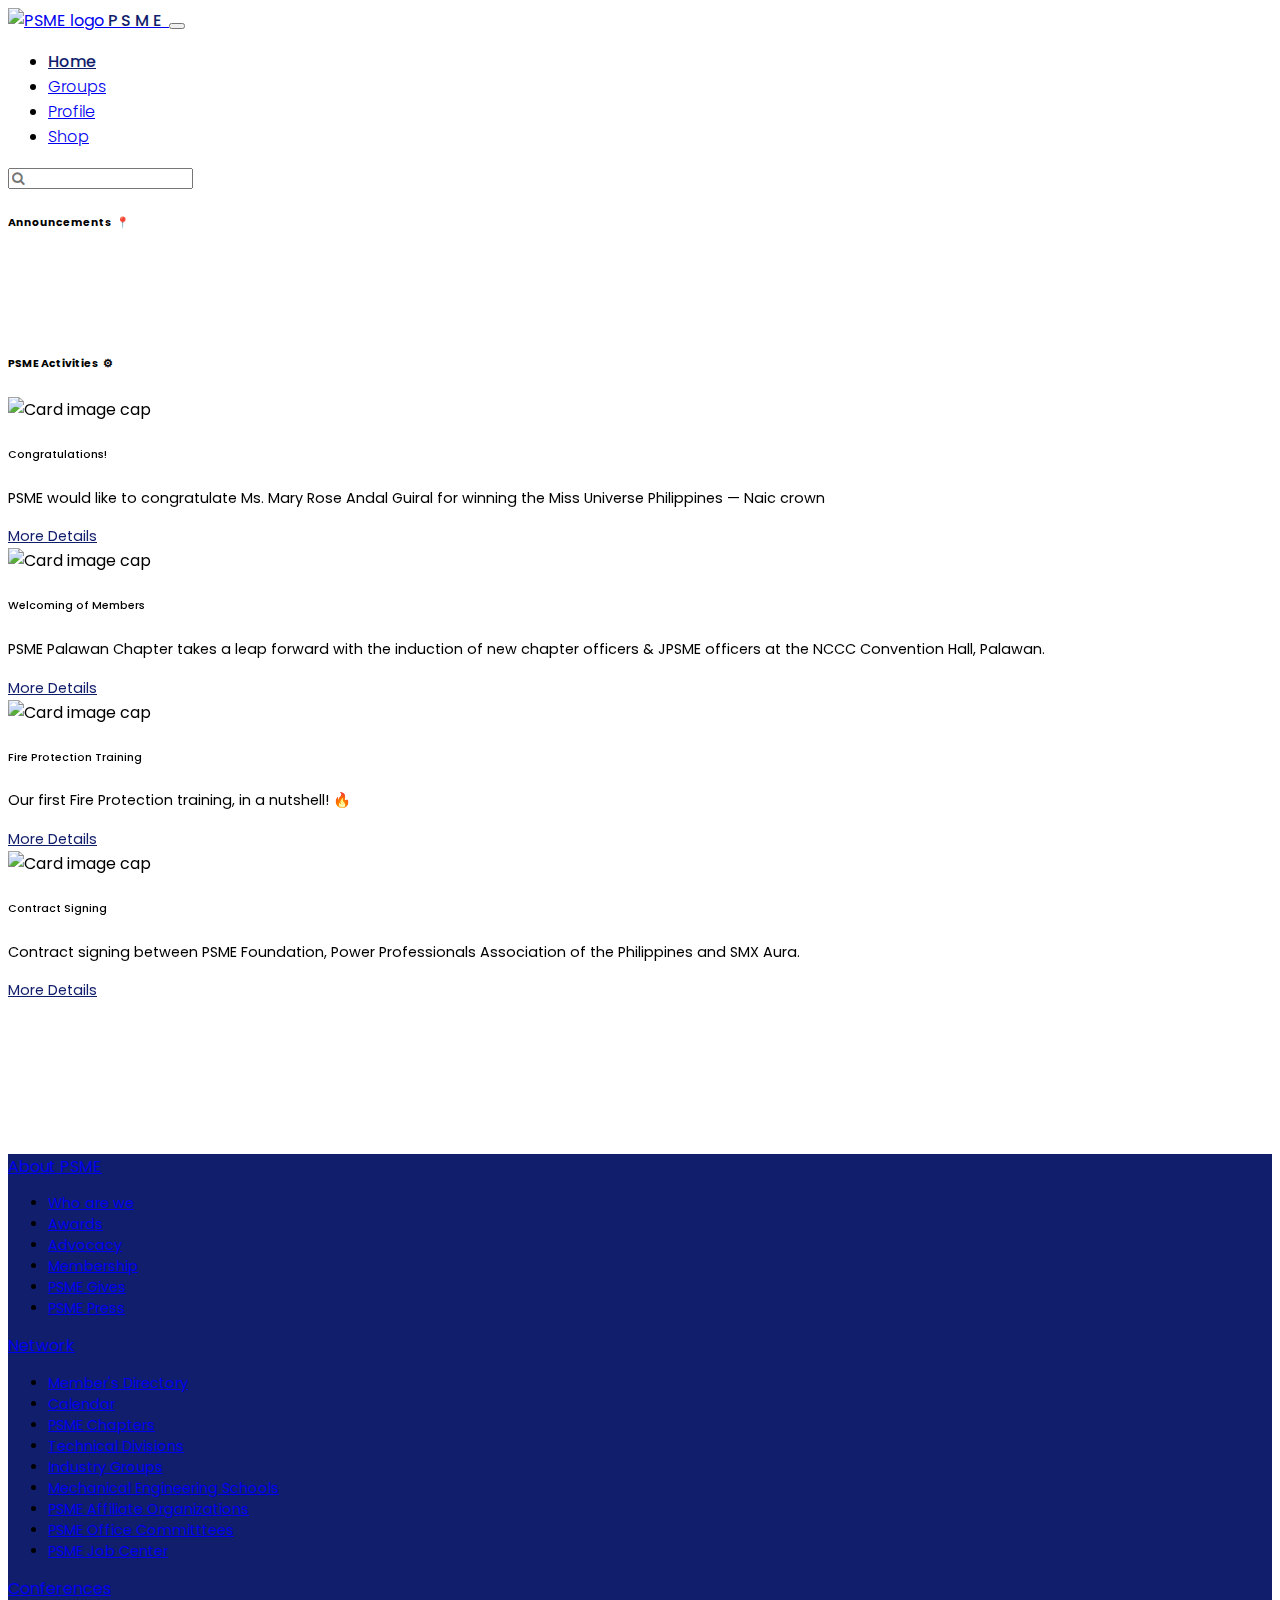
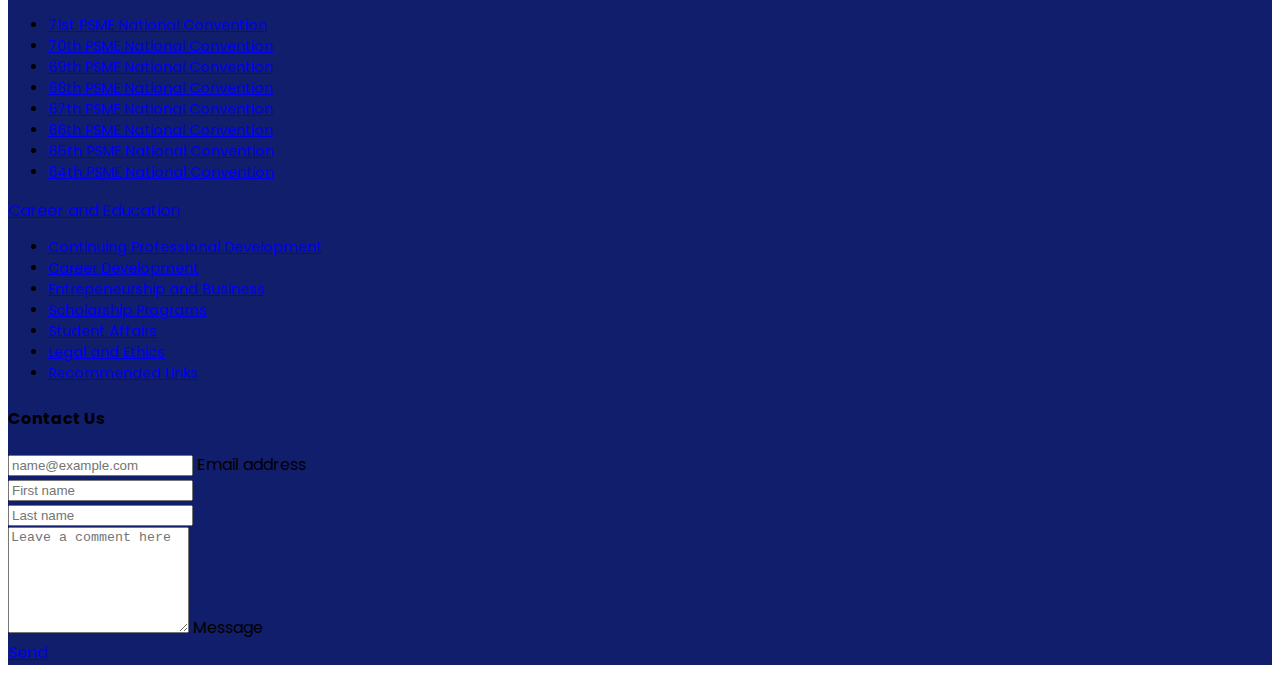
==== index.html @ 3ecc23af "Adjust footer padding" ====
<!DOCTYPE html>
<html lang="en">
<head>
    <meta charset="UTF-8">
    <meta name="viewport" content="width=device-width, initial-scale=1.0">
    <title>PSME - Home</title>
    <link rel="icon" type="image/x-icon" href="https://buffer-start-page-uploads.s3.amazonaws.com/637c85e915d2574d031288f1/1669105286464.PSME_LOGO.png">
    <link href="https://cdn.jsdelivr.net/npm/bootstrap@5.3.2/dist/css/bootstrap.min.css" rel="stylesheet" integrity="sha384-T3c6CoIi6uLrA9TneNEoa7RxnatzjcDSCmG1MXxSR1GAsXEV/Dwwykc2MPK8M2HN" crossorigin="anonymous">
    <link href="https://cdnjs.cloudflare.com/ajax/libs/font-awesome/4.7.0/css/font-awesome.min.css" rel="stylesheet"/>
    <link rel="stylesheet" href="https://cdnjs.cloudflare.com/ajax/libs/font-awesome/6.5.1/css/all.min.css" integrity="sha512-DTOQO9RWCH3ppGqcWaEA1BIZOC6xxalwEsw9c2QQeAIftl+Vegovlnee1c9QX4TctnWMn13TZye+giMm8e2LwA==" crossorigin="anonymous" referrerpolicy="no-referrer" />
    <link href="https://unpkg.com/aos@2.3.1/dist/aos.css" rel="stylesheet">
    <link rel="stylesheet" href="./css/style.css">
</head>
<body class="bg-light">

    <!-- Navbar  -->
    <nav class="navbar navbar-expand-lg bg-white ps-3 pt-3 pe-3 pb-2 mb-1 shadow-sm">
        <div class="container-fluid">
          <a class="navbar-brand" href="#">
                <img class="toplogo me-2 mb-1" src="https://buffer-start-page-uploads.s3.amazonaws.com/637c85e915d2574d031288f1/1669105286464.PSME_LOGO.png" alt="PSME logo">
                <span class="logo-text h4">PSME</span>
        </a>
          <button class="navbar-toggler" type="button" data-bs-toggle="collapse" data-bs-target="#navbarSupportedContent" aria-controls="navbarSupportedContent" aria-expanded="false" aria-label="Toggle navigation">
            <span class="navbar-toggler-icon"></span>
          </button>

          <div class="collapse navbar-collapse" id="navbarSupportedContent">

                <ul class="navbar-nav ms-auto me-auto mb-2 mb-lg-0">
                  <li class="nav-item ms-4 me-4">
                    <a class="nav-link medium select-color" aria-current="page" href="#">Home</a>
                  </li>
                  <li class="nav-item ms-4 me-4">
                    <a class="nav-link light text-secondary" href="about.html">Groups</a>
                  </li>
                  <li class="nav-item ms-4 me-4">
                    <a class="nav-link light text-secondary" href="services.html">Profile</a>
                  </li>
                  <li class="nav-item ms-4 me-4">
                    <a class="nav-link light text-secondary" href="contacts.html">Shop</a>
                  </li>
                </ul>
          
            <form class="d-flex" role="search">
              <input class="form-control bg-light rounded-pill ms-3 me-2" type="search" placeholder="&#xF002;" style="font-family:Arial, FontAwesome" aria-label="Search">
            </form>
          </div>
          
        </div>
    </nav>

    <!-- Start of Announcement Section  -->
    <section>
      <div class="row justify-content-center">
        <div class="col-md-7 pt-4 ps-5 pe-5 mb-1 text-black">
          <h6>Announcements &nbsp;📍</h6>
        </div>
      </div>

      <!-- start of card section  -->
        <section>
            <div class="row p-5 pt-0 pb-4 justify-content-center">

                <div data-aos="fade-up" class="col-md-2 mt-0 p-1">
                    <a class="hover-overlay" rel="noopener noreferrer" target="_blank" href="https://web.facebook.com/psmenow/posts/pfbid0SRdVuBToLyjyPDAMe1T76rVTBGBz65wL9yzu5HLAXKd6odz3ggjhnSEbBugDfLhMl?__cft__[0]=AZW324-ft3zQAdLxqAyaL8Hqt0HAwCy_hCFaMUuJcvZ5WdNnl1NgoZscWB6rX7XBnit374JYiE8Ia_zTBP8z40PBwdyjtX4IlmQ5iWu4YxaVf8F1jOWPpW2_ld4ti4YkOKUR1SQXbiFj5Dq5-7TJjB1EU2k10_ZdBtRjL-mbpb9XlH2lMkVEHTsH50NNYMkDK4o&__tn__=%2CO%2CP-R">
                      <div class="card">
                          <img src="https://scontent.fmnl26-1.fna.fbcdn.net/v/t45.1600-4/419830344_6542097190164_2705893459483079488_n.jpg?stp=cp0_dst-jpg_p526x296_q75_spS444&_nc_cat=105&ccb=1-7&_nc_sid=528f85&_nc_eui2=AeEBhBsfiLKn8HTXqrYu7K8_vr6M00q2M6--vozTSrYzrwIMnupdzwsTW6hq1_zvER7YdbwdkpRxr_9bCU7qnxYC&_nc_ohc=IYki1Cx7C3cAX8wmEvU&_nc_ht=scontent.fmnl26-1.fna&oh=00_AfAaYNESAc6q-98iIvb-5RztkV8BsrTyM8QhATsuVuGWQg&oe=65B54A1A" alt=""></img>
                      </div>
                    </a>
                </div>

                <div data-aos="fade-up" class="col-md-2 mt-0 p-1">
                  <a rel="noopener noreferrer" target="_blank" href="https://web.facebook.com/psmenow/posts/pfbid0U5JGfxFUS6w2HCCHACTdo8maBFdCpU9nM8BqqRRQSAvW1TeSiLUrw1DP7egZwdnXl?__cft__[0]=AZXt7bRyc8FCAj_Tub3XuymORhTu65cI2JOWK6vi9LzOC0cI7FitlglmlX9j8YWydivKP4z6KNW8EA9fAxnsZmhxGS-L0UIm9J95b--ntGcJMG5pzR5GweRWiJBR5VwFWyFnxurmXWjAtbqehSFswz2BOVoStzTDm09KfalRQyLebItLZ0SwM68IQl7xsG-1RkM&__tn__=%2CO%2CP-R">
                    <div class="card">
                        <img src="https://scontent.fmnl26-1.fna.fbcdn.net/v/t39.30808-6/416835886_763944825777868_2579060931766426793_n.jpg?stp=dst-jpg_p526x296&_nc_cat=101&ccb=1-7&_nc_sid=dd5e9f&_nc_eui2=AeFcdwoWGZPcxY-pCvB91QXufas_896uqXd9qz_z3q6pd6L_45ZiVAa-fX-LZkKIGQaSZEpwWt7OAKVB1PeeS1nG&_nc_ohc=8VzDHtKMddoAX-ZKoD6&_nc_oc=AQntlthpVXzJZIZWAA8wVXmpVBkJh6c5n0vlf2z6okrtHK7ctoMXaQ3SDgL8AUixdS7PfjwrHDCmPD3JwoQfrrhl&_nc_zt=23&_nc_ht=scontent.fmnl26-1.fna&oh=00_AfBRXuRg3mVz1CHCamfQvGV4CPupyqo2t85Iu8oljtbhfQ&oe=65B482CB" alt=""></img>
                    </div>
                  </a>
              </div>

              <div data-aos="fade-up" class="col-md-2 mt-0 mb-2 p-1">
                <a rel="noopener noreferrer" target="_blank" href="https://web.facebook.com/psmenow/posts/pfbid0BgJBD822CAym6mrdEuq7NBwvbzgeNFAGbtWWHMqTm7srALYYXm1TV3szm92Ln1Vdl?__cft__[0]=AZUFl6K8YWGhS-iD6-bJZhMtg2qc9Yl6CDgCKzFWejCJbcFANodu3jfv86FeHFzXcGiIaixWlwm_2UGT206_U8z7ilsOxVabuxBO5TT7kR6ovBqAkQcViqjiJzmR1yHBeazCEje4neIIU-unD86WQQ1Y-EgoZHyT63RlTh6HBB26zJMDXocOztMYOYOrcckdD4k&__tn__=%2CO%2CP-R">
                  <div class="card">
                      <img src="https://scontent.fmnl26-1.fna.fbcdn.net/v/t39.30808-6/420151243_770818921757125_4489888686395760762_n.jpg?_nc_cat=108&ccb=1-7&_nc_sid=dd5e9f&_nc_eui2=AeFZvGqvBZsn-F-zqjI7csaDL10DAwr5OZ8vXQMDCvk5nycOhLdbueaUaKBtHT05pkA_1ZrsAQn4wFv2PNMR6lIZ&_nc_ohc=AUjDViuUdy4AX8JdFp3&_nc_zt=23&_nc_ht=scontent.fmnl26-1.fna&oh=00_AfD4JnhZu3J9KRoNy46NOByaFnbWe0xWkRx0RXG8QOOsRQ&oe=65B59260" alt=""></img>
                  </div>
                </a>
            </div>

            <div class="col-md-1"></div>

            <!-- <div class="col-md-1 mt-auto mb-auto p-1">
              <i class="fa-solid fa-circle-arrow-right select-color" style="font-size: 2em;"></i>
            </div>  -->

        </section>
        <!-- end of card section  -->
    </section>
    <!-- End of Announcement Section  -->

    <!-- Start of PSME Activities  -->
    <section>
      <div class="row justify-content-center">
        <div class="col-md-7 ps-5 pe-5 p-0 mb-1 text-black">
          <h6>PSME Activities &nbsp;⚙</h6>
        </div>
      </div>

      <!-- Start of Card Section  -->
      <div class="row justify-content-center">
        <div class="col-md-7" data-aos="fade-up">
          <div class="card m-4 mt-1">
            <img class="card-img-top" src="https://scontent.fmnl26-1.fna.fbcdn.net/v/t39.30808-6/421140894_774524974719853_4793735429063146712_n.jpg?stp=dst-jpg_p526x296&_nc_cat=101&ccb=1-7&_nc_sid=dd5e9f&_nc_eui2=AeE6xMkK64c_FkZ3D1IhFwL_YBw91cW5SshgHD3VxblKyOqB5CGjPPBDsJP_smu2gTEzlFz7OOrAva8yXdBT0URx&_nc_ohc=XTk26YwGeTcAX-6L-0A&_nc_zt=23&_nc_ht=scontent.fmnl26-1.fna&oh=00_AfCqOPWvTajEcSADE38mZnPNolBT1A8nWcgEFdQ7NL2Uqg&oe=65B5F3F3" alt="Card image cap">
            <div class="card-body">
              <h6 class="card-title medium">Congratulations!</h6>
              <p class="card-text content-text">PSME would like to congratulate Ms. Mary Rose Andal Guiral for winning the Miss Universe Philippines — Naic crown</p>
              <a rel="noopener noreferrer" target="_blank" href="https://web.facebook.com/psmenow/posts/pfbid037NrmwnQSw7HMFdgWGEQJKhzEPRfDpUuEykXYo2xtjkpRKgRXyyLauYYwi9cLFUeml?__cft__[0]=AZXPd6wuU3HJF1kxigtGlT4hFGcEaqB_WHKlsaQXTfcqv_Daur3GMG2CLzYgRBfLIqx3Gq4MmSvh0oNYEIAUovNesoo-2Duy6EU4_uN-4xUDEjFmt_OOthICl1JN_P84Z2h43FdXsXMYirA5QtcSjmFzZbUc9hIL4pYpGPJtCcRvxar25riQbJuGTWh4hPkzl6A&__tn__=%2CO%2CP-R" class="btn btn-outline-primary btn-sm select-color bg-select float-end content-text">More Details</a>
            </div>
          </div>
        </div>
      </div>

      <div class="row justify-content-center">
        <div class="col-md-7" data-aos="fade-up">
          <div class="card m-4 mt-1">
            <img class="card-img-top" src="https://scontent.fmnl26-1.fna.fbcdn.net/v/t39.30808-6/421002586_772493384923012_1890933299149970083_n.jpg?stp=cp6_dst-jpg&_nc_cat=105&ccb=1-7&_nc_sid=dd5e9f&_nc_eui2=AeHhEmi_3HaidkvPVx8FW9T1UUhW9J14nYFRSFb0nXidgfMg638_O3Z-XQO5vvVmYPXrBszx2V6rluHsJOWMtO-z&_nc_ohc=yqa_dOq2ySoAX-tXhBw&_nc_zt=23&_nc_ht=scontent.fmnl26-1.fna&oh=00_AfA4qRKyhSSfQHD74ftg3ocBE5US6doPYHiusemrNzCjGw&oe=65B64308" alt="Card image cap">
            <div class="card-body">
              <h6 class="card-title medium">Welcoming of Members</h6>
              <p class="card-text content-text">PSME Palawan Chapter takes a leap forward with the induction of new chapter officers & JPSME officers at the NCCC Convention Hall, Palawan. </p>
              <a rel="noopener noreferrer" target="_blank" href="https://web.facebook.com/psmenow/posts/pfbid0q23T3TokXdrGygN6bmzEWUWET1EWe57WfWegzFoqhMGyRhyz4EDx9LHoSq4u2TR8l?__cft__[0]=AZVGCWm_15XHQoH0n3CPKT2NoFTSxPjJBR_y32cs0OFHCKSlu_17ESu4qhyjUkh2b1WyRew9ixJJMRRdrvbVBeuXdHjtTUKfhgFBx-VPybH_TfUPDZrJhe_osE3Xv8y-dlC8wiTR03q7tZZ3OKK8p8Tn12-z__aWwL6g_O_Kwv-DLLHBJv5_LsA4Hb069sewXpY&__tn__=%2CO%2CP-R" class="btn btn-outline-primary btn-sm select-color bg-select float-end content-text">More Details</a>
            </div>
          </div>
        </div>
      </div>

      <div class="row justify-content-center">
        <div class="col-md-7" data-aos="fade-up">
          <div class="card m-4 mt-1">
            <img class="card-img-top" src="https://scontent.fmnl26-1.fna.fbcdn.net/v/t39.30808-6/420762610_766343178864667_7514972082867406366_n.jpg?stp=cp6_dst-jpg&_nc_cat=100&ccb=1-7&_nc_sid=dd5e9f&_nc_eui2=AeGJZJd8-5QxSbaemDoGoPZkhJZr9k6aH_CElmv2Tpof8N-TEuVMD58z7dJK5g_W0J9ooHpz48o1OAOmTcCX5DOV&_nc_ohc=TIoOki5h8SUAX-RFiBZ&_nc_zt=23&_nc_ht=scontent.fmnl26-1.fna&oh=00_AfCvnj_E5ph_39M8TfziNUenG8BfzfJCsjulL_9R6_emNQ&oe=65B5AE70" alt="Card image cap">
            <div class="card-body">
              <h6 class="card-title medium">Fire Protection Training</h6>
              <p class="card-text content-text">Our first Fire Protection training, in a nutshell! 🔥</p>
              <a rel="noopener noreferrer" target="_blank" href="https://web.facebook.com/atcbypsme/posts/pfbid02o3ooj1pEBfxvXsKtUdN1QwvqjXKtXbZKV88VMpg84gm4khwboffXPLF91YfECZV7l?__cft__[0]=[base64]&__tn__=%2CO%2CP-y-R" class="btn btn-outline-primary btn-sm select-color bg-select float-end content-text">More Details</a>
            </div>
          </div>
        </div>
      </div>

      <div class="row justify-content-center">
        <div class="col-md-7" data-aos="fade-up">
          <div class="card m-4 mt-1">
            <img class="card-img-top" src="https://scontent.fmnl26-1.fna.fbcdn.net/v/t39.30808-6/418225854_122233469306000979_5365339902848134964_n.jpg?stp=dst-jpg_p180x540&_nc_cat=105&ccb=1-7&_nc_sid=dd5e9f&_nc_aid=0&_nc_eui2=AeF0wC04ZUdGJ2JrPGb64r55ArEHQ19afd8CsQdDX1p930piyGjp7Lu7x7nf19VR7kIgfSHzXBmOsdKsyvEpF_9L&_nc_ohc=DO4U-2ApiPcAX80Wwm4&_nc_zt=23&_nc_ht=scontent.fmnl26-1.fna&oh=00_AfC9-R7mI5GvYJpkHt50wEW3fQcFhcFy9xLpFWpBonVvUg&oe=65B6D5CC" alt="Card image cap">
            <div class="card-body">
              <h6 class="card-title medium">Contract Signing</h6>
              <p class="card-text content-text">Contract signing between PSME Foundation, Power Professionals Association of the Philippines and SMX Aura.</p>
              <a rel="noopener noreferrer" target="_blank" href="https://web.facebook.com/philpowerexpo/posts/pfbid0ziaqsQSrZTv9yWUp5NakctJYZRpyWvxPD3su4LqDDAvzwfyvvF72TYnQya3ZafQwl?__cft__[0]=[base64]&__tn__=%2CO%2CP-y-R" class="btn btn-outline-primary btn-sm select-color bg-select float-end content-text">More Details</a>
            </div>
          </div>
        </div>
      </div>

      <div class="row justify-content-center">
        <div class="col-md-7" data-aos="fade-up">
          <div class="card m-4 mt-1">
            <img class="card-img-top" src="https://scontent.fmnl26-1.fna.fbcdn.net/v/t39.30808-6/415942182_762301182608899_6389669294185981452_n.jpg?stp=dst-jpg_p526x296&_nc_cat=104&ccb=1-7&_nc_sid=3635dc&_nc_eui2=AeHHbs0_Yjf_Y8wQEJK7r4yR06fdvjAJqYTTp92-MAmphK7tKXlJ5_HgH9zrkWLJj-grls7kvioiAcBrE86lsFt1&_nc_ohc=aNQGk_fQkXcAX_NZVA8&_nc_zt=23&_nc_ht=scontent.fmnl26-1.fna&oh=00_AfDwz1IEziB24TJ30nUzbQk_ryFMlXBekp7tuvHyUSB9rw&oe=65B52F7F" alt="Card image cap">
            <div class="card-body">
              <h6 class="card-title medium">2024 National Board of Trustees</h6>
              <p class="card-text content-text">PSME embarks on a year of 'Unity and Prosperity' with the 2024 NBOTs and the new President, Engr. Jeremy T. Aguinea.</p>
              <a rel="noopener noreferrer" target="_blank" href="https://web.facebook.com/psmenow/posts/pfbid02RnpsJ8VnjK8rUsQ1Jf638uXG7akf5WyUxKxuLLRicEMavUkcuMemTKVT4QVbUG9Bl?__cft__[0]=AZWKMamMjll91prTu1Ol2vU-qkYtmrUn3a4qtKrs_W2_lHq9wwLinsfo-_CX-IpmXNF1FEq50aMHg7L8JNbt55MFZM_NkTNVd55ZXuT2tFLiWwg9WNtRBSL8Ar_a8e0Q3wNN2xNPU98KgMPb7RgV4PGweFbsZNOlTIb4D_6K8DeIiPG5wOzG8yqzIE6cZDDpe2E&__tn__=%2CO%2CP-R" class="btn btn-outline-primary btn-sm select-color bg-select float-end content-text">More Details</a>
            </div>
          </div>
        </div>
      </div>

      <!-- <div class="row justify-content-center">
        <div class="col-md-7" data-aos="fade-up">
          <div class="card m-4 mt-1">
            <img class="card-img-top" src="" alt="Card image cap">
            <div class="card-body">
              <h6 class="card-title medium">Title</h6>
              <p class="card-text content-text">Content</p>
              <a rel="noopener noreferrer" target="_blank" href="" class="btn btn-outline-primary btn-sm select-color bg-select float-end content-text">More Details</a>
            </div>
          </div>
        </div>
      </div> -->
      
      <!-- End of Card Section  -->

    </section>
    <!-- End of PSME Activities  -->

    <Footer class="main-bg-color">
      <div class="row justify-content-center">
        <!-- Start of Dropdown Secttion  -->
        <div class="col-md-3 ps-5 m-5 mb-0 pt-4">
            <div class="ps-2">
              <div class="dropdown">
                <a class="btn-sm dropdown-toggle text-white text-decoration-none" href="#" role="button" data-bs-toggle="dropdown" aria-expanded="false">
                  About PSME
                </a>
                <ul class="dropdown-menu content-text">
                  <li><a class="dropdown-item" href="#">Who are we</a></li>
                  <li><a class="dropdown-item" href="#">Awards</a></li>
                  <li><a class="dropdown-item" href="#">Advocacy</a></li>
                  <li><a class="dropdown-item" href="#">Membership</a></li>
                  <li><a class="dropdown-item" href="#">PSME Gives</a></li>
                  <li><a class="dropdown-item" href="#">PSME Press</a></li>
                </ul>
              </div>
    
              <div class="dropdown mt-3">
                <a class="btn-sm dropdown-toggle text-white text-decoration-none" href="#" role="button" data-bs-toggle="dropdown" aria-expanded="false">
                  Network
                </a>
                <ul class="dropdown-menu content-text">
                  <li><a class="dropdown-item" href="#">Member's Directory</a></li>
                  <li><a class="dropdown-item" href="#">Calendar</a></li>
                  <li><a class="dropdown-item" href="#">PSME Chapters</a></li>
                  <li><a class="dropdown-item" href="#">Technical Divisions</a></li>
                  <li><a class="dropdown-item" href="#">Industry Groups</a></li>
                  <li><a class="dropdown-item" href="#">Mechanical Engineering Schools</a></li>
                  <li><a class="dropdown-item" href="#">PSME Affiliate Organizations</a></li>
                  <li><a class="dropdown-item" href="#">PSME Office Committtees</a></li>
                  <li><a class="dropdown-item" href="#">PSME Job Center</a></li>
                </ul>
              </div>
    
              <div class="dropdown mt-3">
                <a class="btn-sm dropdown-toggle text-white text-decoration-none" href="#" role="button" data-bs-toggle="dropdown" aria-expanded="false">
                  Conferences
                </a>
                <ul class="dropdown-menu content-text">
                  <li><a class="dropdown-item" href="#">71st PSME National Convention</a></li>
                  <li><a class="dropdown-item" href="#">70th PSME National Convention</a></li>
                  <li><a class="dropdown-item" href="#">69th PSME National Convention</a></li>
                  <li><a class="dropdown-item" href="#">68th PSME National Convention</a></li>
                  <li><a class="dropdown-item" href="#">67th PSME National Convention</a></li>
                  <li><a class="dropdown-item" href="#">66th PSME National Convention</a></li>
                  <li><a class="dropdown-item" href="#">65th PSME National Convention</a></li>
                  <li><a class="dropdown-item" href="#">64th PSME National Convention</a></li>
                </ul>
              </div>
    
              <div class="dropdown mt-3">
                <a class="btn-sm dropdown-toggle text-white text-decoration-none" href="#" role="button" data-bs-toggle="dropdown" aria-expanded="false">
                  Career and Education
                </a>
                <ul class="dropdown-menu content-text">
                  <li><a class="dropdown-item" href="#">Continuing Professional Development</a></li>
                  <li><a class="dropdown-item" href="#">Career Development</a></li>
                  <li><a class="dropdown-item" href="#">Entrepeneurship and Business</a></li>
                  <li><a class="dropdown-item" href="#">Scholarship Programs</a></li>
                  <li><a class="dropdown-item" href="#">Student Affairs</a></li>
                  <li><a class="dropdown-item" href="#">Legal and Ethics</a></li>
                  <li><a class="dropdown-item" href="#">Recommended Links</a></li>
                </ul>
              </div>
            </div>
        </div>
        <!-- End of Dropdown Secttion  -->

        <!-- start of form section  -->
        <div class="col-md-6 pt-1">
          <section>
            <div class="p-5 pt-5 container-fluid">
              <header>
                <div class="row justify-content-center">
                    <div class="col-md-12">
                        <h4 class="text-white mt-3 ps-0">Contact Us</h4>
                    </div>
                </div>
            </header>

              <div class="row justify-content-center">
                <div class="col-md-12 mt-2">
                    <div class="form-floating mb-3">
                        <input type="email" class="form-control" id="floatingInput" placeholder="name@example.com" required>
                        <label for="floatingInput">Email address</label>
                    </div>
                </div>
            </div>

            <div class="row justify-content-center">
                <div class="col-md-12">
                    <div class="row">
                        <div class="col">
                          <input type="text" class="form-control" placeholder="First name" aria-label="First name" required>
                        </div>
                        <div class="col">
                          <input type="text" class="form-control" placeholder="Last name" aria-label="Last name" required>
                        </div>
                      </div>
                </div>
            </div>

            <div class="row justify-content-center mt-3">
                <div class="col-md-12">
                    <div class="form-floating">
                        <textarea class="form-control" placeholder="Leave a comment here" id="floatingTextarea2" style="height: 100px" required></textarea>
                        <label for="floatingTextarea2">Message</label>
                      </div>
                </div>
            </div>

            <div class="row mt-3 me-5">
                <div class="col-md-12">
                    <a class="btn btn-primary ps-5 pe-5 pt-2 pb-2" href="contacts.html" role="button" type="submit">Send</a>
                </div>
            </div>
            </div>
          </section>
        </div>
        <!-- end of form section  -->
      </div>
      

      
    </Footer>
    
    <script src="https://cdn.jsdelivr.net/npm/bootstrap@5.3.2/dist/js/bootstrap.bundle.min.js" integrity="sha384-C6RzsynM9kWDrMNeT87bh95OGNyZPhcTNXj1NW7RuBCsyN/o0jlpcV8Qyq46cDfL" crossorigin="anonymous"></script>
    <script src="https://unpkg.com/aos@2.3.1/dist/aos.js"></script>
    <script>
      AOS.init();
    </script>
  </body>
</html>
---- css/style.css ----
@import url('https://fonts.googleapis.com/css2?family=Poppins:ital,wght@0,100;0,200;0,300;0,400;0,500;0,600;0,700;0,800;0,900;1,100;1,200;1,300;1,400;1,500;1,600;1,700;1,800;1,900&display=swap');

html, body {
    max-width: 100%;
    overflow-x: hidden;
  }

body {
    font-family: "Poppins", sans-serif;
}

.medium {
    font-weight: 500;
}

.light {
    font-weight: 300;
}

.content-text {
    font-size: 0.9em;
}

.select-color {
    color: #111E6C;
}

.main-bg-color {
    background-color: #111E6C;
}

.bg-select {
    border-color: #111E6C;
}

.toplogo {
    width: 2.5em;
    height: auto;
}

.logo-text {
    color: #111E6C;
    font-family: "Poppins", sans-serif;
    font-weight: 500;
    letter-spacing: 4px;
}
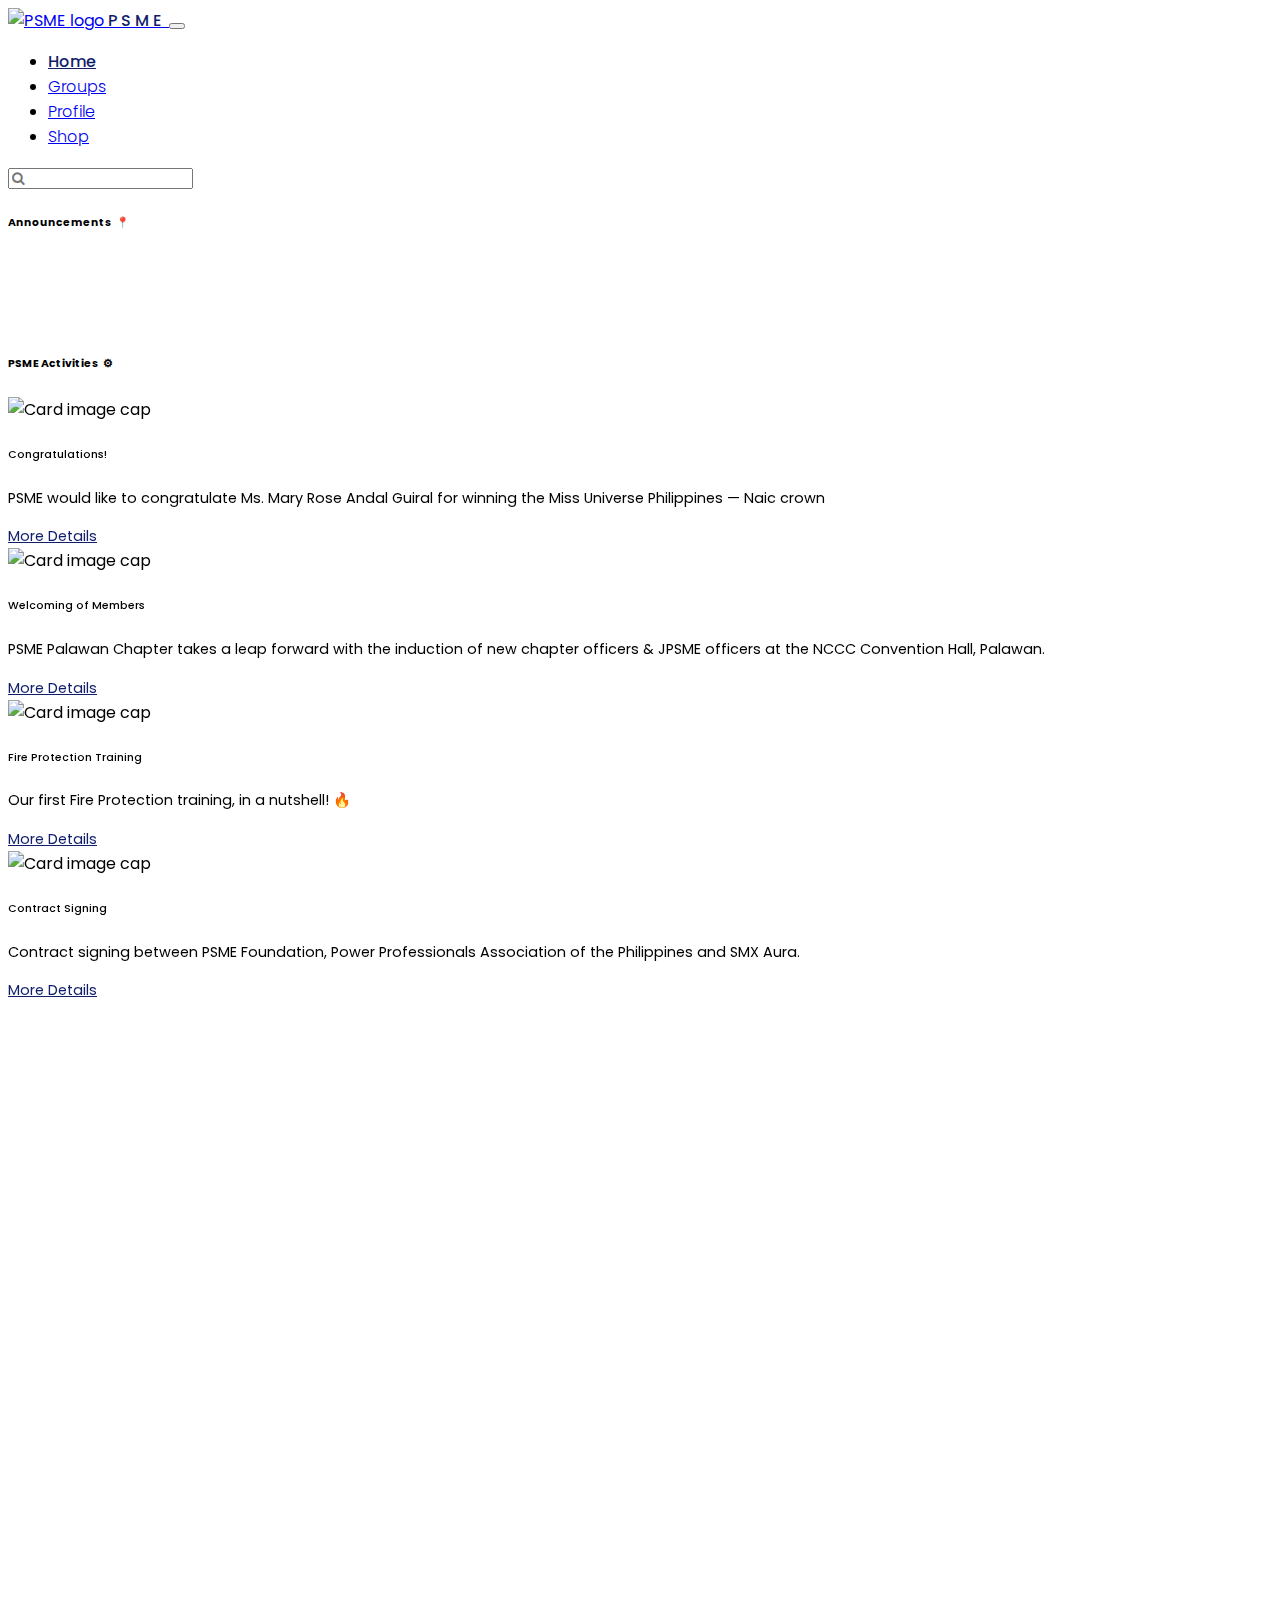
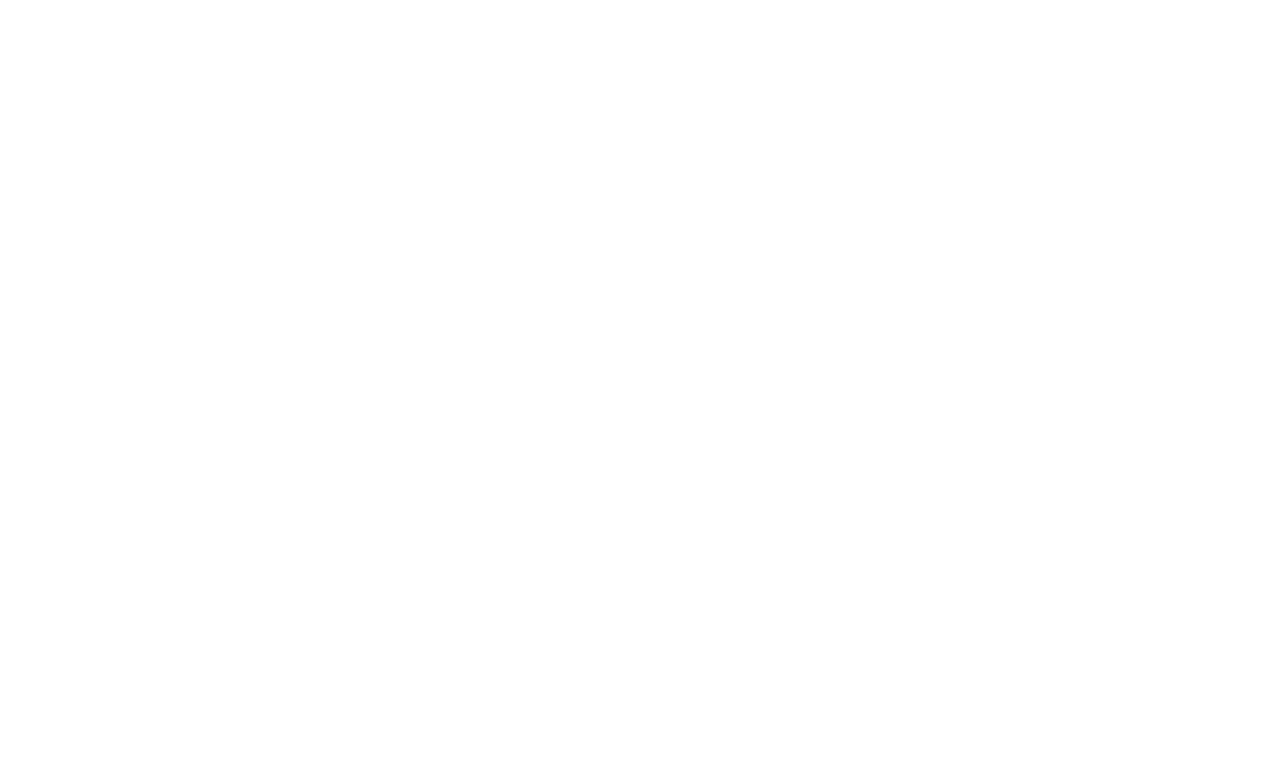
==== commit ca4add5b: "Adjust footer margin and add animation" ====
--- a/index.html
+++ b/index.html
@@ -188,7 +188,7 @@
     </section>
     <!-- End of PSME Activities  -->
 
-    <Footer class="main-bg-color">
+    <Footer class="main-bg-color" data-aos="fade-up">
       <div class="row justify-content-center">
         <!-- Start of Dropdown Secttion  -->
         <div class="col-md-3 ps-5 m-5 mb-0 pt-4">
@@ -259,7 +259,7 @@
         <!-- End of Dropdown Secttion  -->
 
         <!-- start of form section  -->
-        <div class="col-md-6 pt-1">
+        <div class="col-md-6 pt-1 mb-3">
           <section>
             <div class="p-5 pt-5 container-fluid">
               <header>
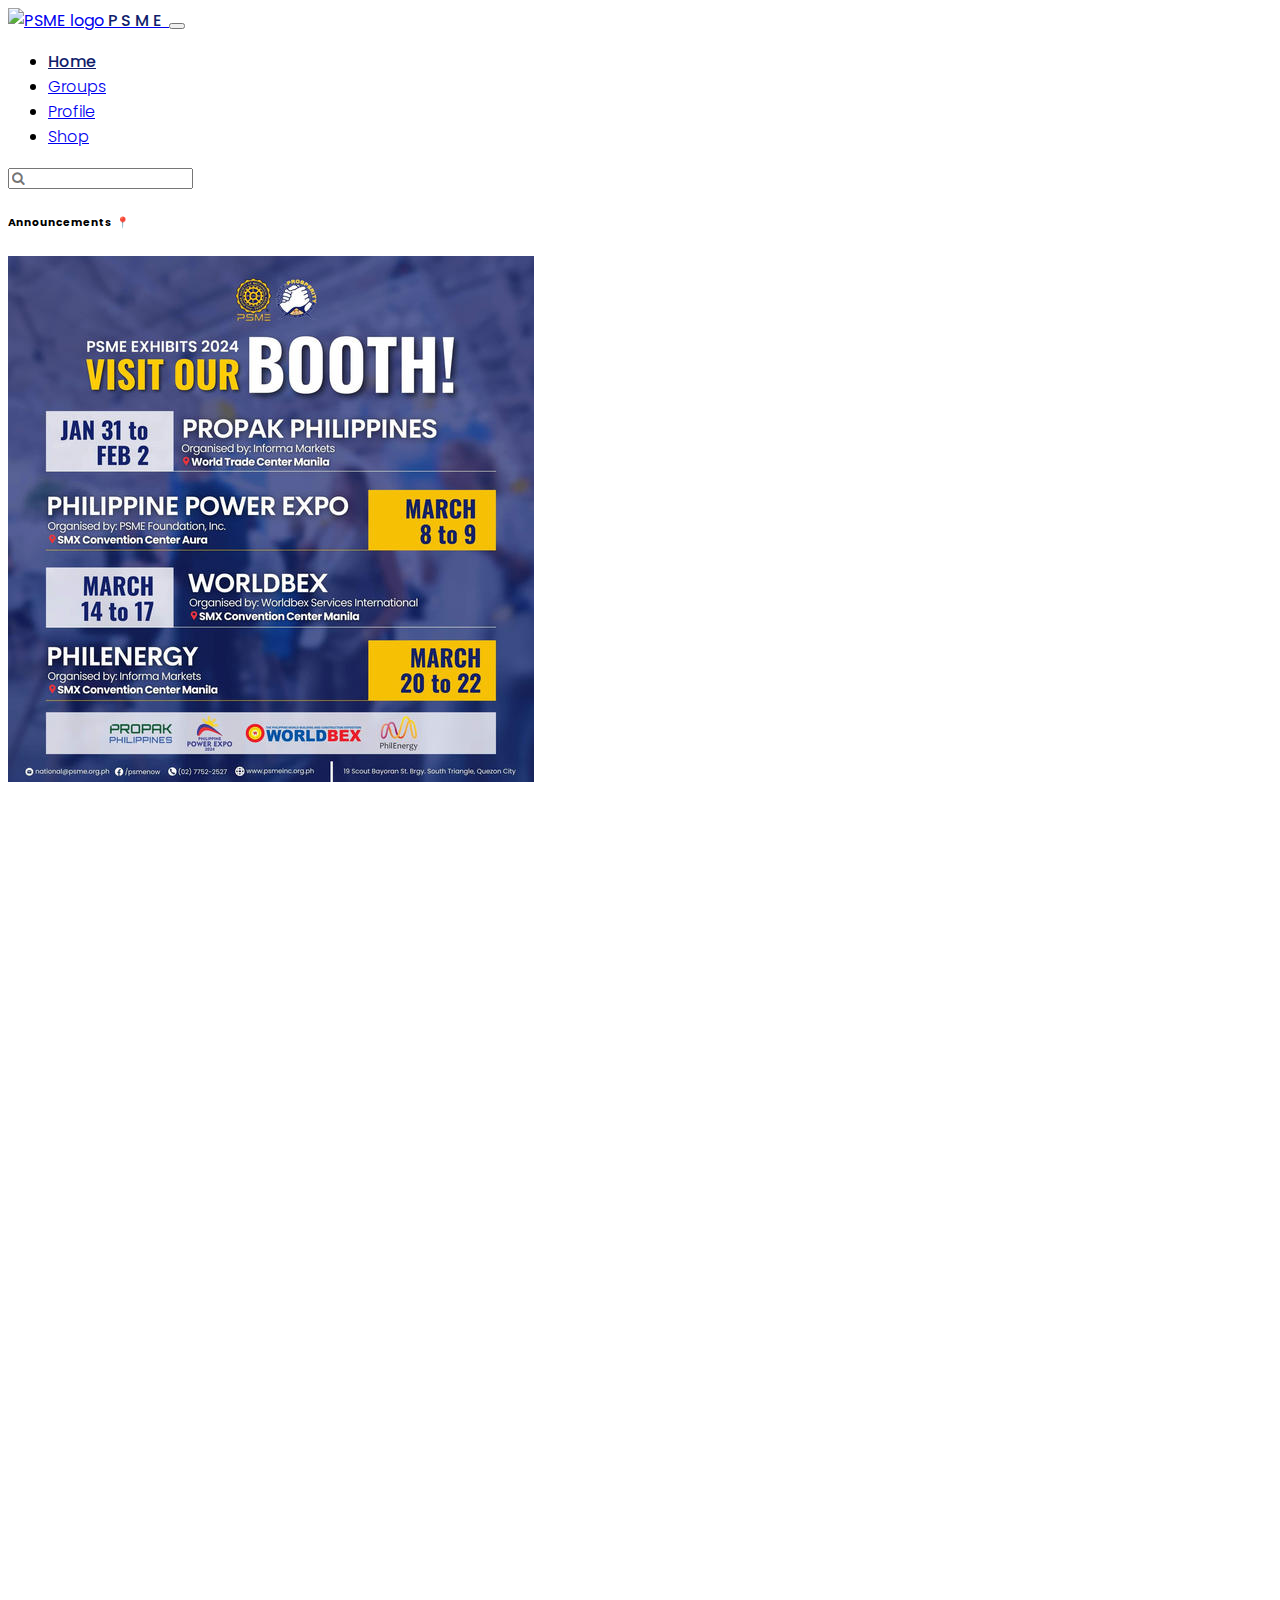
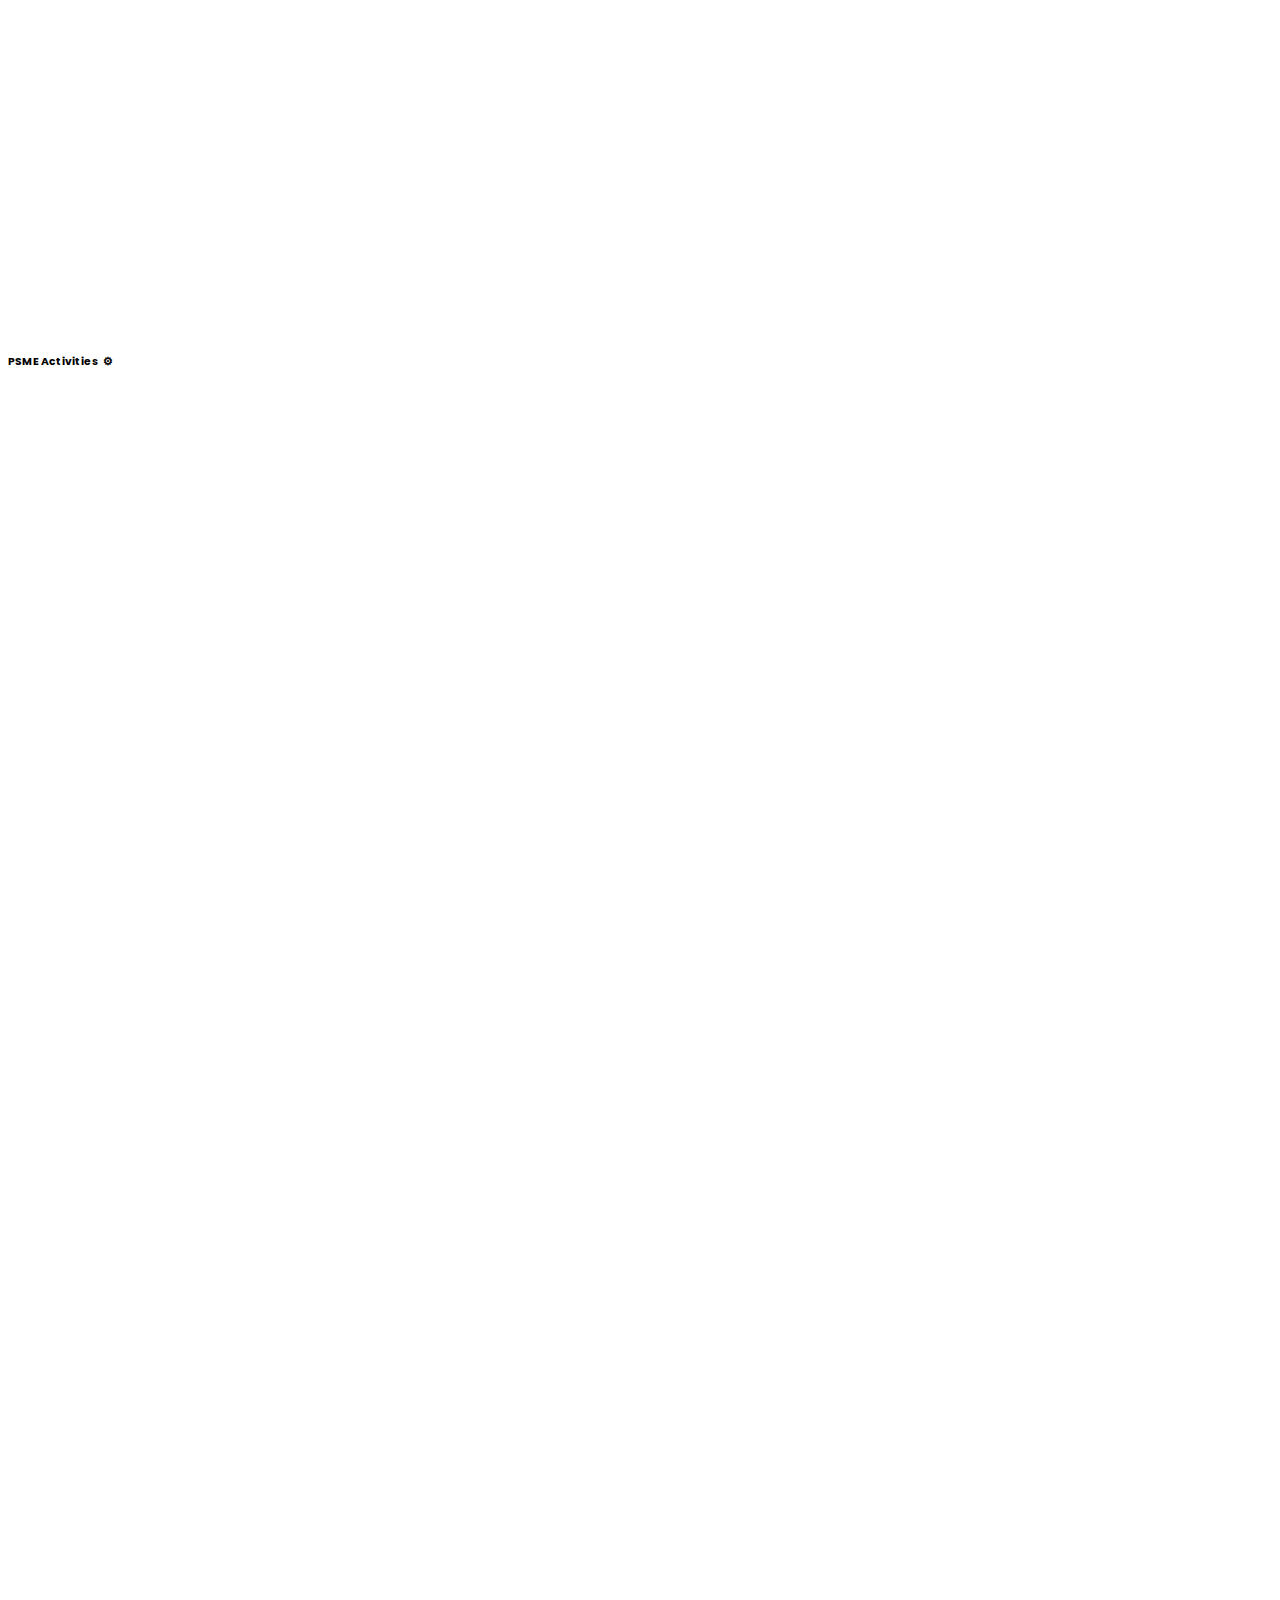
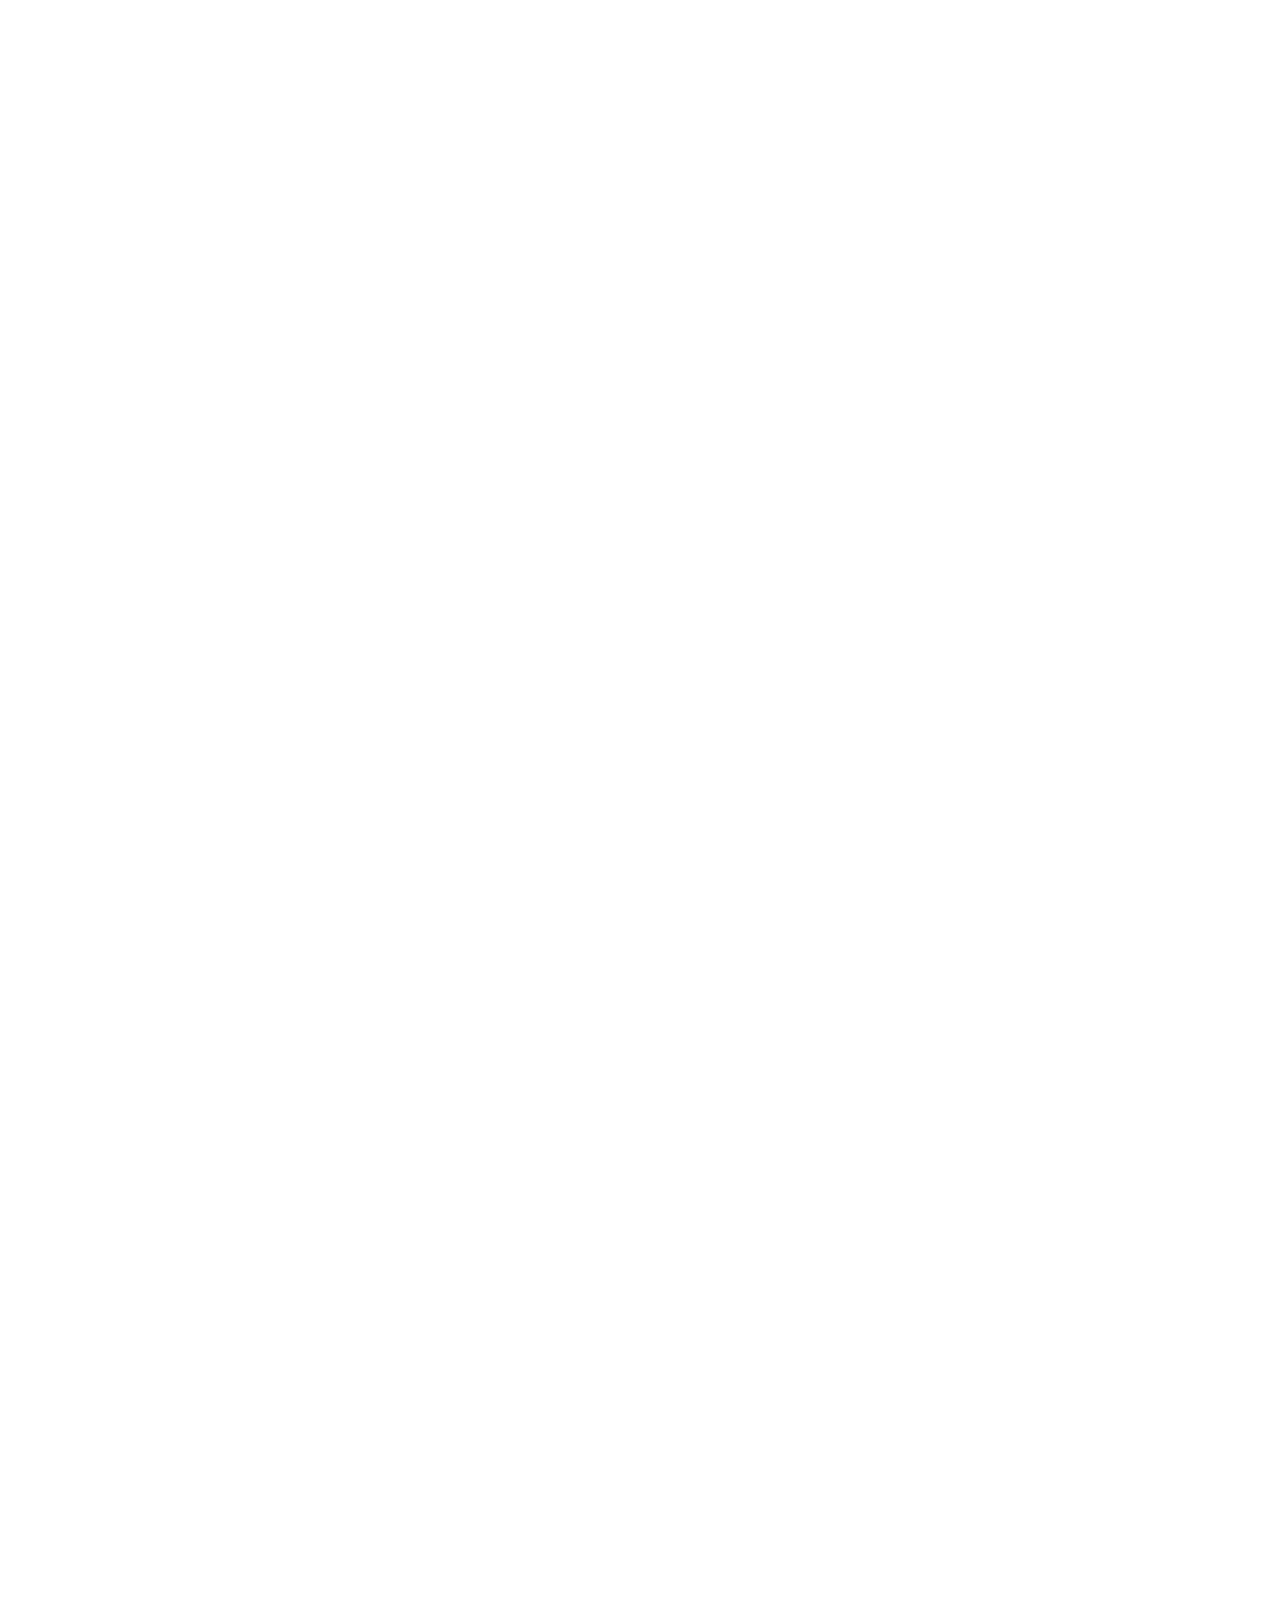
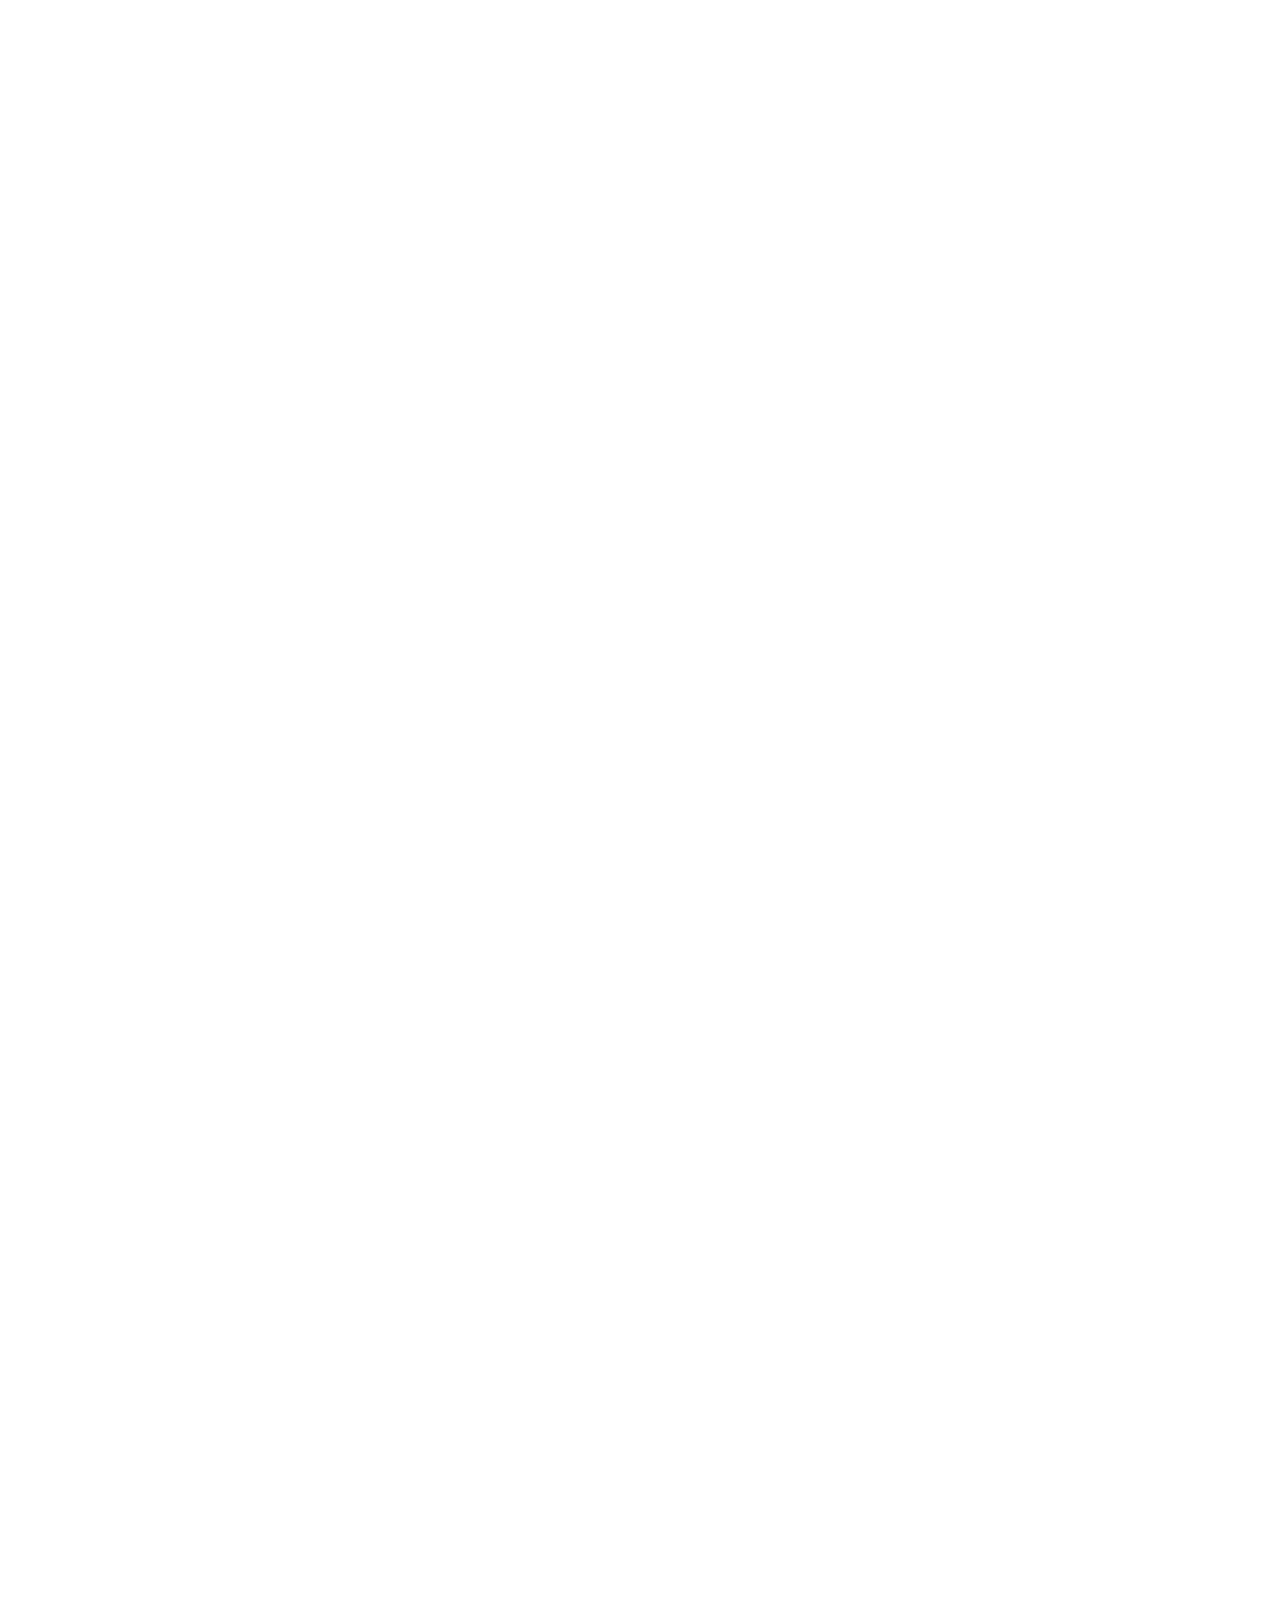
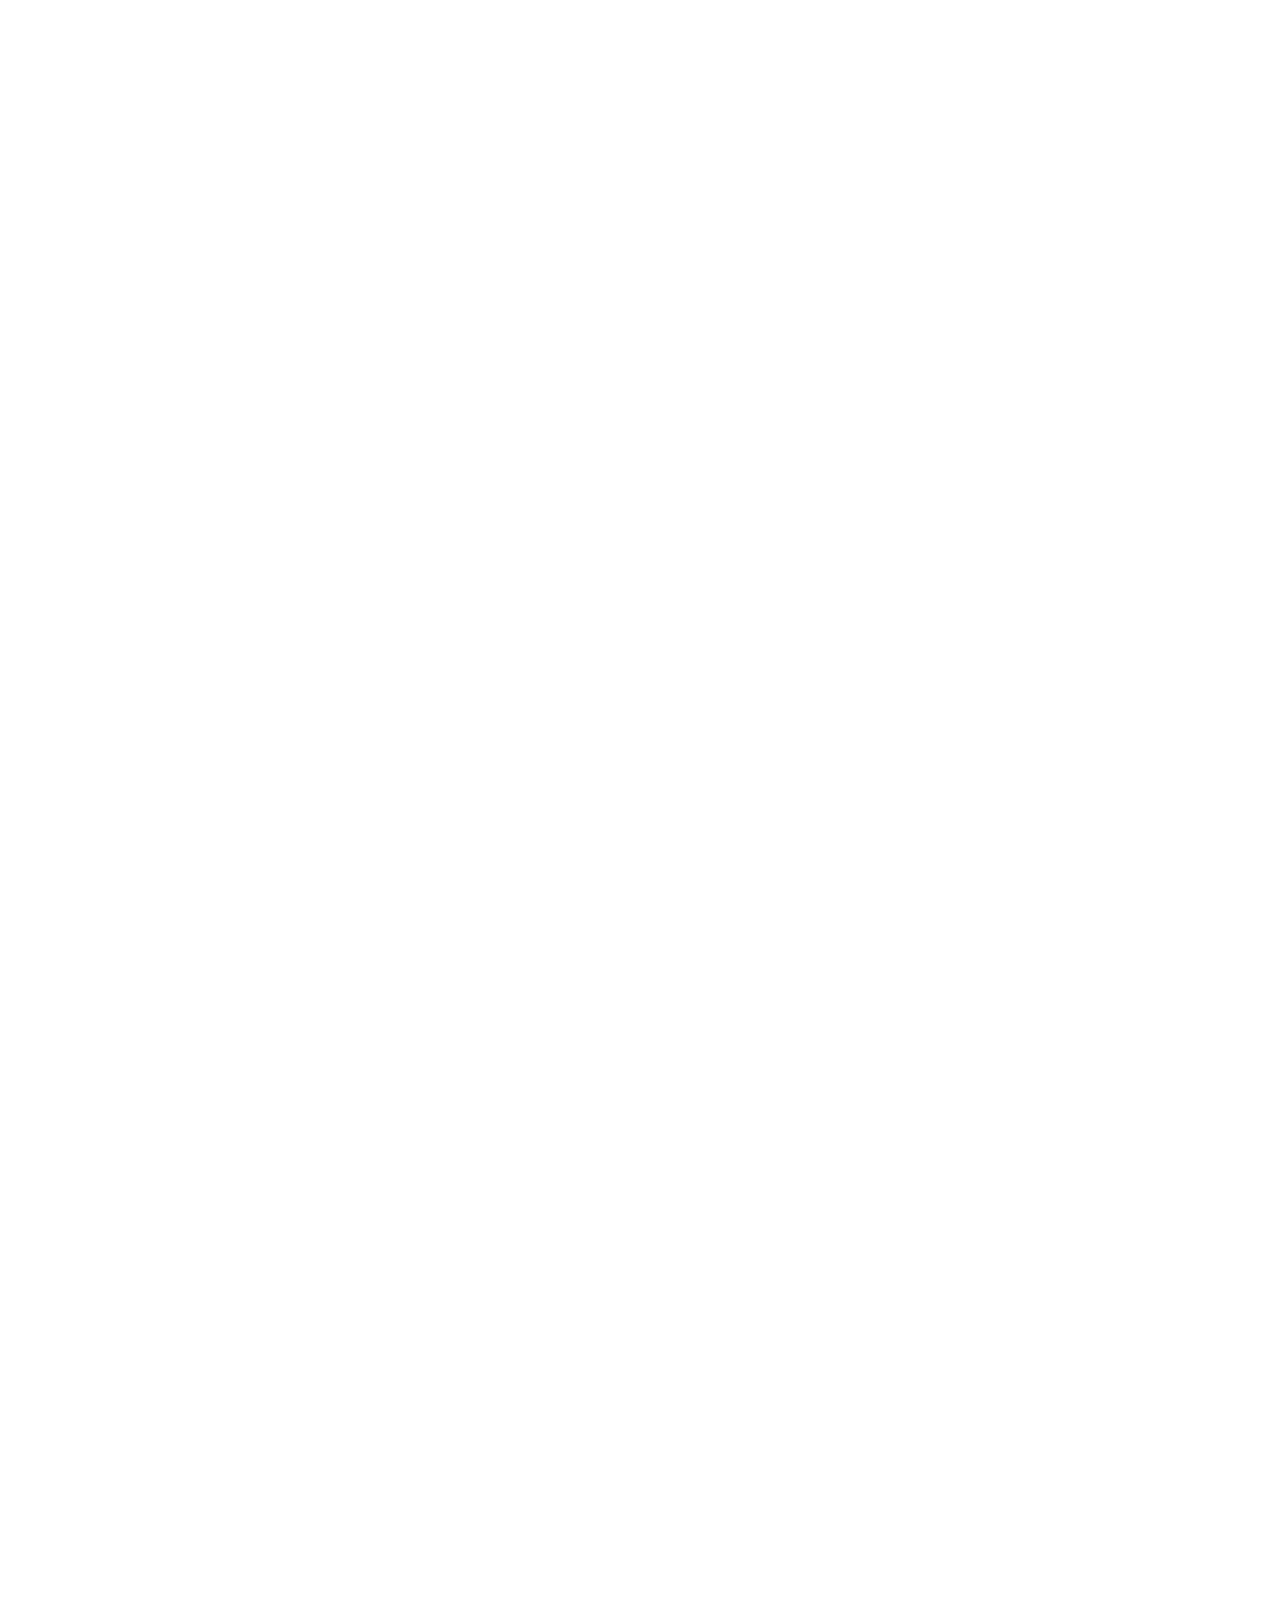
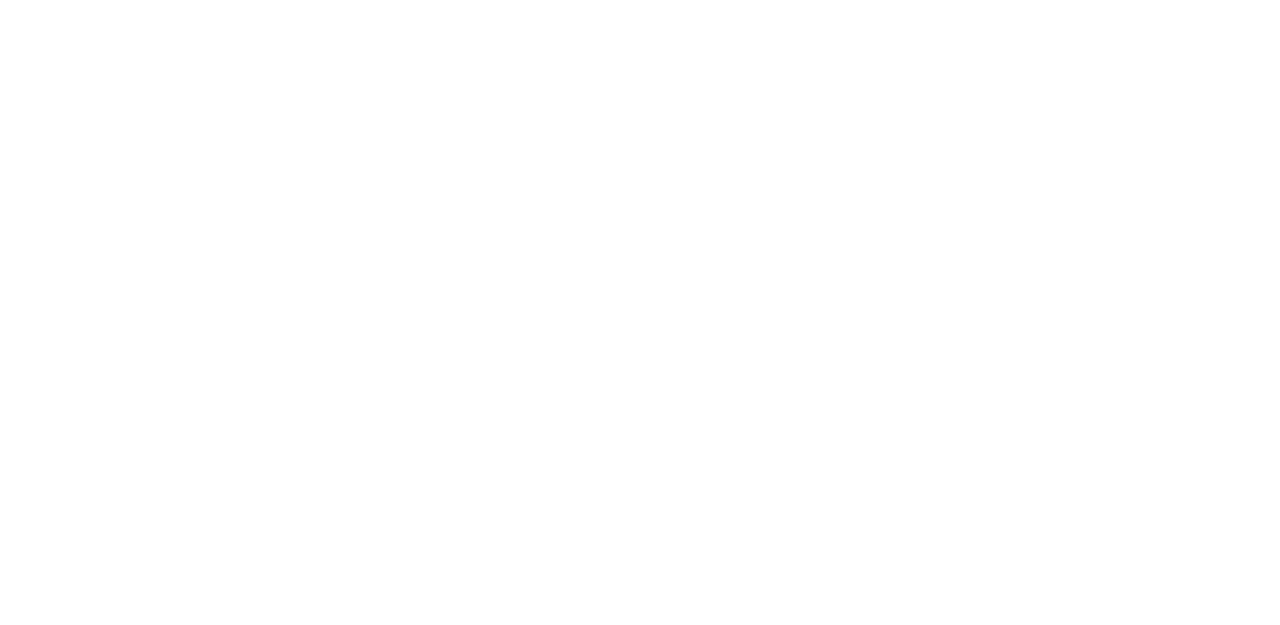
==== commit d6ea720f: "Add image in home" ====
--- a/index.html
+++ b/index.html
@@ -31,7 +31,7 @@
                     <a class="nav-link medium select-color" aria-current="page" href="#">Home</a>
                   </li>
                   <li class="nav-item ms-4 me-4">
-                    <a class="nav-link light text-secondary" href="about.html">Groups</a>
+                    <a class="nav-link light text-secondary" href="groups.html">Groups</a>
                   </li>
                   <li class="nav-item ms-4 me-4">
                     <a class="nav-link light text-secondary" href="services.html">Profile</a>
@@ -64,7 +64,7 @@
                 <div data-aos="fade-up" class="col-md-2 mt-0 p-1">
                     <a class="hover-overlay" rel="noopener noreferrer" target="_blank" href="https://web.facebook.com/psmenow/posts/pfbid0SRdVuBToLyjyPDAMe1T76rVTBGBz65wL9yzu5HLAXKd6odz3ggjhnSEbBugDfLhMl?__cft__[0]=AZW324-ft3zQAdLxqAyaL8Hqt0HAwCy_hCFaMUuJcvZ5WdNnl1NgoZscWB6rX7XBnit374JYiE8Ia_zTBP8z40PBwdyjtX4IlmQ5iWu4YxaVf8F1jOWPpW2_ld4ti4YkOKUR1SQXbiFj5Dq5-7TJjB1EU2k10_ZdBtRjL-mbpb9XlH2lMkVEHTsH50NNYMkDK4o&__tn__=%2CO%2CP-R">
                       <div class="card">
-                          <img src="https://scontent.fmnl26-1.fna.fbcdn.net/v/t45.1600-4/419830344_6542097190164_2705893459483079488_n.jpg?stp=cp0_dst-jpg_p526x296_q75_spS444&_nc_cat=105&ccb=1-7&_nc_sid=528f85&_nc_eui2=AeEBhBsfiLKn8HTXqrYu7K8_vr6M00q2M6--vozTSrYzrwIMnupdzwsTW6hq1_zvER7YdbwdkpRxr_9bCU7qnxYC&_nc_ohc=IYki1Cx7C3cAX8wmEvU&_nc_ht=scontent.fmnl26-1.fna&oh=00_AfAaYNESAc6q-98iIvb-5RztkV8BsrTyM8QhATsuVuGWQg&oe=65B54A1A" alt=""></img>
+                          <img src="./img/1.jpg" alt=""></img>
                       </div>
                     </a>
                 </div>
@@ -72,7 +72,7 @@
                 <div data-aos="fade-up" class="col-md-2 mt-0 p-1">
                   <a rel="noopener noreferrer" target="_blank" href="https://web.facebook.com/psmenow/posts/pfbid0U5JGfxFUS6w2HCCHACTdo8maBFdCpU9nM8BqqRRQSAvW1TeSiLUrw1DP7egZwdnXl?__cft__[0]=AZXt7bRyc8FCAj_Tub3XuymORhTu65cI2JOWK6vi9LzOC0cI7FitlglmlX9j8YWydivKP4z6KNW8EA9fAxnsZmhxGS-L0UIm9J95b--ntGcJMG5pzR5GweRWiJBR5VwFWyFnxurmXWjAtbqehSFswz2BOVoStzTDm09KfalRQyLebItLZ0SwM68IQl7xsG-1RkM&__tn__=%2CO%2CP-R">
                     <div class="card">
-                        <img src="https://scontent.fmnl26-1.fna.fbcdn.net/v/t39.30808-6/416835886_763944825777868_2579060931766426793_n.jpg?stp=dst-jpg_p526x296&_nc_cat=101&ccb=1-7&_nc_sid=dd5e9f&_nc_eui2=AeFcdwoWGZPcxY-pCvB91QXufas_896uqXd9qz_z3q6pd6L_45ZiVAa-fX-LZkKIGQaSZEpwWt7OAKVB1PeeS1nG&_nc_ohc=8VzDHtKMddoAX-ZKoD6&_nc_oc=AQntlthpVXzJZIZWAA8wVXmpVBkJh6c5n0vlf2z6okrtHK7ctoMXaQ3SDgL8AUixdS7PfjwrHDCmPD3JwoQfrrhl&_nc_zt=23&_nc_ht=scontent.fmnl26-1.fna&oh=00_AfBRXuRg3mVz1CHCamfQvGV4CPupyqo2t85Iu8oljtbhfQ&oe=65B482CB" alt=""></img>
+                        <img src="./img/2.jpg" alt=""></img>
                     </div>
                   </a>
               </div>
@@ -80,7 +80,7 @@
               <div data-aos="fade-up" class="col-md-2 mt-0 mb-2 p-1">
                 <a rel="noopener noreferrer" target="_blank" href="https://web.facebook.com/psmenow/posts/pfbid0BgJBD822CAym6mrdEuq7NBwvbzgeNFAGbtWWHMqTm7srALYYXm1TV3szm92Ln1Vdl?__cft__[0]=AZUFl6K8YWGhS-iD6-bJZhMtg2qc9Yl6CDgCKzFWejCJbcFANodu3jfv86FeHFzXcGiIaixWlwm_2UGT206_U8z7ilsOxVabuxBO5TT7kR6ovBqAkQcViqjiJzmR1yHBeazCEje4neIIU-unD86WQQ1Y-EgoZHyT63RlTh6HBB26zJMDXocOztMYOYOrcckdD4k&__tn__=%2CO%2CP-R">
                   <div class="card">
-                      <img src="https://scontent.fmnl26-1.fna.fbcdn.net/v/t39.30808-6/420151243_770818921757125_4489888686395760762_n.jpg?_nc_cat=108&ccb=1-7&_nc_sid=dd5e9f&_nc_eui2=AeFZvGqvBZsn-F-zqjI7csaDL10DAwr5OZ8vXQMDCvk5nycOhLdbueaUaKBtHT05pkA_1ZrsAQn4wFv2PNMR6lIZ&_nc_ohc=AUjDViuUdy4AX8JdFp3&_nc_zt=23&_nc_ht=scontent.fmnl26-1.fna&oh=00_AfD4JnhZu3J9KRoNy46NOByaFnbWe0xWkRx0RXG8QOOsRQ&oe=65B59260" alt=""></img>
+                      <img src="./img/3.jpg" alt=""></img>
                   </div>
                 </a>
             </div>
@@ -108,7 +108,7 @@
       <div class="row justify-content-center">
         <div class="col-md-7" data-aos="fade-up">
           <div class="card m-4 mt-1">
-            <img class="card-img-top" src="https://scontent.fmnl26-1.fna.fbcdn.net/v/t39.30808-6/421140894_774524974719853_4793735429063146712_n.jpg?stp=dst-jpg_p526x296&_nc_cat=101&ccb=1-7&_nc_sid=dd5e9f&_nc_eui2=AeE6xMkK64c_FkZ3D1IhFwL_YBw91cW5SshgHD3VxblKyOqB5CGjPPBDsJP_smu2gTEzlFz7OOrAva8yXdBT0URx&_nc_ohc=XTk26YwGeTcAX-6L-0A&_nc_zt=23&_nc_ht=scontent.fmnl26-1.fna&oh=00_AfCqOPWvTajEcSADE38mZnPNolBT1A8nWcgEFdQ7NL2Uqg&oe=65B5F3F3" alt="Card image cap">
+            <img class="card-img-top" src="./img/4.jpg" alt="Card image cap">
             <div class="card-body">
               <h6 class="card-title medium">Congratulations!</h6>
               <p class="card-text content-text">PSME would like to congratulate Ms. Mary Rose Andal Guiral for winning the Miss Universe Philippines — Naic crown</p>
@@ -121,7 +121,7 @@
       <div class="row justify-content-center">
         <div class="col-md-7" data-aos="fade-up">
           <div class="card m-4 mt-1">
-            <img class="card-img-top" src="https://scontent.fmnl26-1.fna.fbcdn.net/v/t39.30808-6/421002586_772493384923012_1890933299149970083_n.jpg?stp=cp6_dst-jpg&_nc_cat=105&ccb=1-7&_nc_sid=dd5e9f&_nc_eui2=AeHhEmi_3HaidkvPVx8FW9T1UUhW9J14nYFRSFb0nXidgfMg638_O3Z-XQO5vvVmYPXrBszx2V6rluHsJOWMtO-z&_nc_ohc=yqa_dOq2ySoAX-tXhBw&_nc_zt=23&_nc_ht=scontent.fmnl26-1.fna&oh=00_AfA4qRKyhSSfQHD74ftg3ocBE5US6doPYHiusemrNzCjGw&oe=65B64308" alt="Card image cap">
+            <img class="card-img-top" src="./img/5.jpg" alt="Card image cap">
             <div class="card-body">
               <h6 class="card-title medium">Welcoming of Members</h6>
               <p class="card-text content-text">PSME Palawan Chapter takes a leap forward with the induction of new chapter officers & JPSME officers at the NCCC Convention Hall, Palawan. </p>
@@ -134,7 +134,7 @@
       <div class="row justify-content-center">
         <div class="col-md-7" data-aos="fade-up">
           <div class="card m-4 mt-1">
-            <img class="card-img-top" src="https://scontent.fmnl26-1.fna.fbcdn.net/v/t39.30808-6/420762610_766343178864667_7514972082867406366_n.jpg?stp=cp6_dst-jpg&_nc_cat=100&ccb=1-7&_nc_sid=dd5e9f&_nc_eui2=AeGJZJd8-5QxSbaemDoGoPZkhJZr9k6aH_CElmv2Tpof8N-TEuVMD58z7dJK5g_W0J9ooHpz48o1OAOmTcCX5DOV&_nc_ohc=TIoOki5h8SUAX-RFiBZ&_nc_zt=23&_nc_ht=scontent.fmnl26-1.fna&oh=00_AfCvnj_E5ph_39M8TfziNUenG8BfzfJCsjulL_9R6_emNQ&oe=65B5AE70" alt="Card image cap">
+            <img class="card-img-top" src="./img/6.jpg" alt="Card image cap">
             <div class="card-body">
               <h6 class="card-title medium">Fire Protection Training</h6>
               <p class="card-text content-text">Our first Fire Protection training, in a nutshell! 🔥</p>
@@ -147,7 +147,7 @@
       <div class="row justify-content-center">
         <div class="col-md-7" data-aos="fade-up">
           <div class="card m-4 mt-1">
-            <img class="card-img-top" src="https://scontent.fmnl26-1.fna.fbcdn.net/v/t39.30808-6/418225854_122233469306000979_5365339902848134964_n.jpg?stp=dst-jpg_p180x540&_nc_cat=105&ccb=1-7&_nc_sid=dd5e9f&_nc_aid=0&_nc_eui2=AeF0wC04ZUdGJ2JrPGb64r55ArEHQ19afd8CsQdDX1p930piyGjp7Lu7x7nf19VR7kIgfSHzXBmOsdKsyvEpF_9L&_nc_ohc=DO4U-2ApiPcAX80Wwm4&_nc_zt=23&_nc_ht=scontent.fmnl26-1.fna&oh=00_AfC9-R7mI5GvYJpkHt50wEW3fQcFhcFy9xLpFWpBonVvUg&oe=65B6D5CC" alt="Card image cap">
+            <img class="card-img-top" src="./img/7.jpg" alt="Card image cap">
             <div class="card-body">
               <h6 class="card-title medium">Contract Signing</h6>
               <p class="card-text content-text">Contract signing between PSME Foundation, Power Professionals Association of the Philippines and SMX Aura.</p>
@@ -160,7 +160,7 @@
       <div class="row justify-content-center">
         <div class="col-md-7" data-aos="fade-up">
           <div class="card m-4 mt-1">
-            <img class="card-img-top" src="https://scontent.fmnl26-1.fna.fbcdn.net/v/t39.30808-6/415942182_762301182608899_6389669294185981452_n.jpg?stp=dst-jpg_p526x296&_nc_cat=104&ccb=1-7&_nc_sid=3635dc&_nc_eui2=AeHHbs0_Yjf_Y8wQEJK7r4yR06fdvjAJqYTTp92-MAmphK7tKXlJ5_HgH9zrkWLJj-grls7kvioiAcBrE86lsFt1&_nc_ohc=aNQGk_fQkXcAX_NZVA8&_nc_zt=23&_nc_ht=scontent.fmnl26-1.fna&oh=00_AfDwz1IEziB24TJ30nUzbQk_ryFMlXBekp7tuvHyUSB9rw&oe=65B52F7F" alt="Card image cap">
+            <img class="card-img-top" src="./img/8.jpg" alt="Card image cap">
             <div class="card-body">
               <h6 class="card-title medium">2024 National Board of Trustees</h6>
               <p class="card-text content-text">PSME embarks on a year of 'Unity and Prosperity' with the 2024 NBOTs and the new President, Engr. Jeremy T. Aguinea.</p>
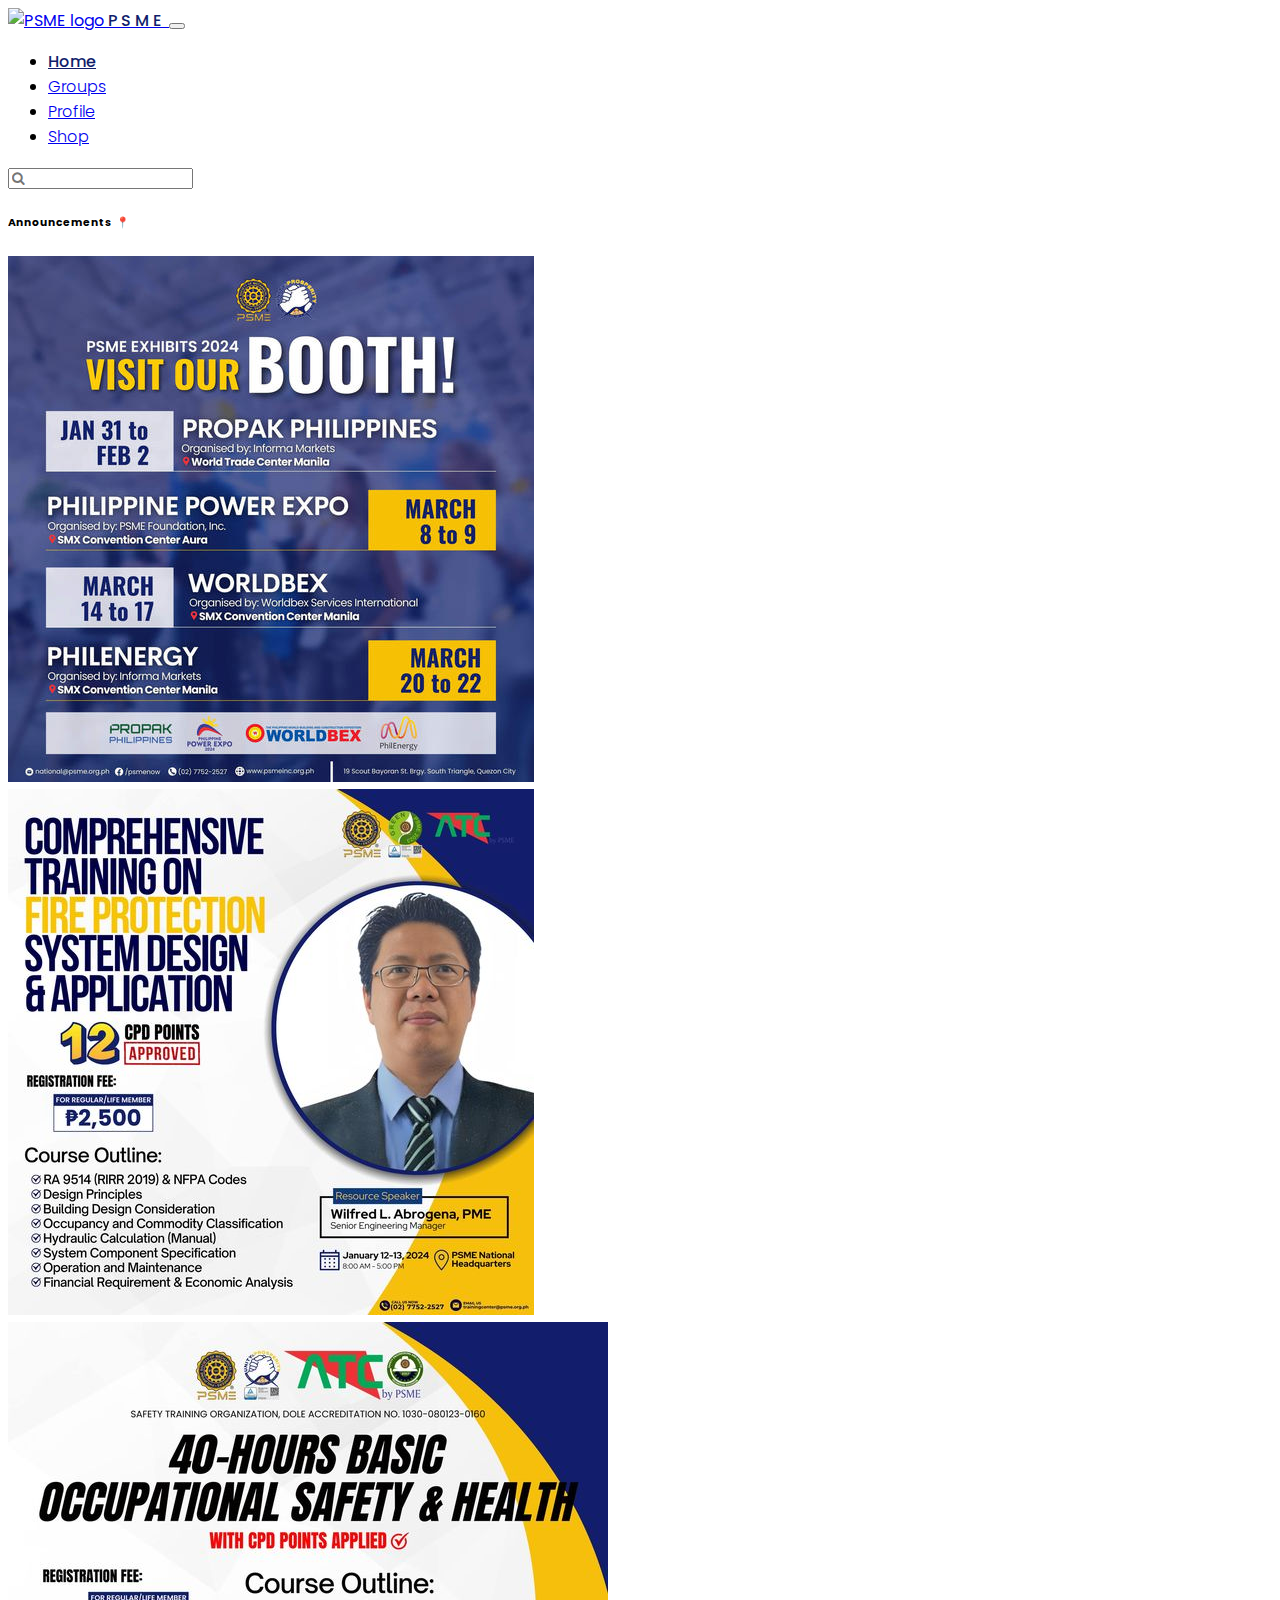
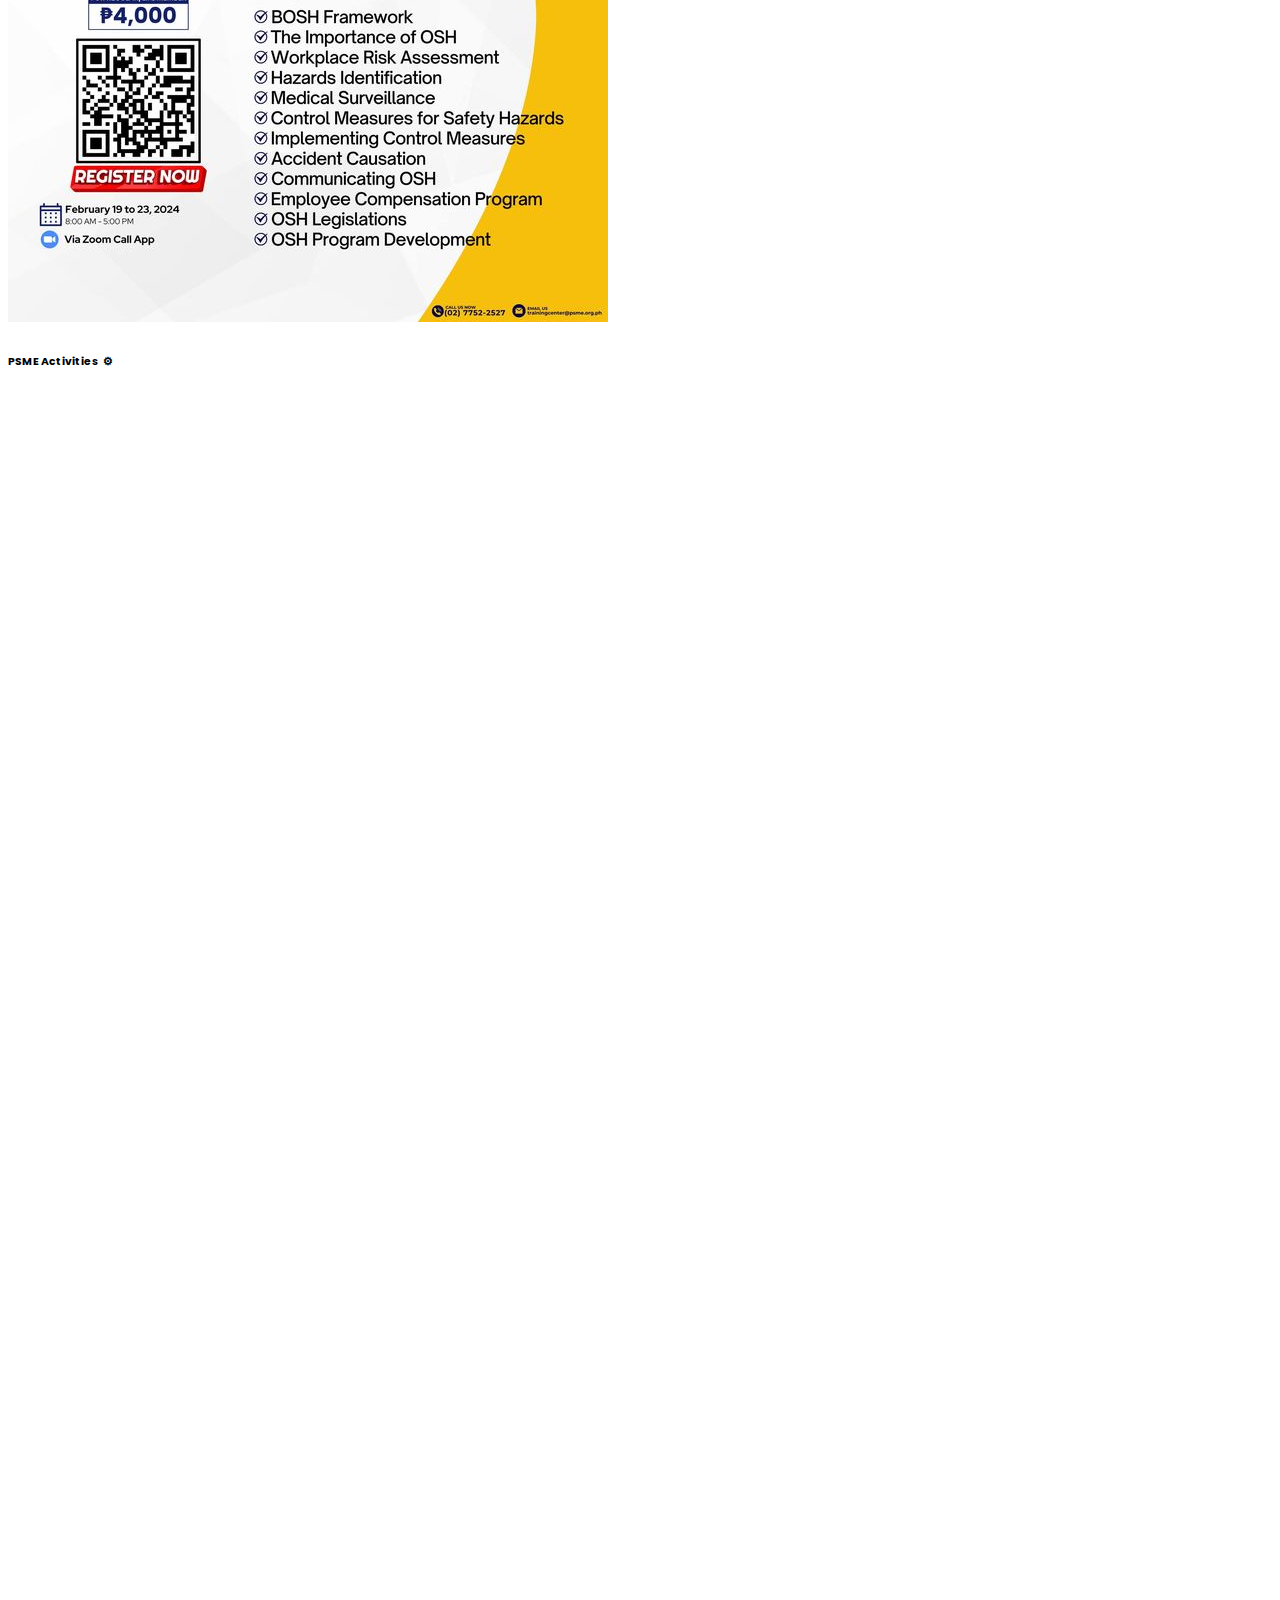
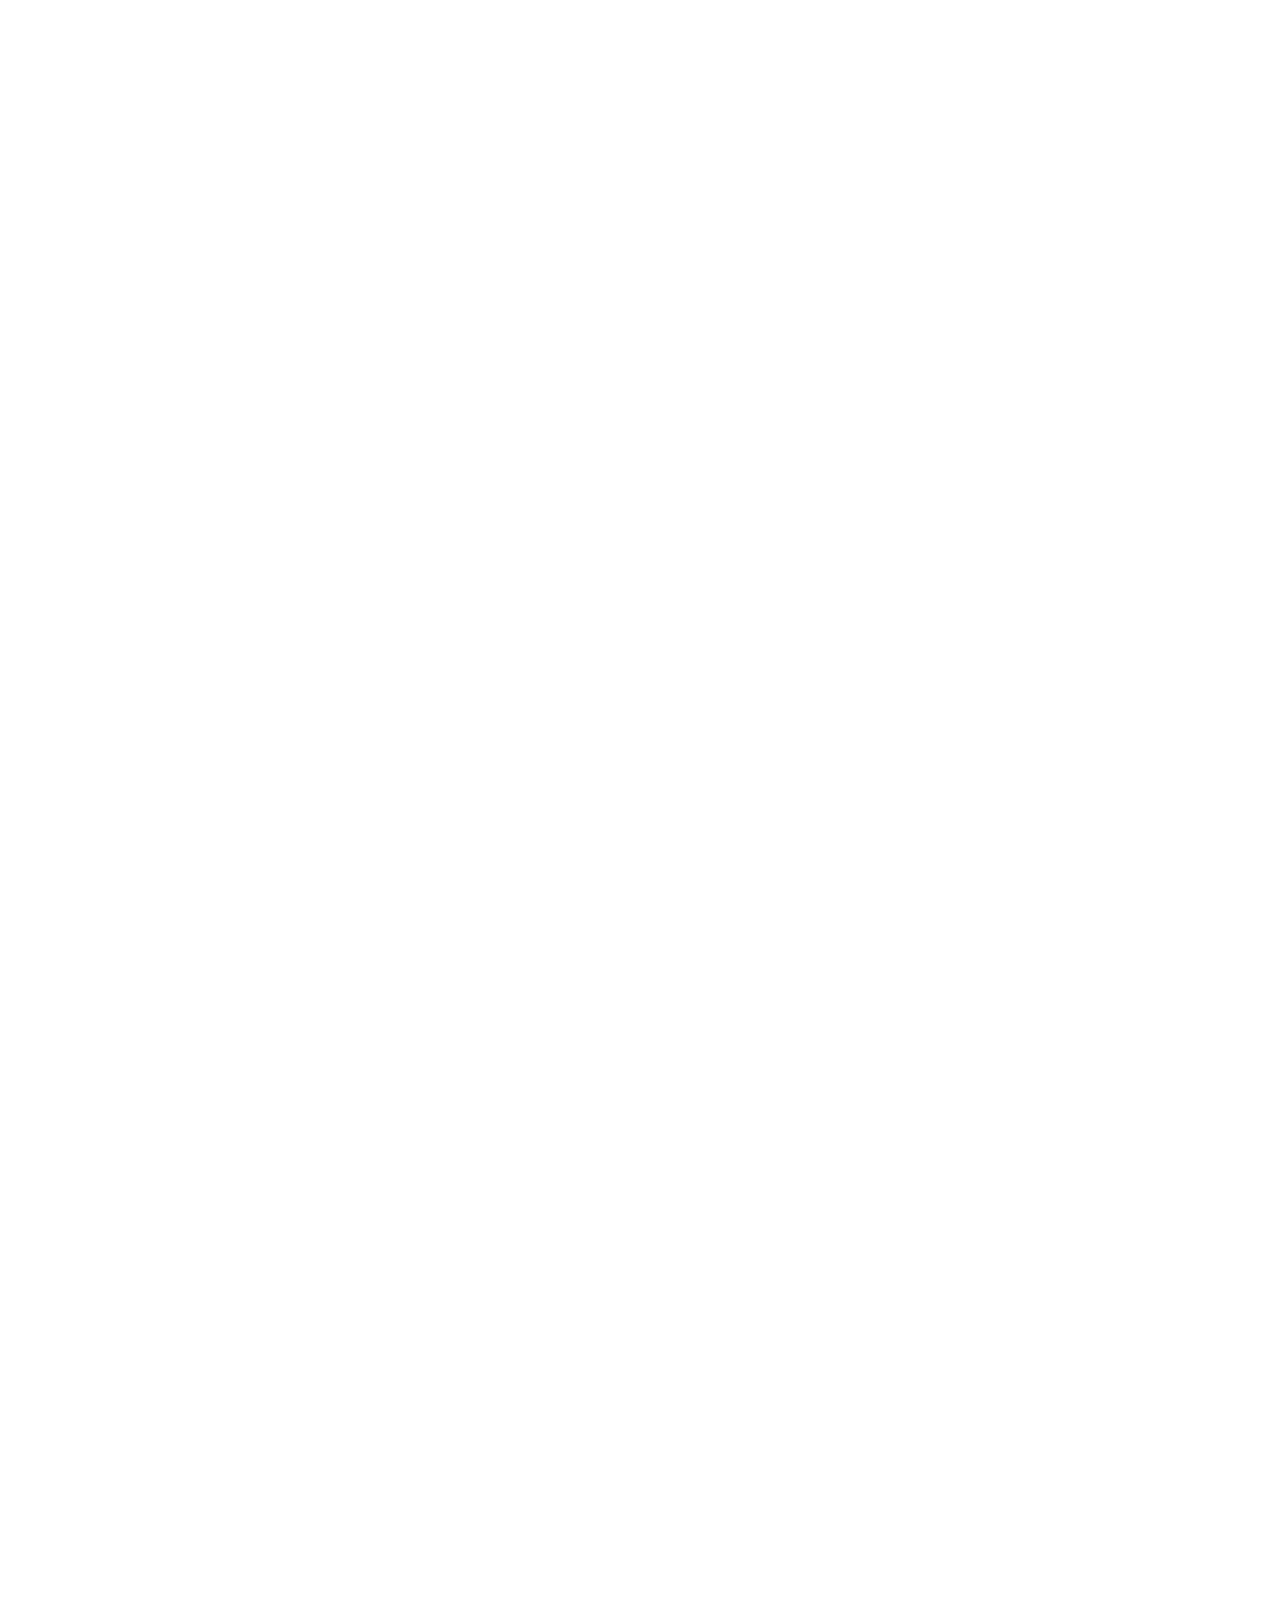
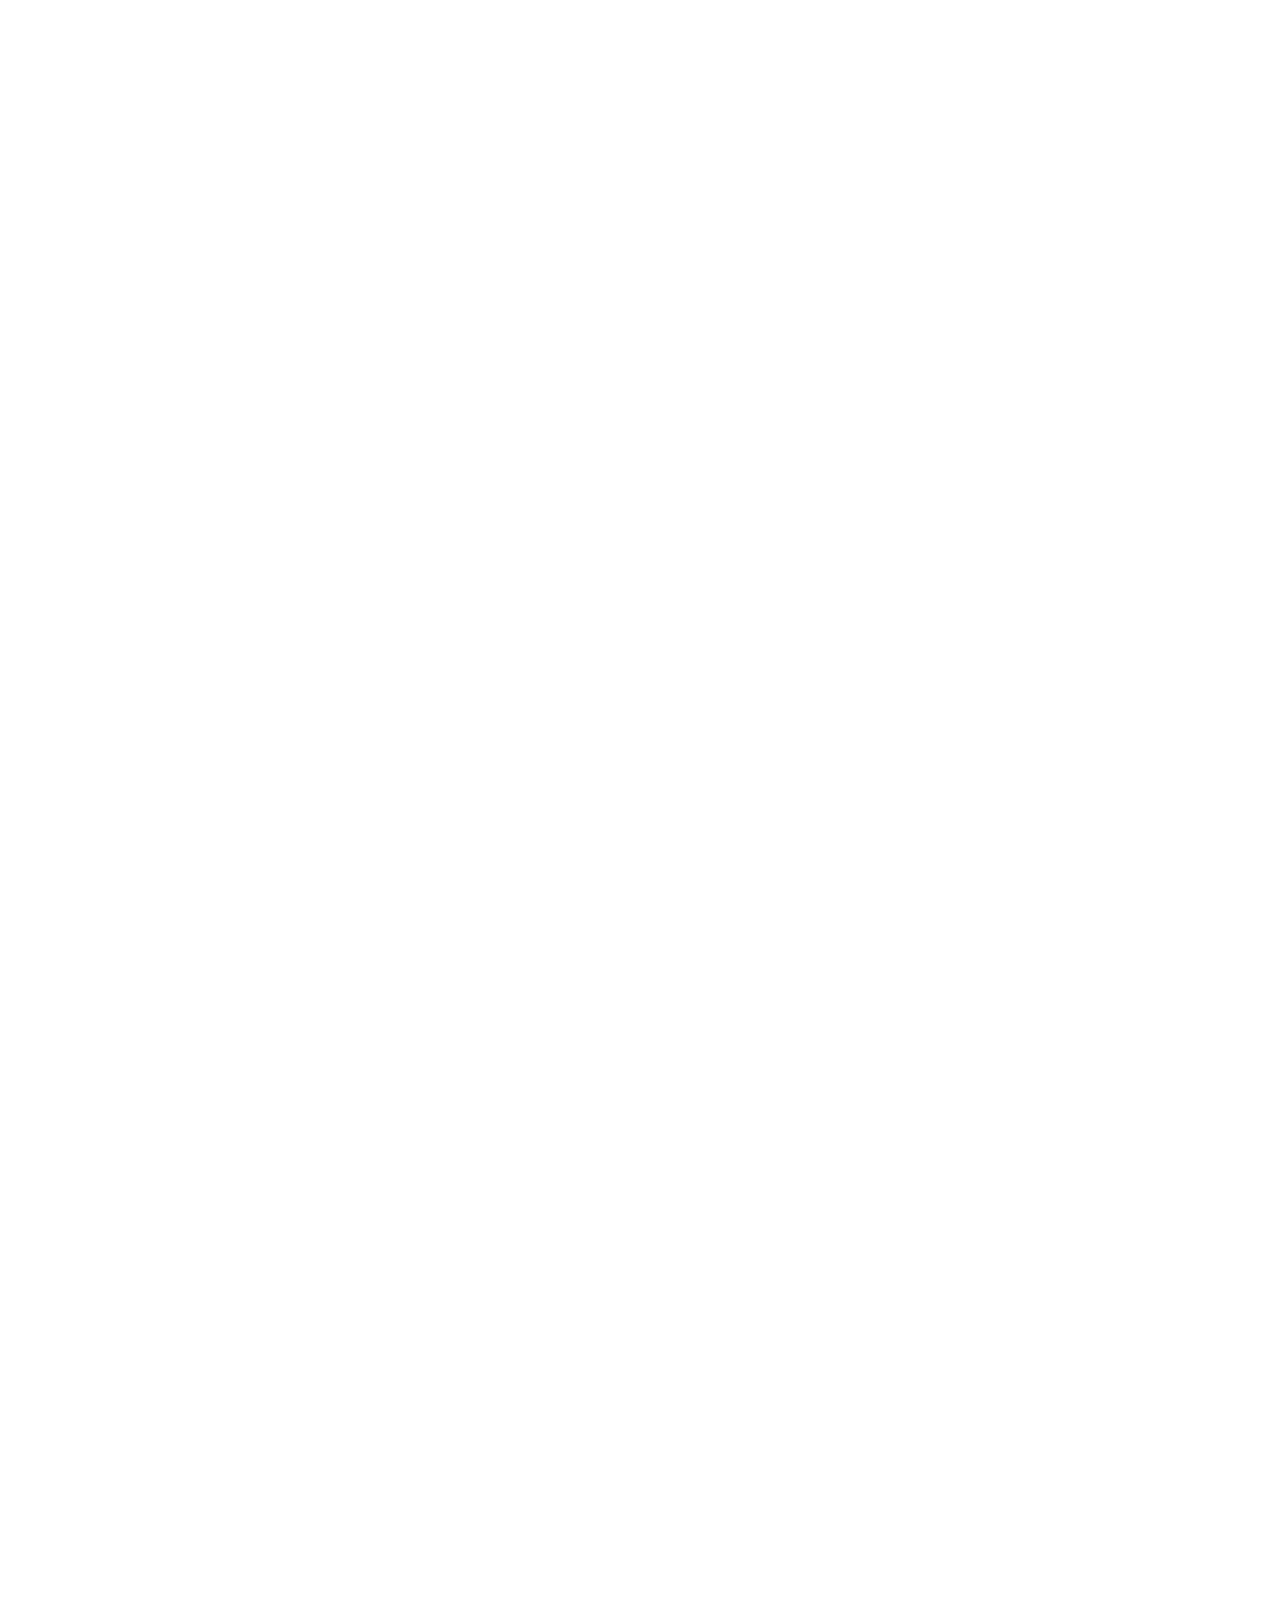
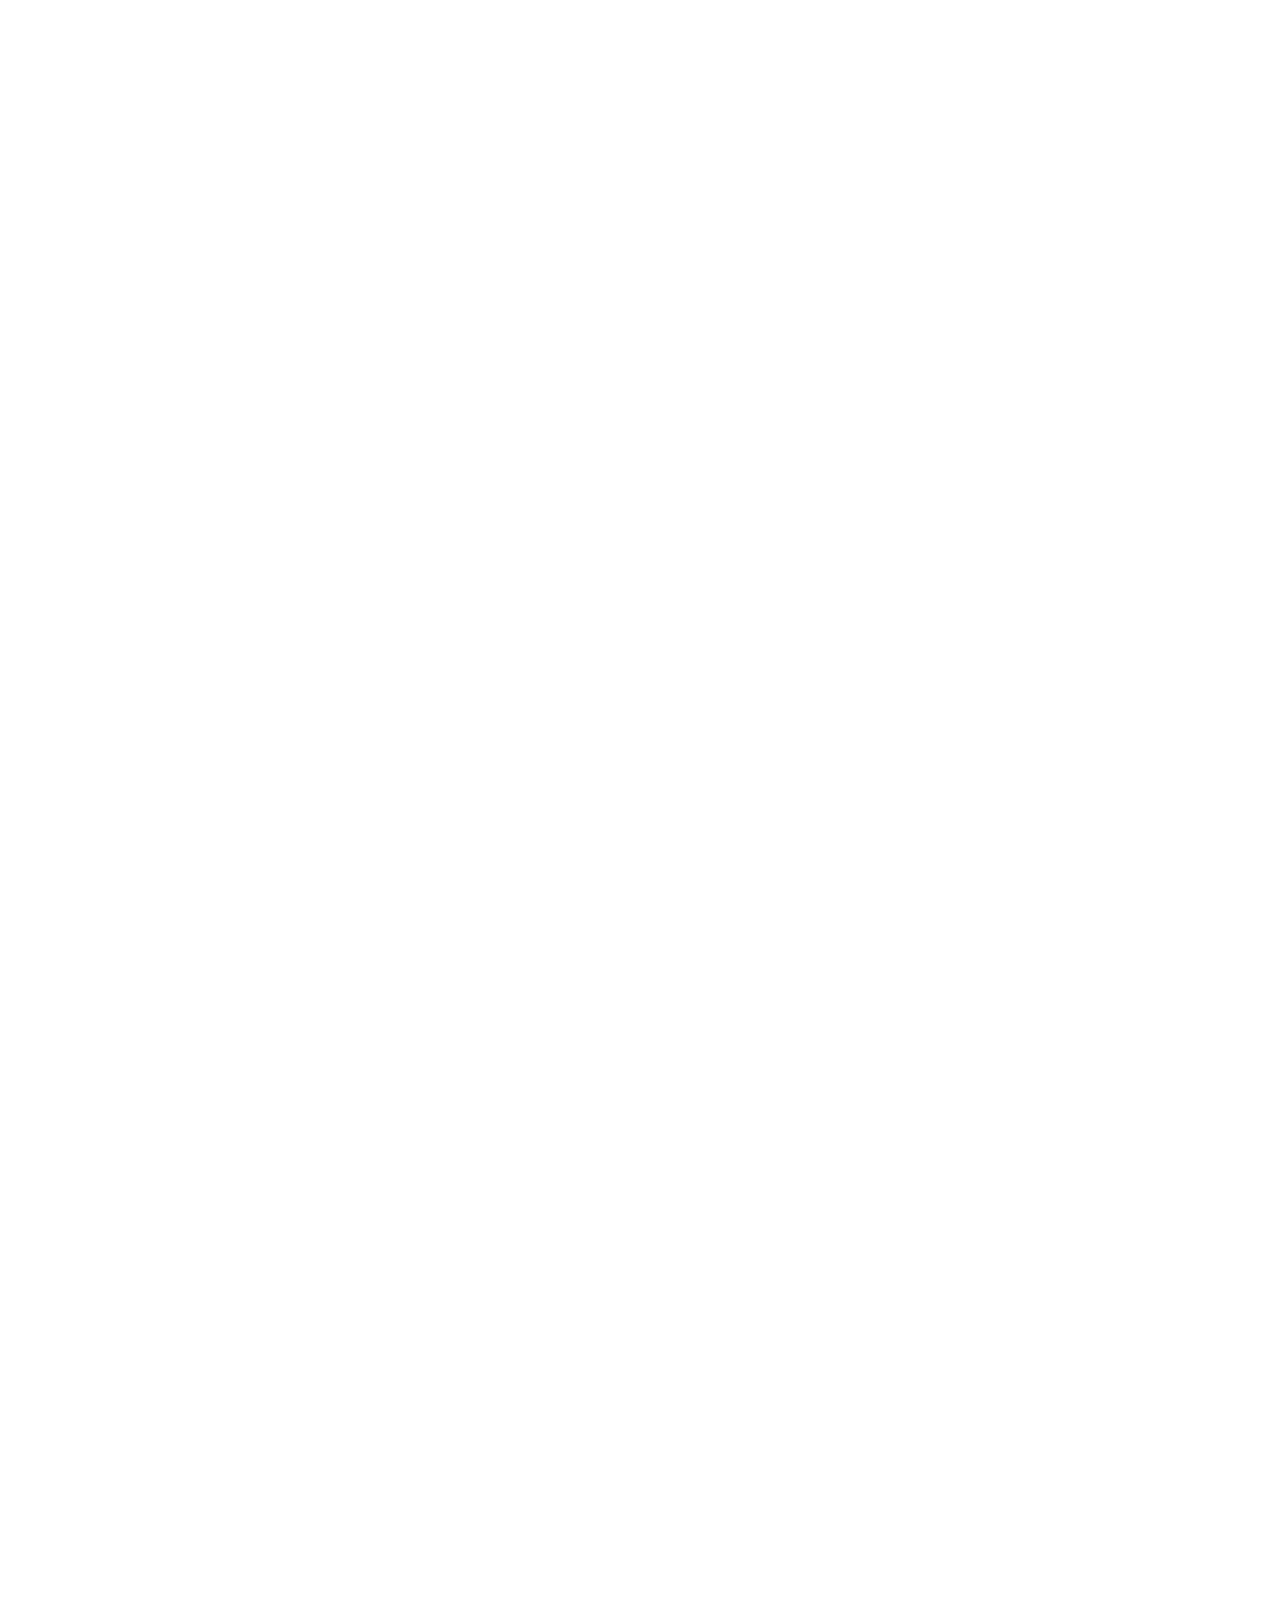
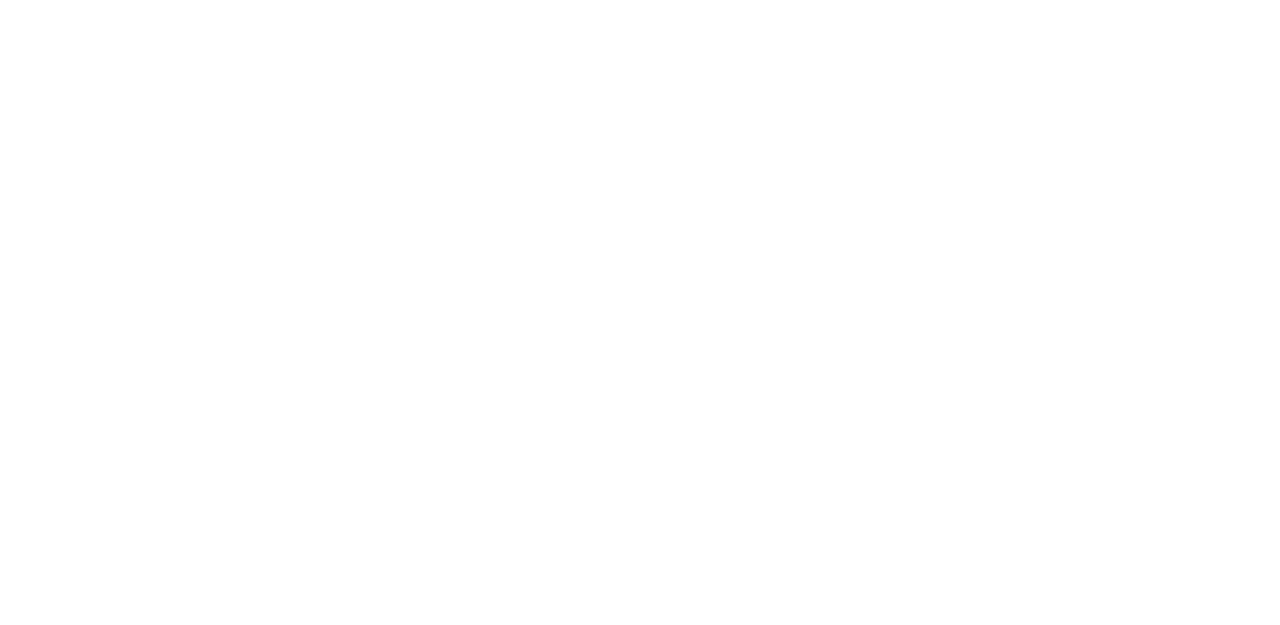
==== commit 7bdbb1ae: "edit animation" ====
--- a/index.html
+++ b/index.html
@@ -58,10 +58,10 @@
       </div>
 
       <!-- start of card section  -->
-        <section>
+        <section data-aos="fade-up">
             <div class="row p-5 pt-0 pb-4 justify-content-center">
 
-                <div data-aos="fade-up" class="col-md-2 mt-0 p-1">
+                <div class="col-md-2 mt-0 p-1">
                     <a class="hover-overlay" rel="noopener noreferrer" target="_blank" href="https://web.facebook.com/psmenow/posts/pfbid0SRdVuBToLyjyPDAMe1T76rVTBGBz65wL9yzu5HLAXKd6odz3ggjhnSEbBugDfLhMl?__cft__[0]=AZW324-ft3zQAdLxqAyaL8Hqt0HAwCy_hCFaMUuJcvZ5WdNnl1NgoZscWB6rX7XBnit374JYiE8Ia_zTBP8z40PBwdyjtX4IlmQ5iWu4YxaVf8F1jOWPpW2_ld4ti4YkOKUR1SQXbiFj5Dq5-7TJjB1EU2k10_ZdBtRjL-mbpb9XlH2lMkVEHTsH50NNYMkDK4o&__tn__=%2CO%2CP-R">
                       <div class="card">
                           <img src="./img/1.jpg" alt=""></img>
@@ -69,7 +69,7 @@
                     </a>
                 </div>
 
-                <div data-aos="fade-up" class="col-md-2 mt-0 p-1">
+                <div class="col-md-2 mt-0 p-1">
                   <a rel="noopener noreferrer" target="_blank" href="https://web.facebook.com/psmenow/posts/pfbid0U5JGfxFUS6w2HCCHACTdo8maBFdCpU9nM8BqqRRQSAvW1TeSiLUrw1DP7egZwdnXl?__cft__[0]=AZXt7bRyc8FCAj_Tub3XuymORhTu65cI2JOWK6vi9LzOC0cI7FitlglmlX9j8YWydivKP4z6KNW8EA9fAxnsZmhxGS-L0UIm9J95b--ntGcJMG5pzR5GweRWiJBR5VwFWyFnxurmXWjAtbqehSFswz2BOVoStzTDm09KfalRQyLebItLZ0SwM68IQl7xsG-1RkM&__tn__=%2CO%2CP-R">
                     <div class="card">
                         <img src="./img/2.jpg" alt=""></img>
@@ -77,7 +77,7 @@
                   </a>
               </div>
 
-              <div data-aos="fade-up" class="col-md-2 mt-0 mb-2 p-1">
+              <div class="col-md-2 mt-0 mb-2 p-1">
                 <a rel="noopener noreferrer" target="_blank" href="https://web.facebook.com/psmenow/posts/pfbid0BgJBD822CAym6mrdEuq7NBwvbzgeNFAGbtWWHMqTm7srALYYXm1TV3szm92Ln1Vdl?__cft__[0]=AZUFl6K8YWGhS-iD6-bJZhMtg2qc9Yl6CDgCKzFWejCJbcFANodu3jfv86FeHFzXcGiIaixWlwm_2UGT206_U8z7ilsOxVabuxBO5TT7kR6ovBqAkQcViqjiJzmR1yHBeazCEje4neIIU-unD86WQQ1Y-EgoZHyT63RlTh6HBB26zJMDXocOztMYOYOrcckdD4k&__tn__=%2CO%2CP-R">
                   <div class="card">
                       <img src="./img/3.jpg" alt=""></img>
@@ -105,8 +105,9 @@
       </div>
 
       <!-- Start of Card Section  -->
-      <div class="row justify-content-center">
-        <div class="col-md-7" data-aos="fade-up">
+      <section data-aos="fade-up">
+      <div class="row justify-content-center">
+        <div class="col-md-7">
           <div class="card m-4 mt-1">
             <img class="card-img-top" src="./img/4.jpg" alt="Card image cap">
             <div class="card-body">
@@ -119,7 +120,7 @@
       </div>
 
       <div class="row justify-content-center">
-        <div class="col-md-7" data-aos="fade-up">
+        <div class="col-md-7">
           <div class="card m-4 mt-1">
             <img class="card-img-top" src="./img/5.jpg" alt="Card image cap">
             <div class="card-body">
@@ -132,7 +133,7 @@
       </div>
 
       <div class="row justify-content-center">
-        <div class="col-md-7" data-aos="fade-up">
+        <div class="col-md-7">
           <div class="card m-4 mt-1">
             <img class="card-img-top" src="./img/6.jpg" alt="Card image cap">
             <div class="card-body">
@@ -145,7 +146,7 @@
       </div>
 
       <div class="row justify-content-center">
-        <div class="col-md-7" data-aos="fade-up">
+        <div class="col-md-7">
           <div class="card m-4 mt-1">
             <img class="card-img-top" src="./img/7.jpg" alt="Card image cap">
             <div class="card-body">
@@ -158,7 +159,7 @@
       </div>
 
       <div class="row justify-content-center">
-        <div class="col-md-7" data-aos="fade-up">
+        <div class="col-md-7">
           <div class="card m-4 mt-1">
             <img class="card-img-top" src="./img/8.jpg" alt="Card image cap">
             <div class="card-body">
@@ -171,7 +172,7 @@
       </div>
 
       <!-- <div class="row justify-content-center">
-        <div class="col-md-7" data-aos="fade-up">
+        <div class="col-md-7">
           <div class="card m-4 mt-1">
             <img class="card-img-top" src="" alt="Card image cap">
             <div class="card-body">
@@ -184,7 +185,7 @@
       </div> -->
       
       <!-- End of Card Section  -->
-
+    </section>
     </section>
     <!-- End of PSME Activities  -->
 
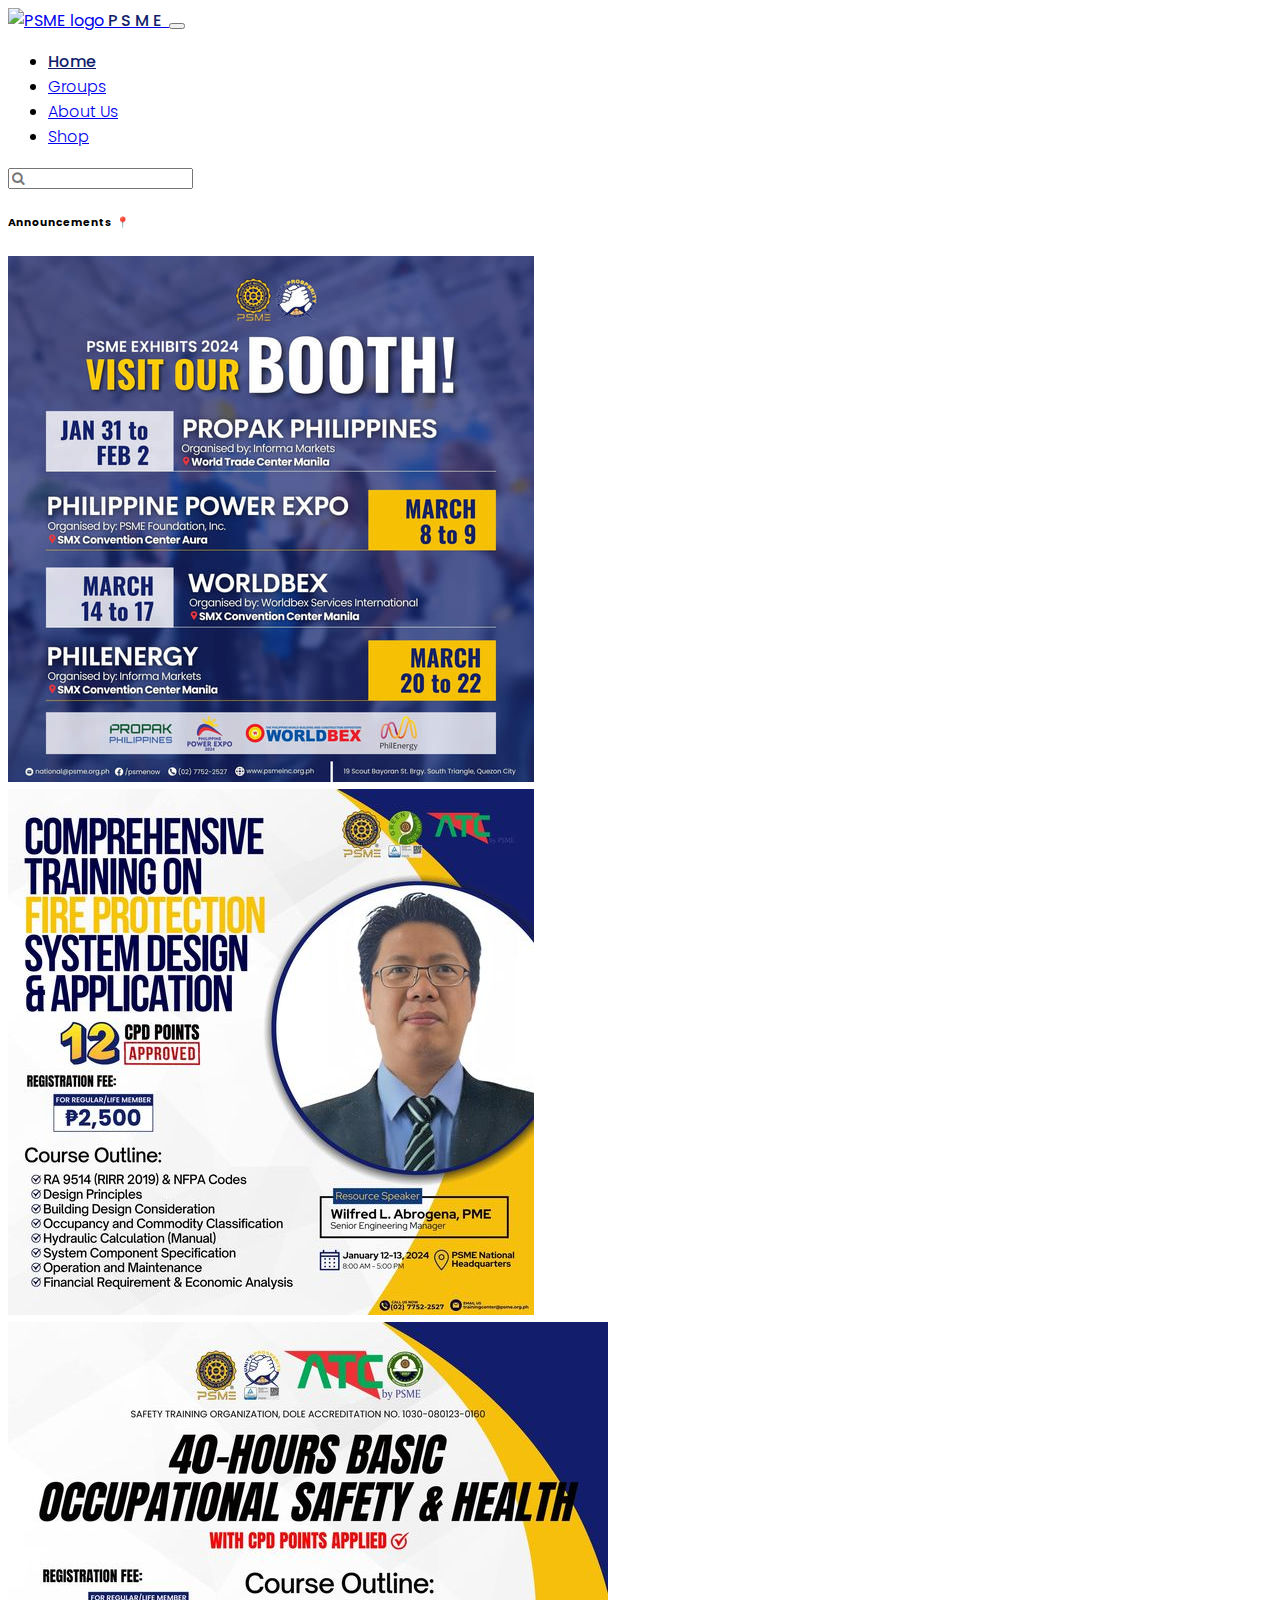
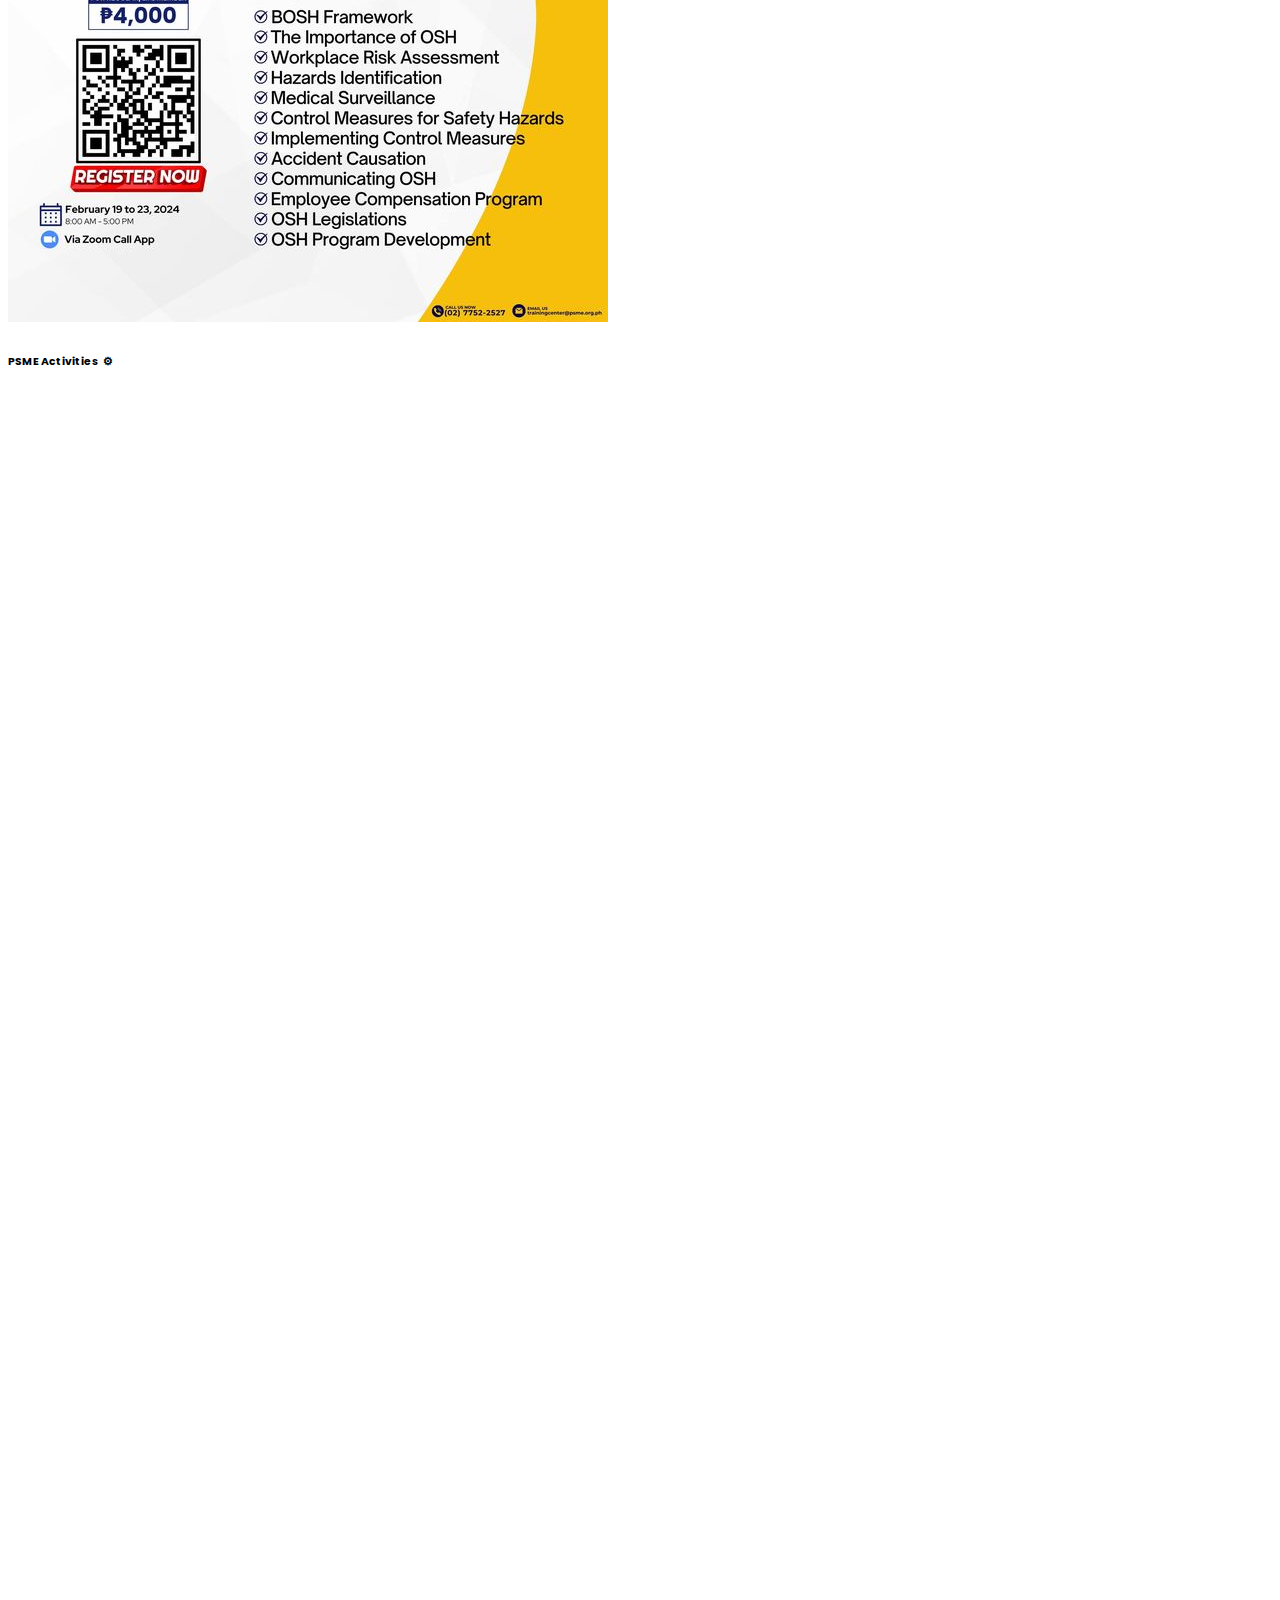
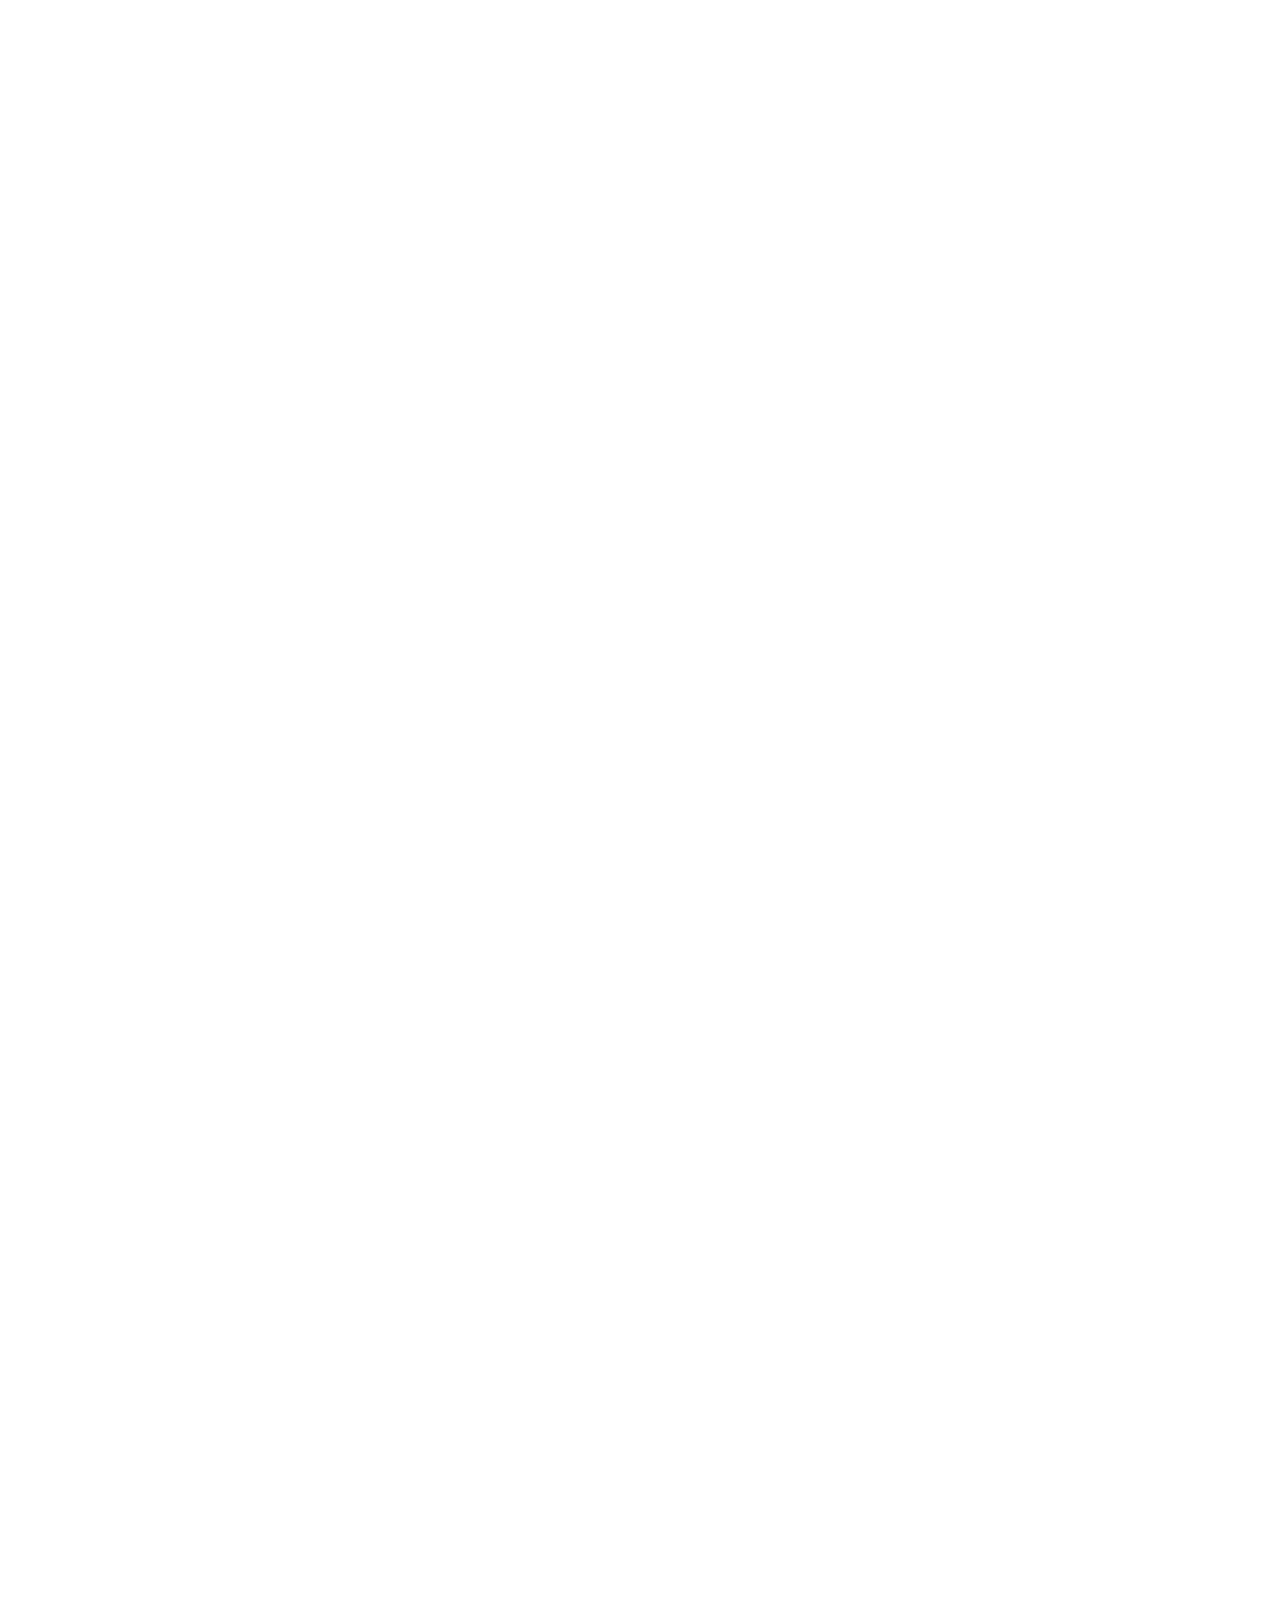
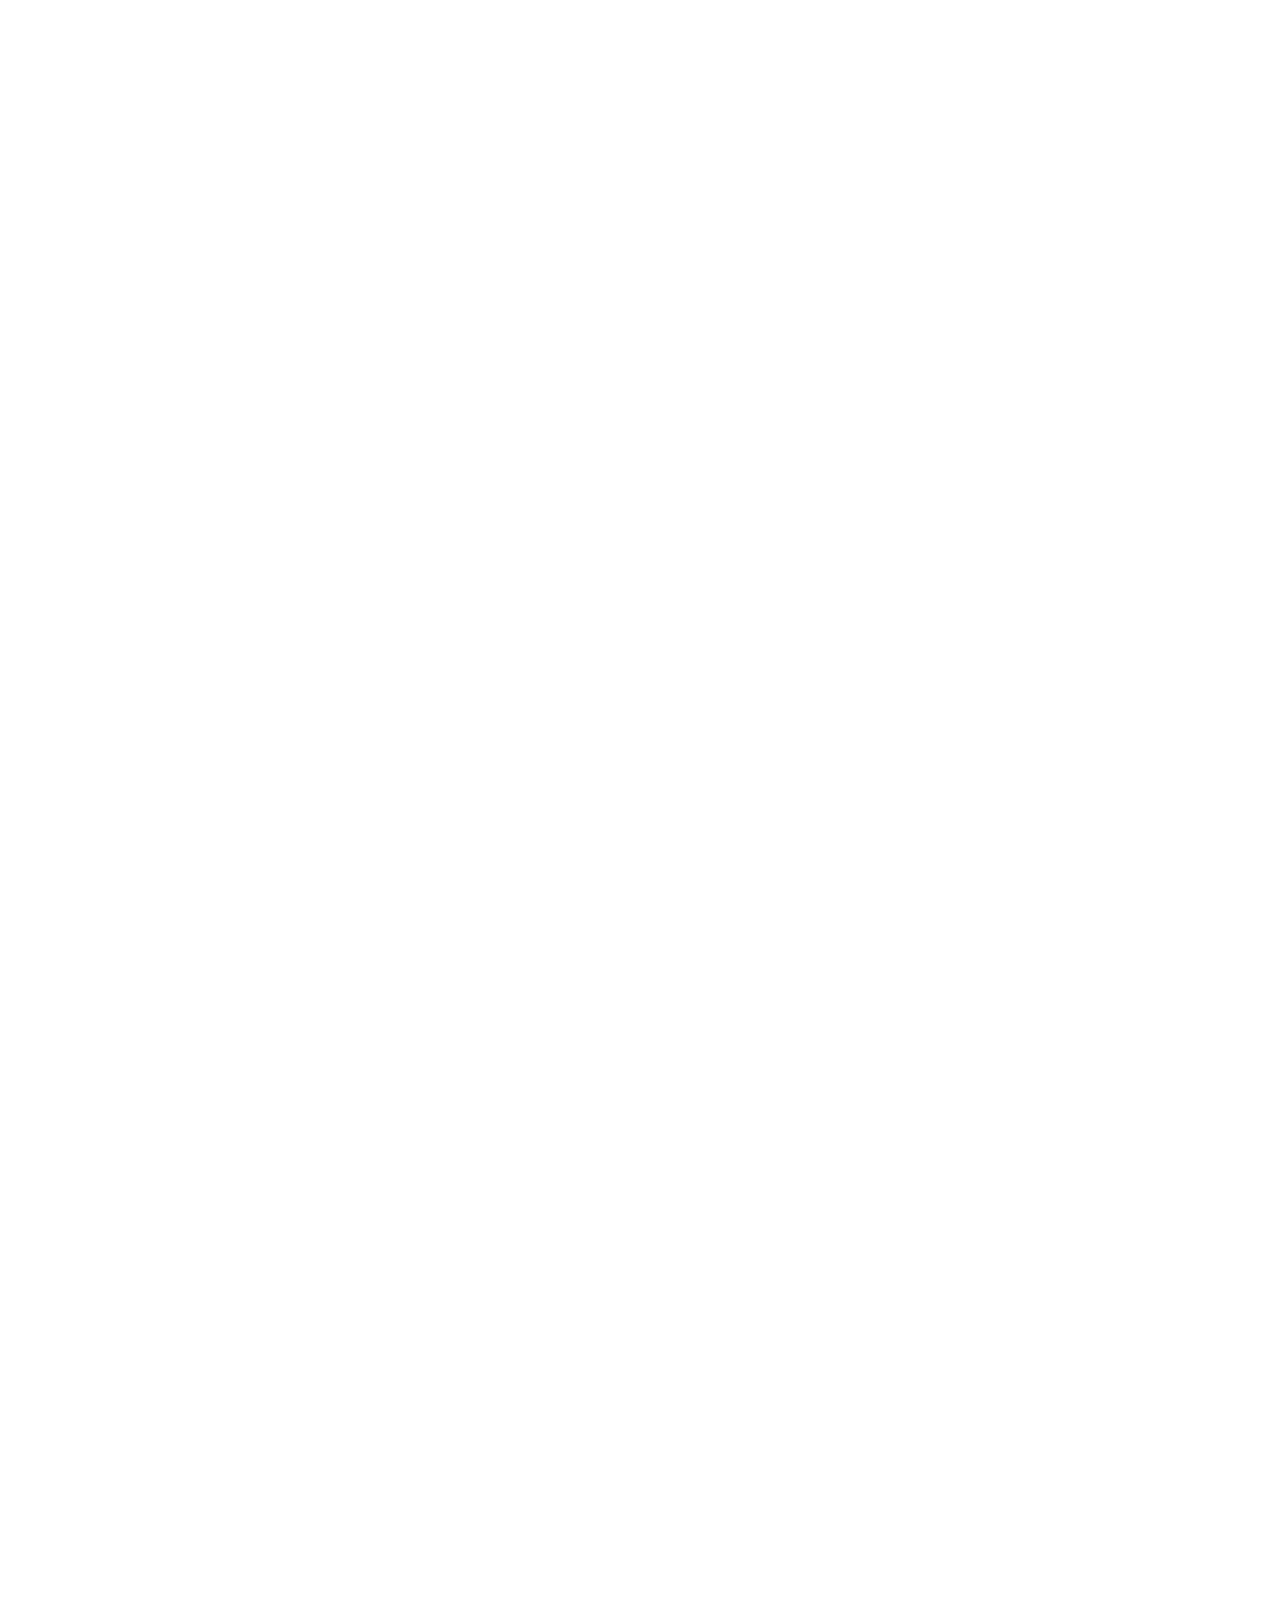
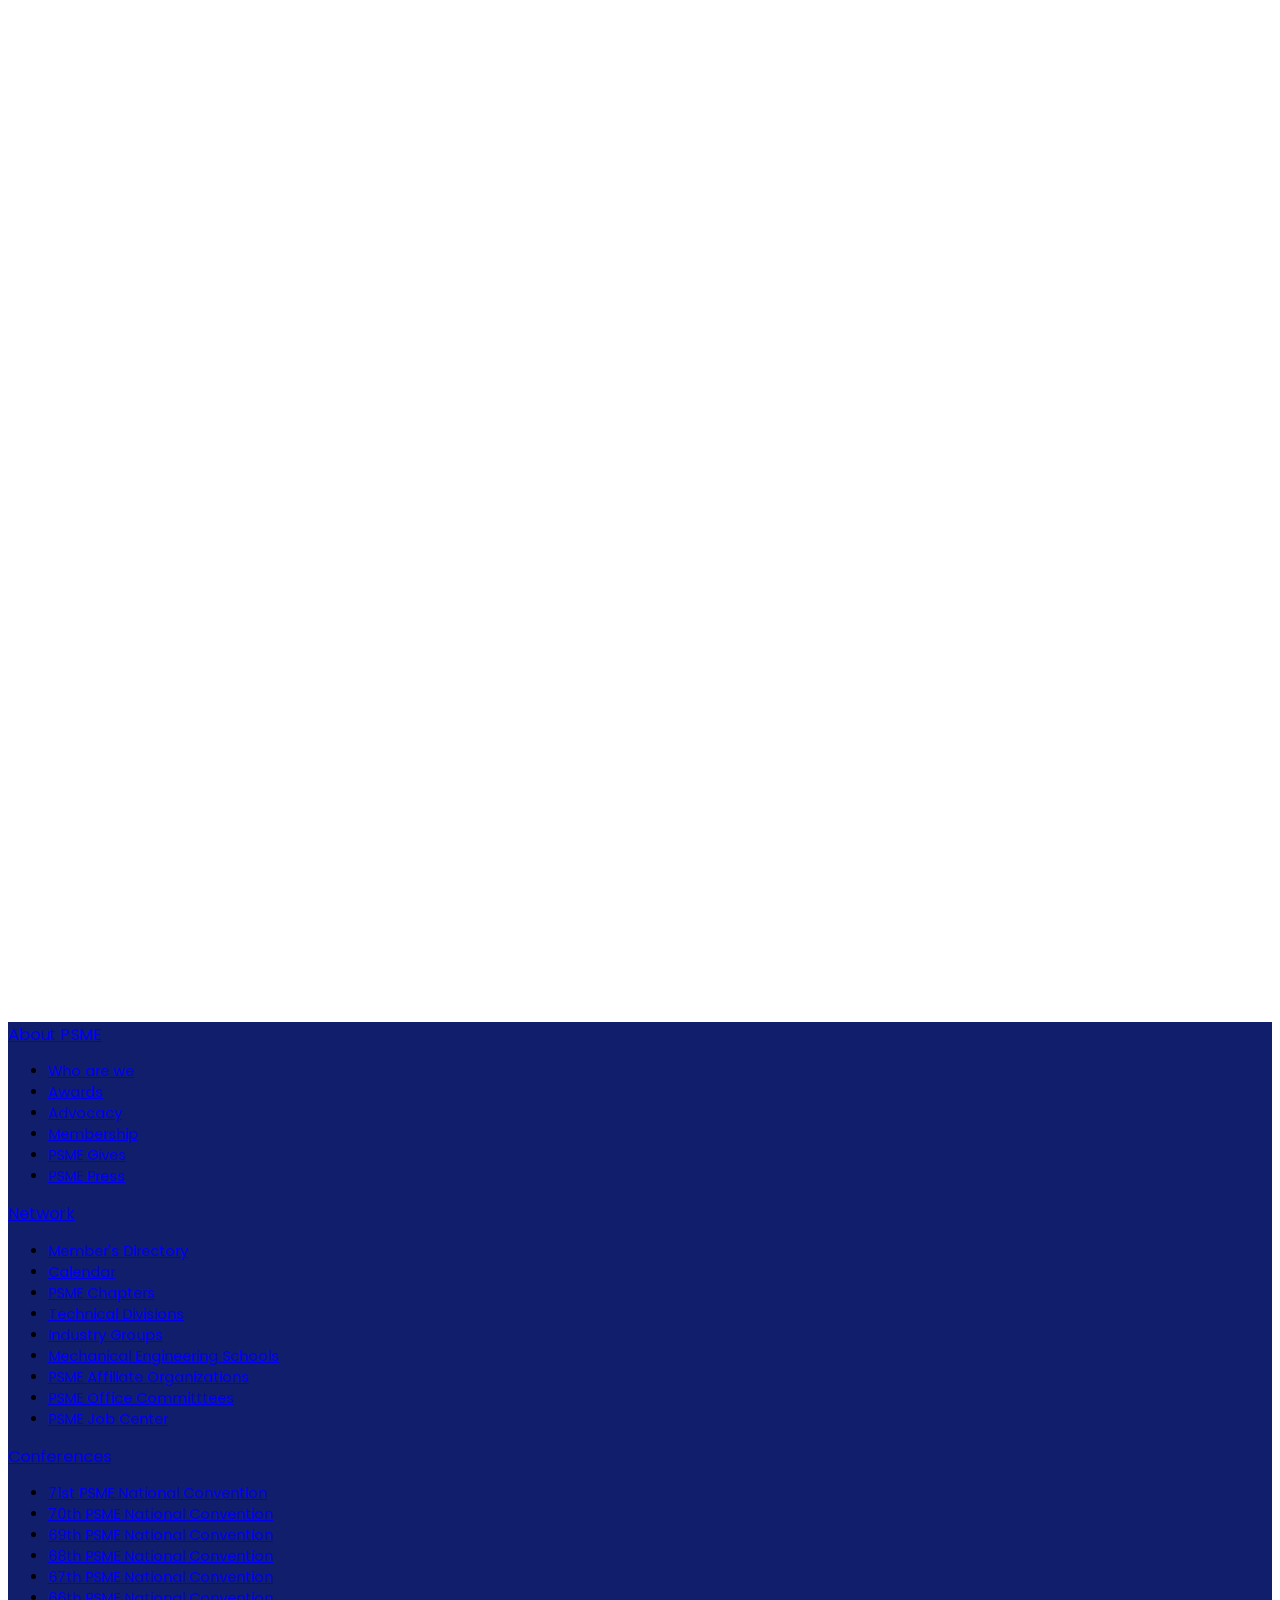
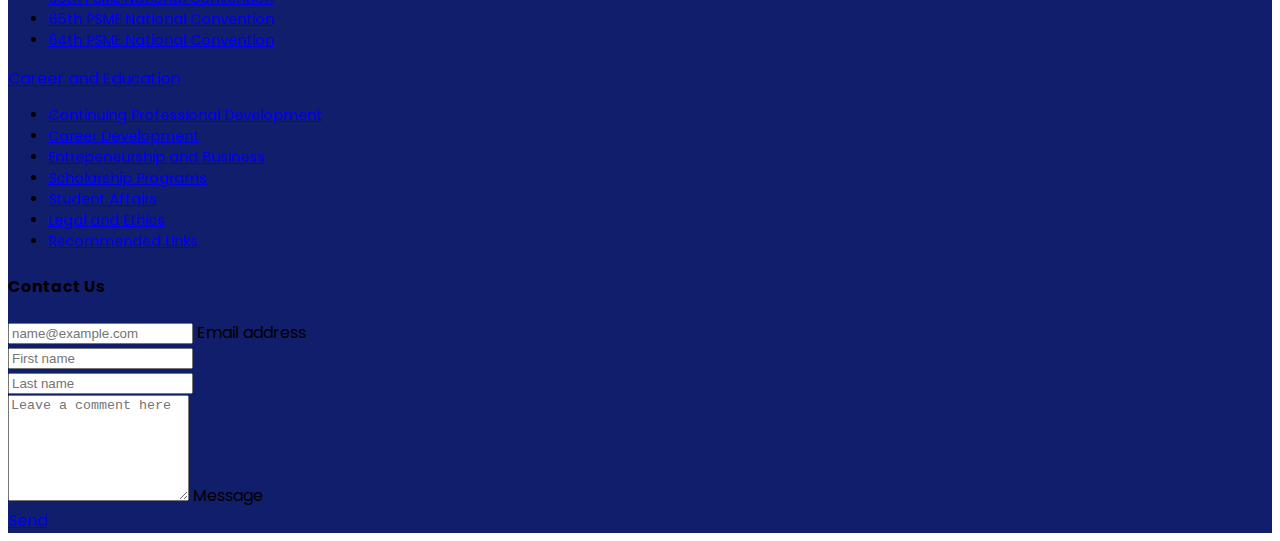
==== commit f6d63d8a: "Remove footer animation" ====
--- a/index.html
+++ b/index.html
@@ -34,10 +34,10 @@
                     <a class="nav-link light text-secondary" href="groups.html">Groups</a>
                   </li>
                   <li class="nav-item ms-4 me-4">
-                    <a class="nav-link light text-secondary" href="services.html">Profile</a>
+                    <a class="nav-link light text-secondary" href="about.html">About Us</a>
                   </li>
                   <li class="nav-item ms-4 me-4">
-                    <a class="nav-link light text-secondary" href="contacts.html">Shop</a>
+                    <a class="nav-link light text-secondary" href="shop.html">Shop</a>
                   </li>
                 </ul>
           
@@ -189,7 +189,7 @@
     </section>
     <!-- End of PSME Activities  -->
 
-    <Footer class="main-bg-color" data-aos="fade-up">
+    <Footer class="main-bg-color">
       <div class="row justify-content-center">
         <!-- Start of Dropdown Secttion  -->
         <div class="col-md-3 ps-5 m-5 mb-0 pt-4">
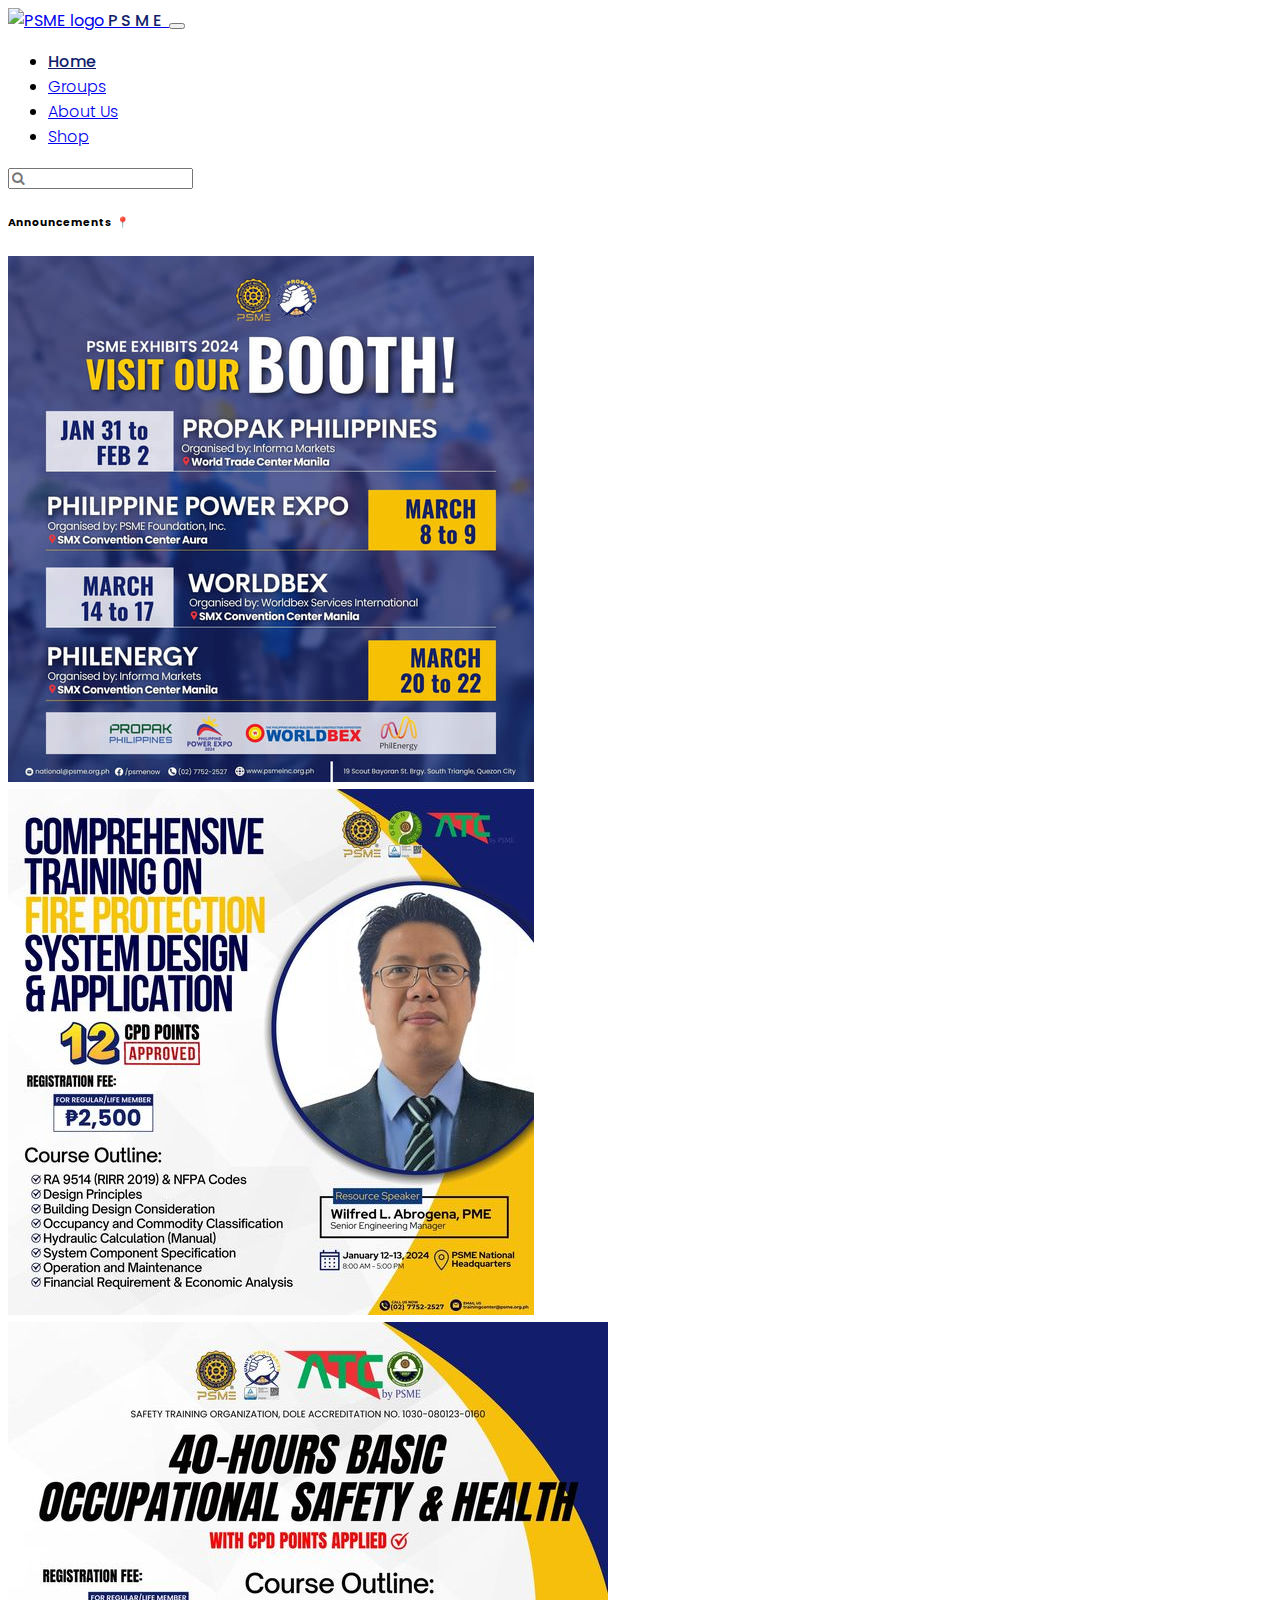
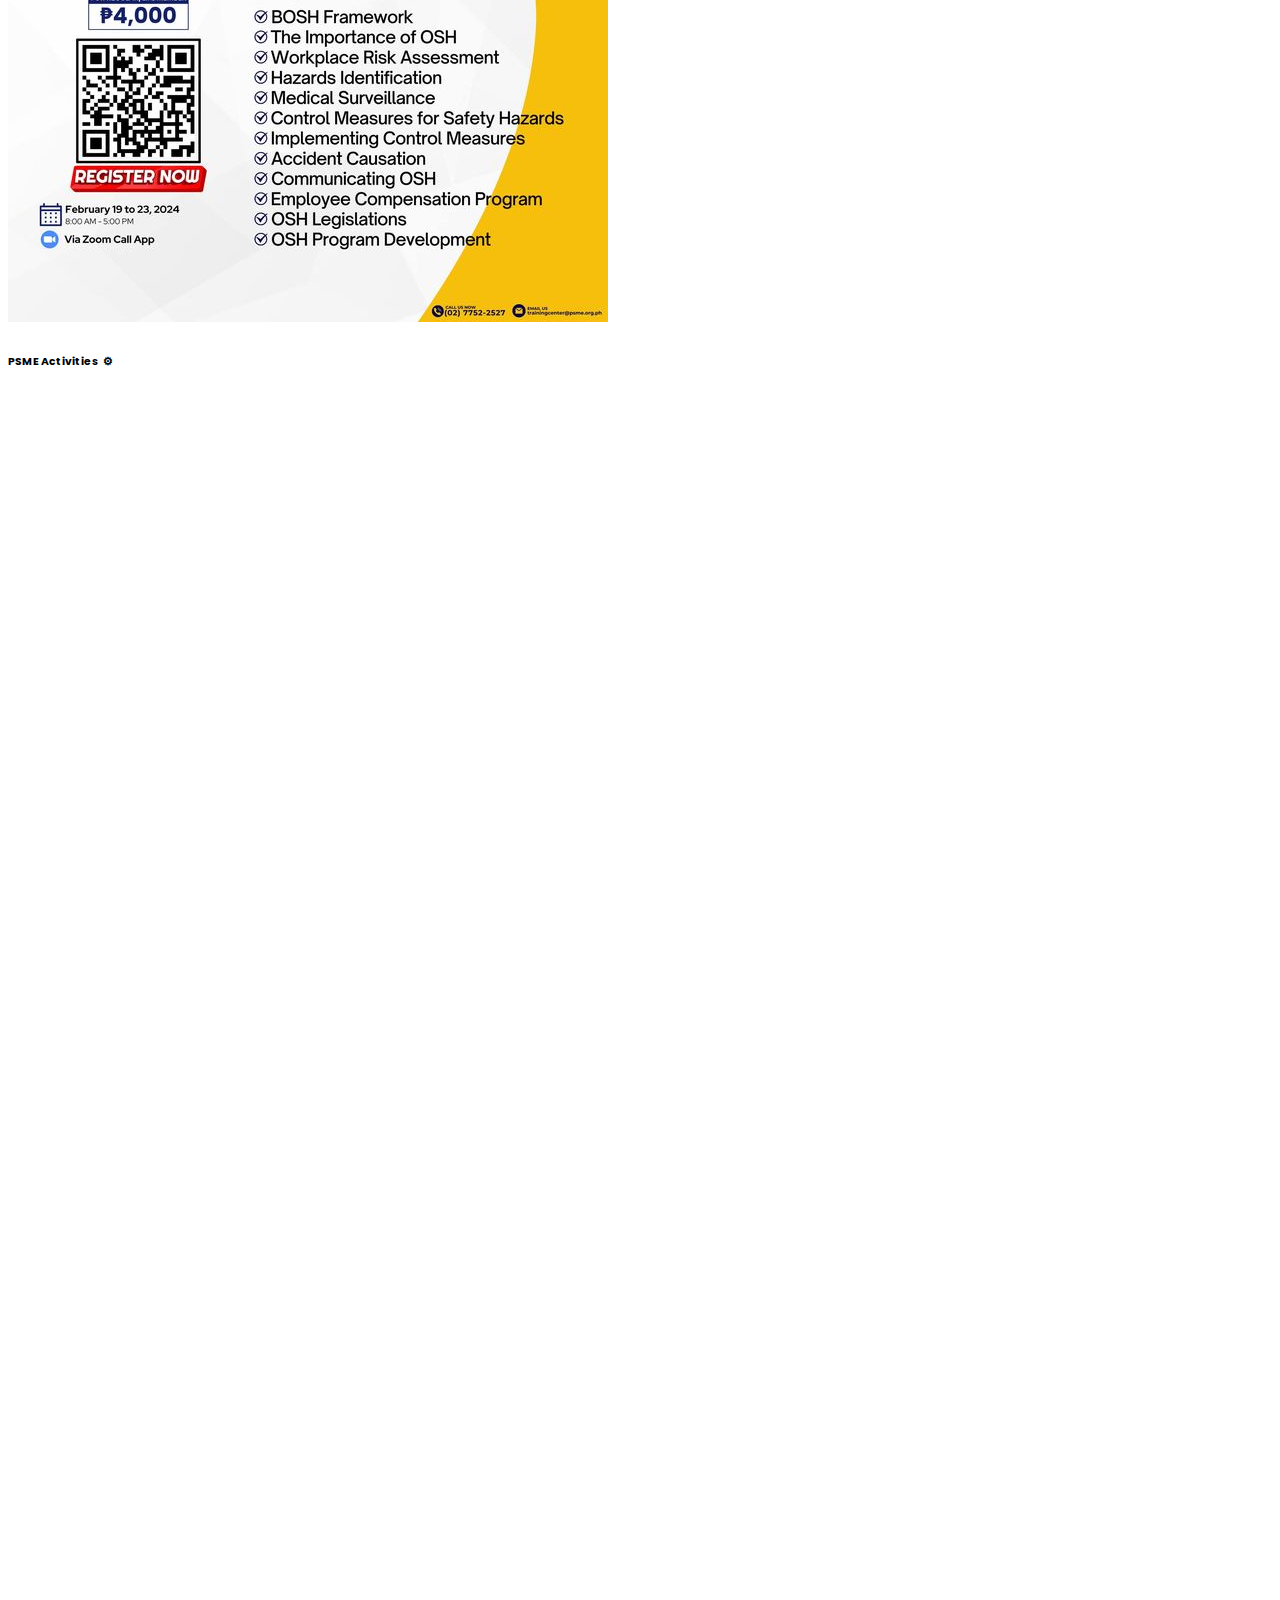
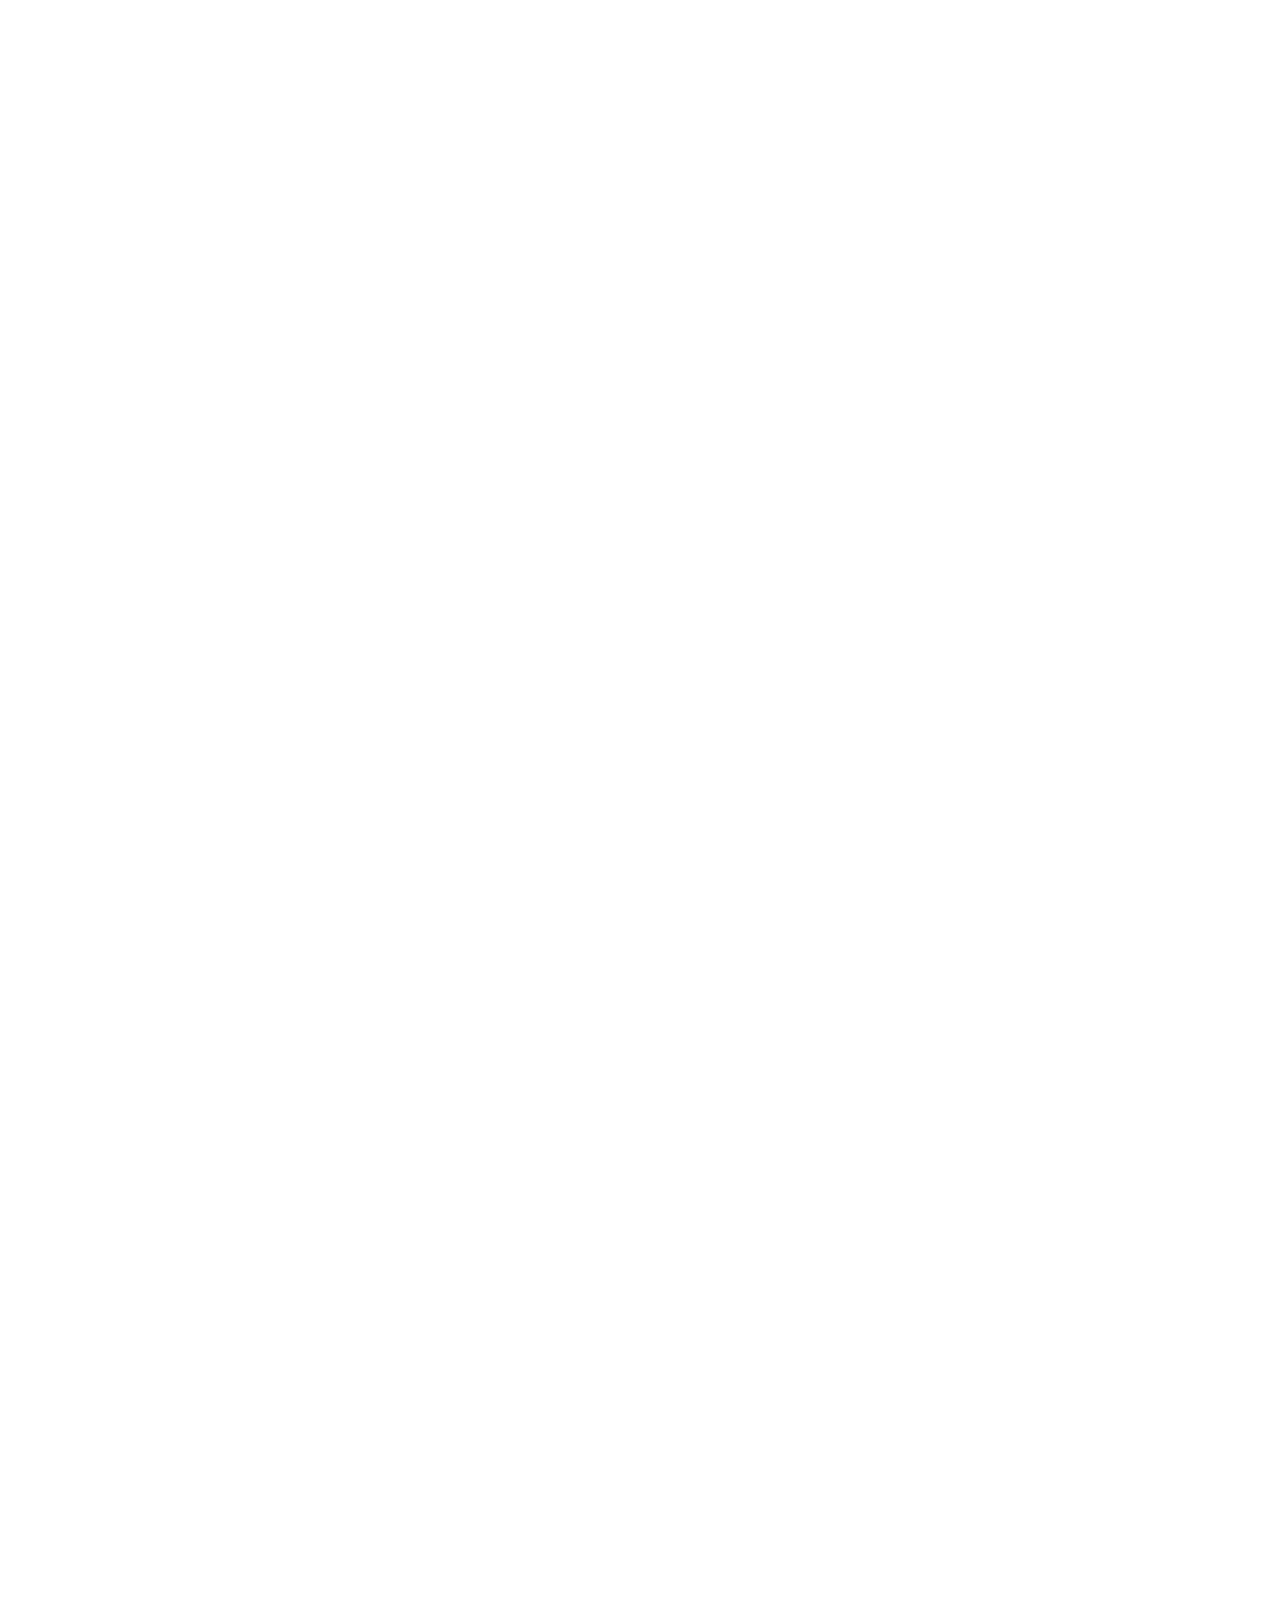
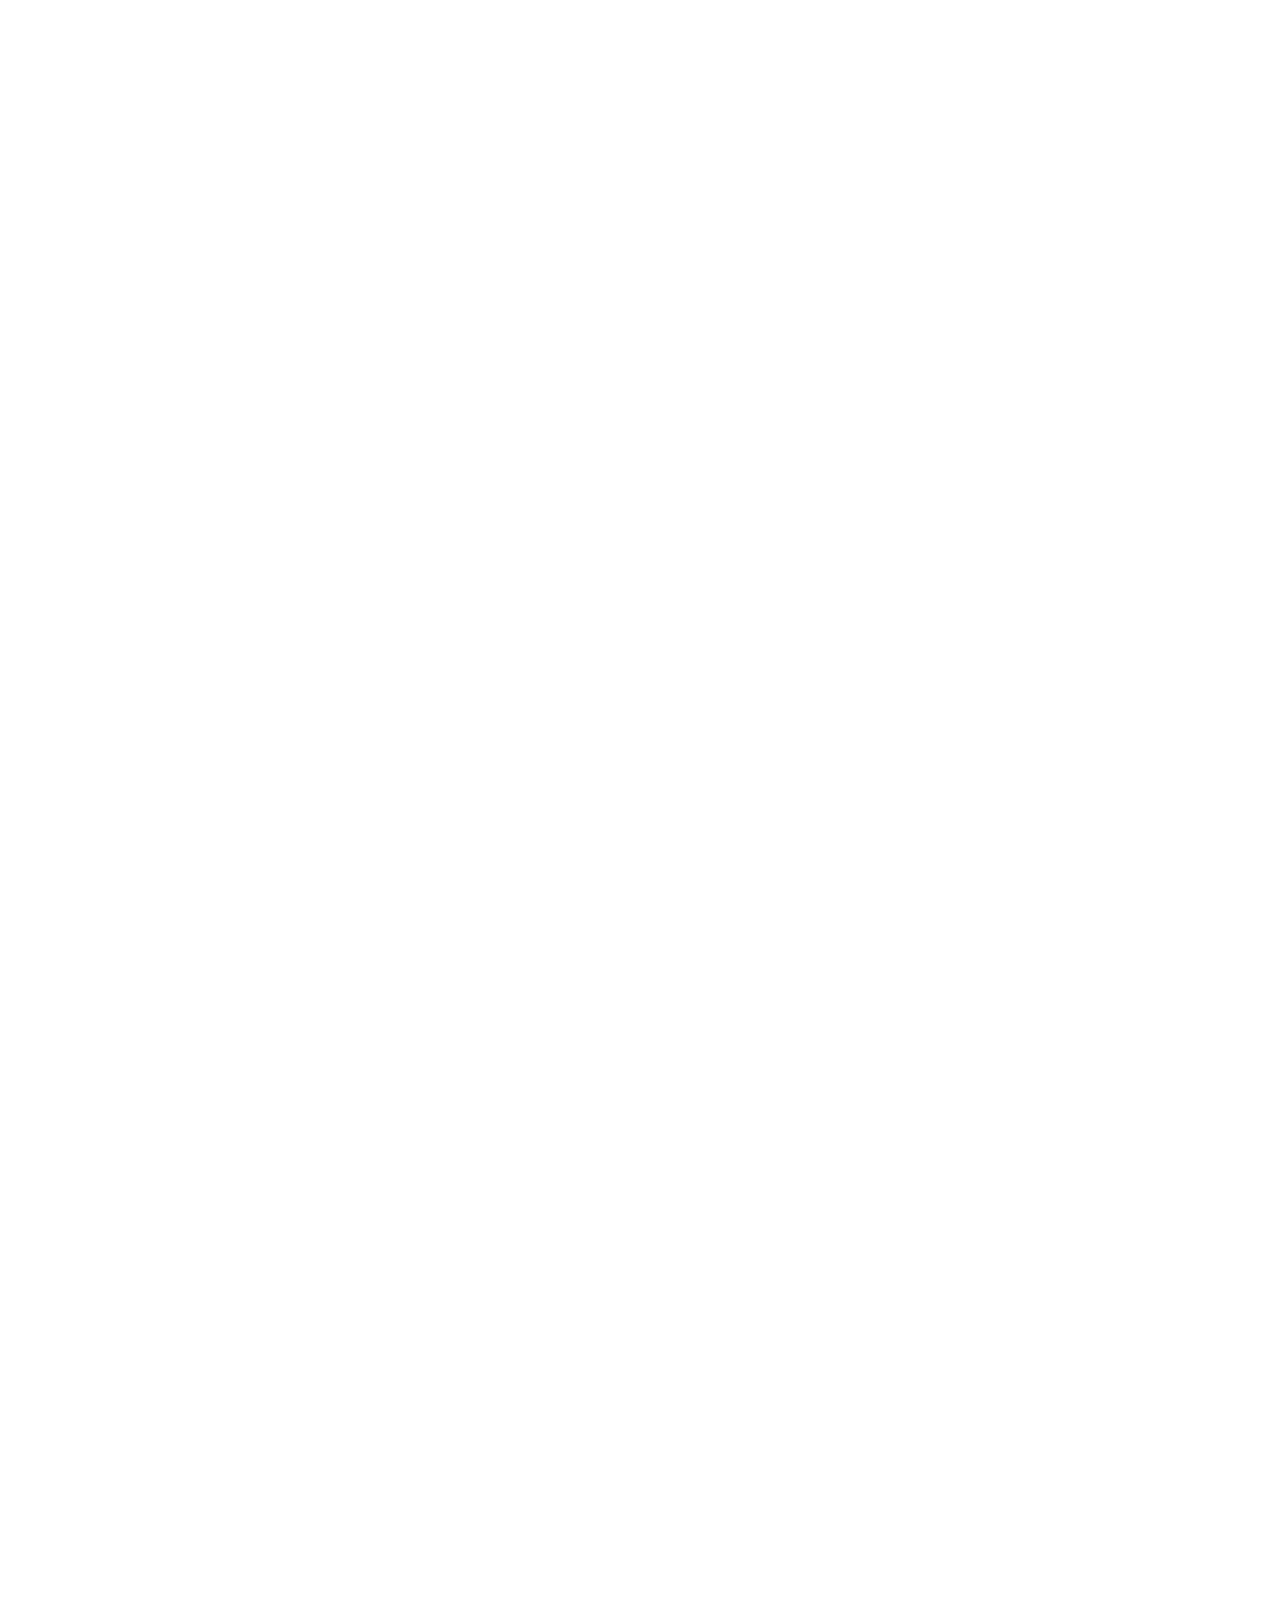
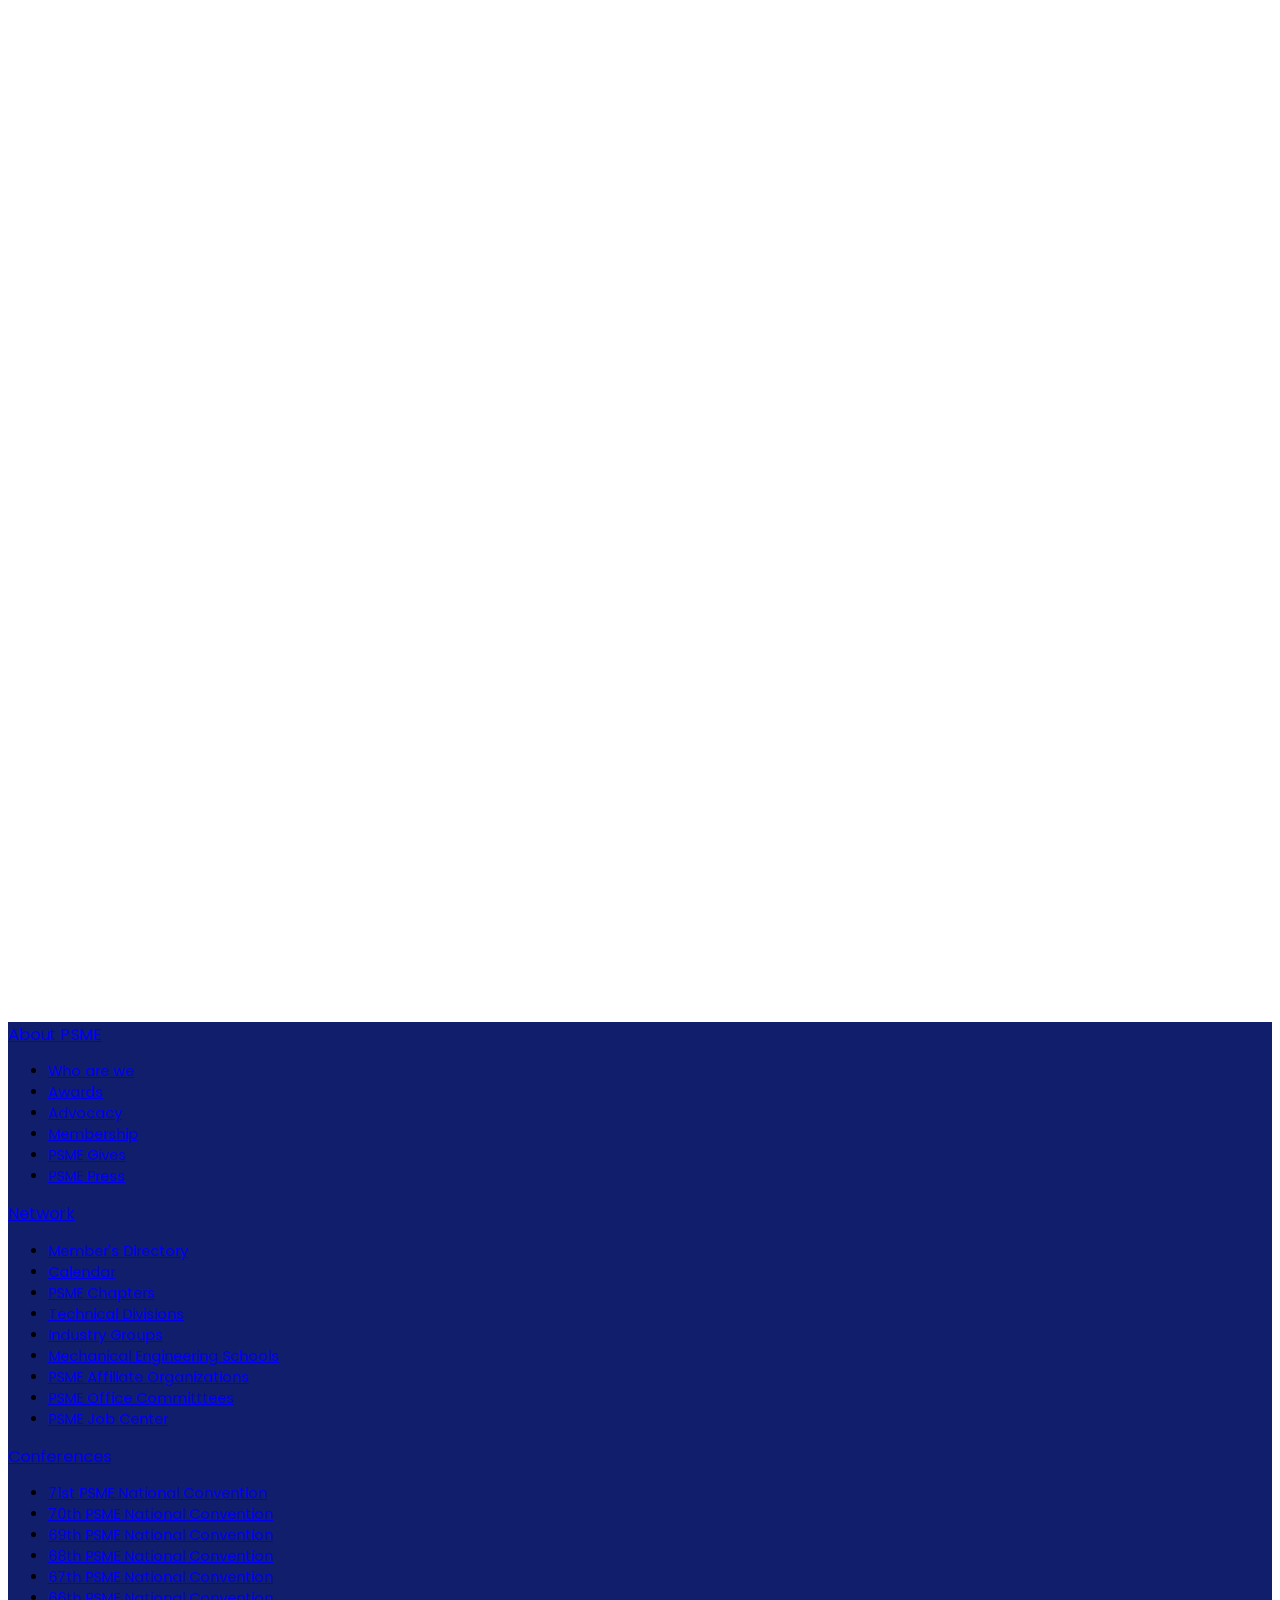
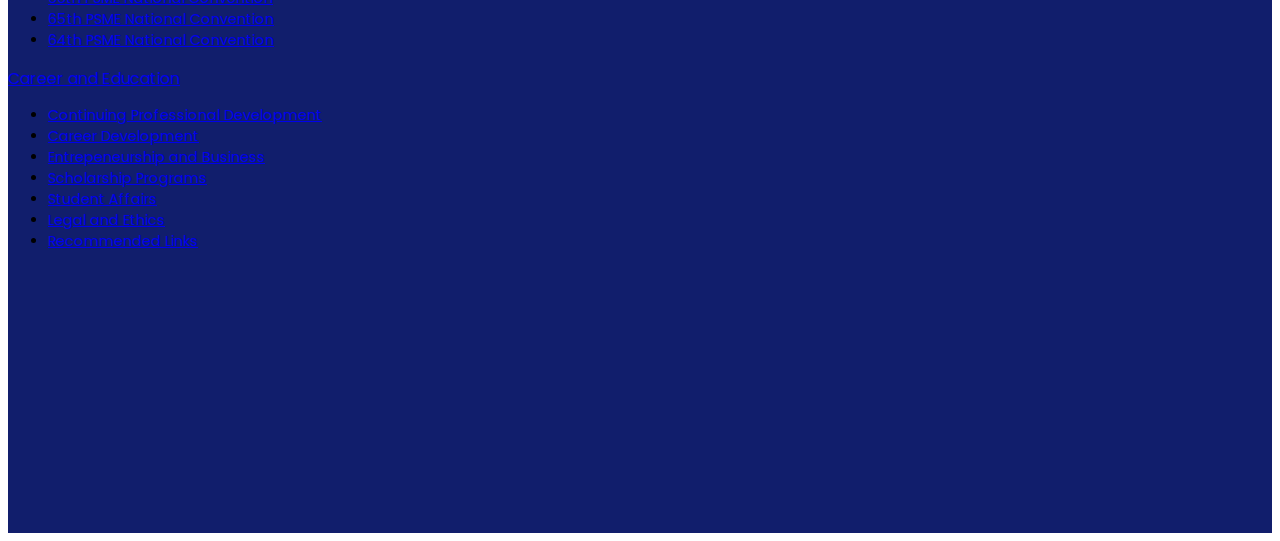
==== commit 3be62cd5: "Add form section animation" ====
--- a/index.html
+++ b/index.html
@@ -260,7 +260,7 @@
         <!-- End of Dropdown Secttion  -->
 
         <!-- start of form section  -->
-        <div class="col-md-6 pt-1 mb-3">
+        <div class="col-md-6 pt-1 mb-3" data-aos="fade-right">
           <section>
             <div class="p-5 pt-5 container-fluid">
               <header>
@@ -313,8 +313,6 @@
         <!-- end of form section  -->
       </div>
       
-
-      
     </Footer>
     
     <script src="https://cdn.jsdelivr.net/npm/bootstrap@5.3.2/dist/js/bootstrap.bundle.min.js" integrity="sha384-C6RzsynM9kWDrMNeT87bh95OGNyZPhcTNXj1NW7RuBCsyN/o0jlpcV8Qyq46cDfL" crossorigin="anonymous"></script>
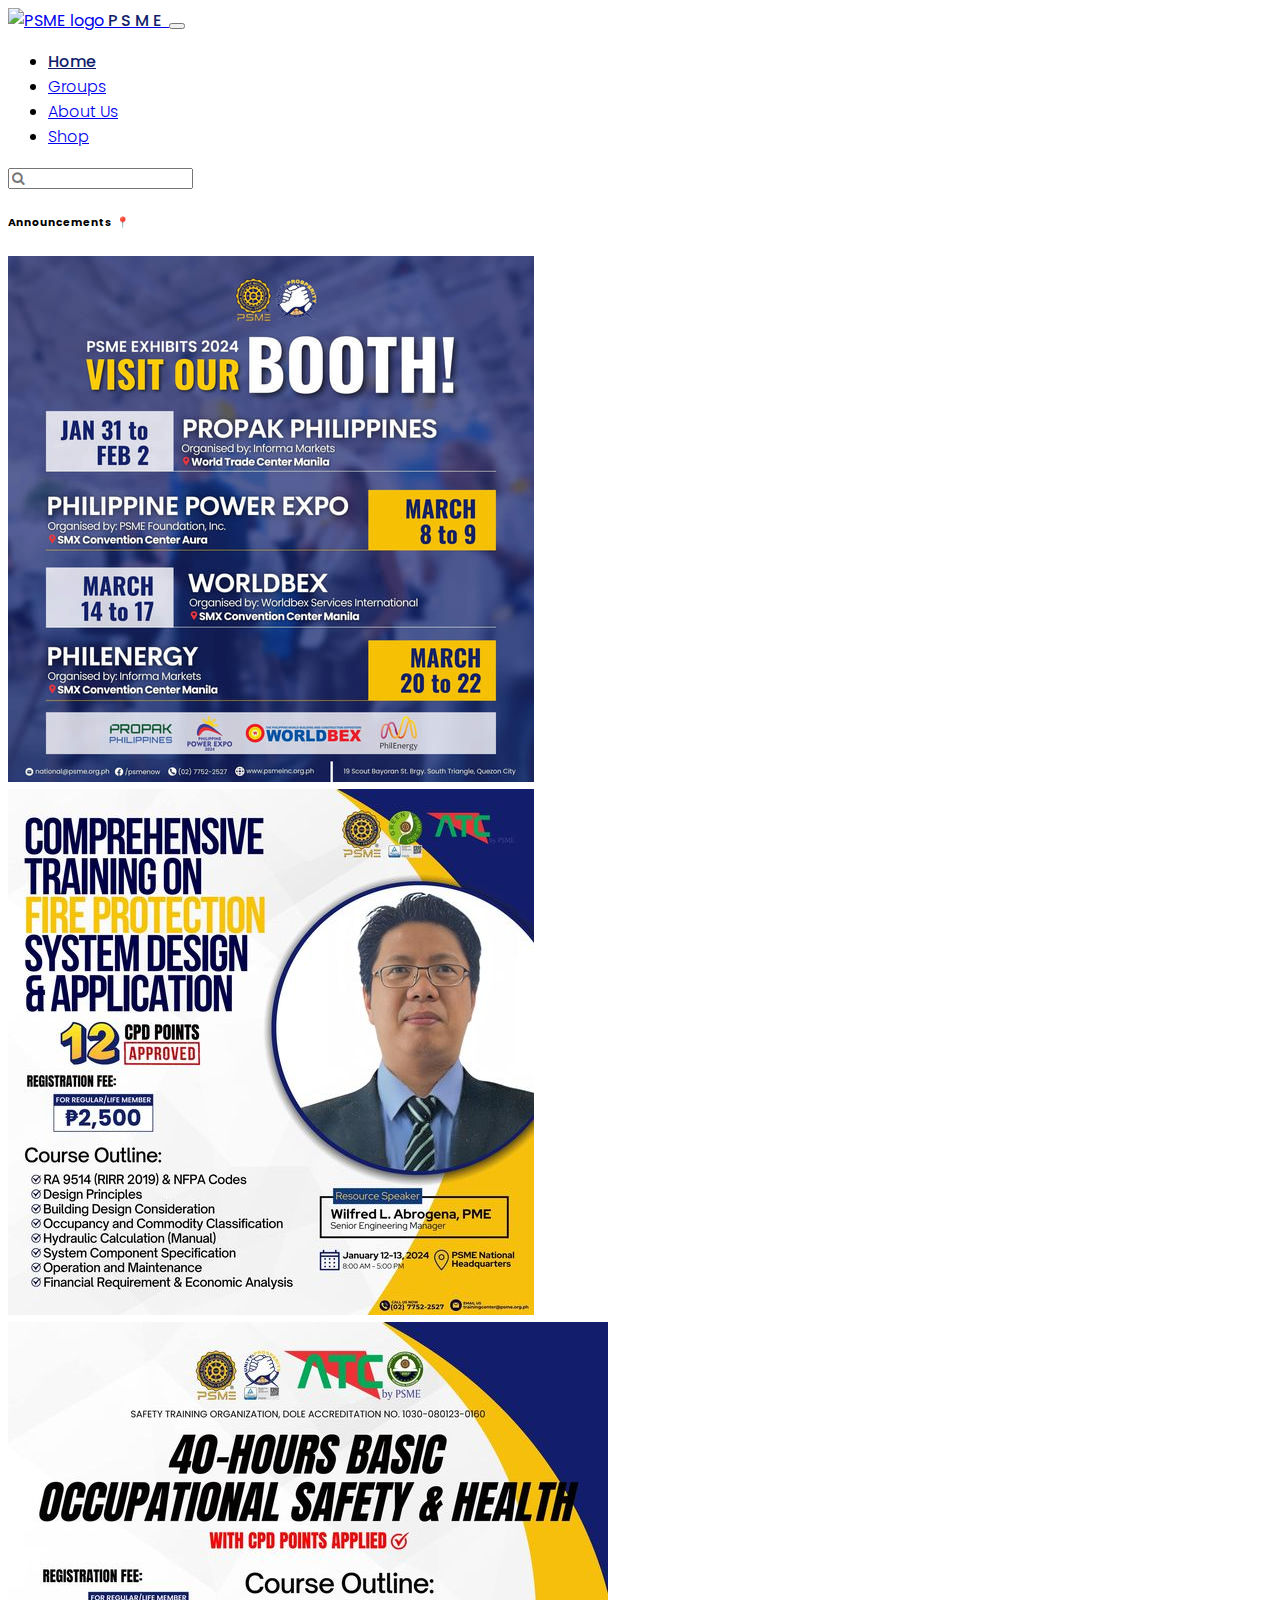
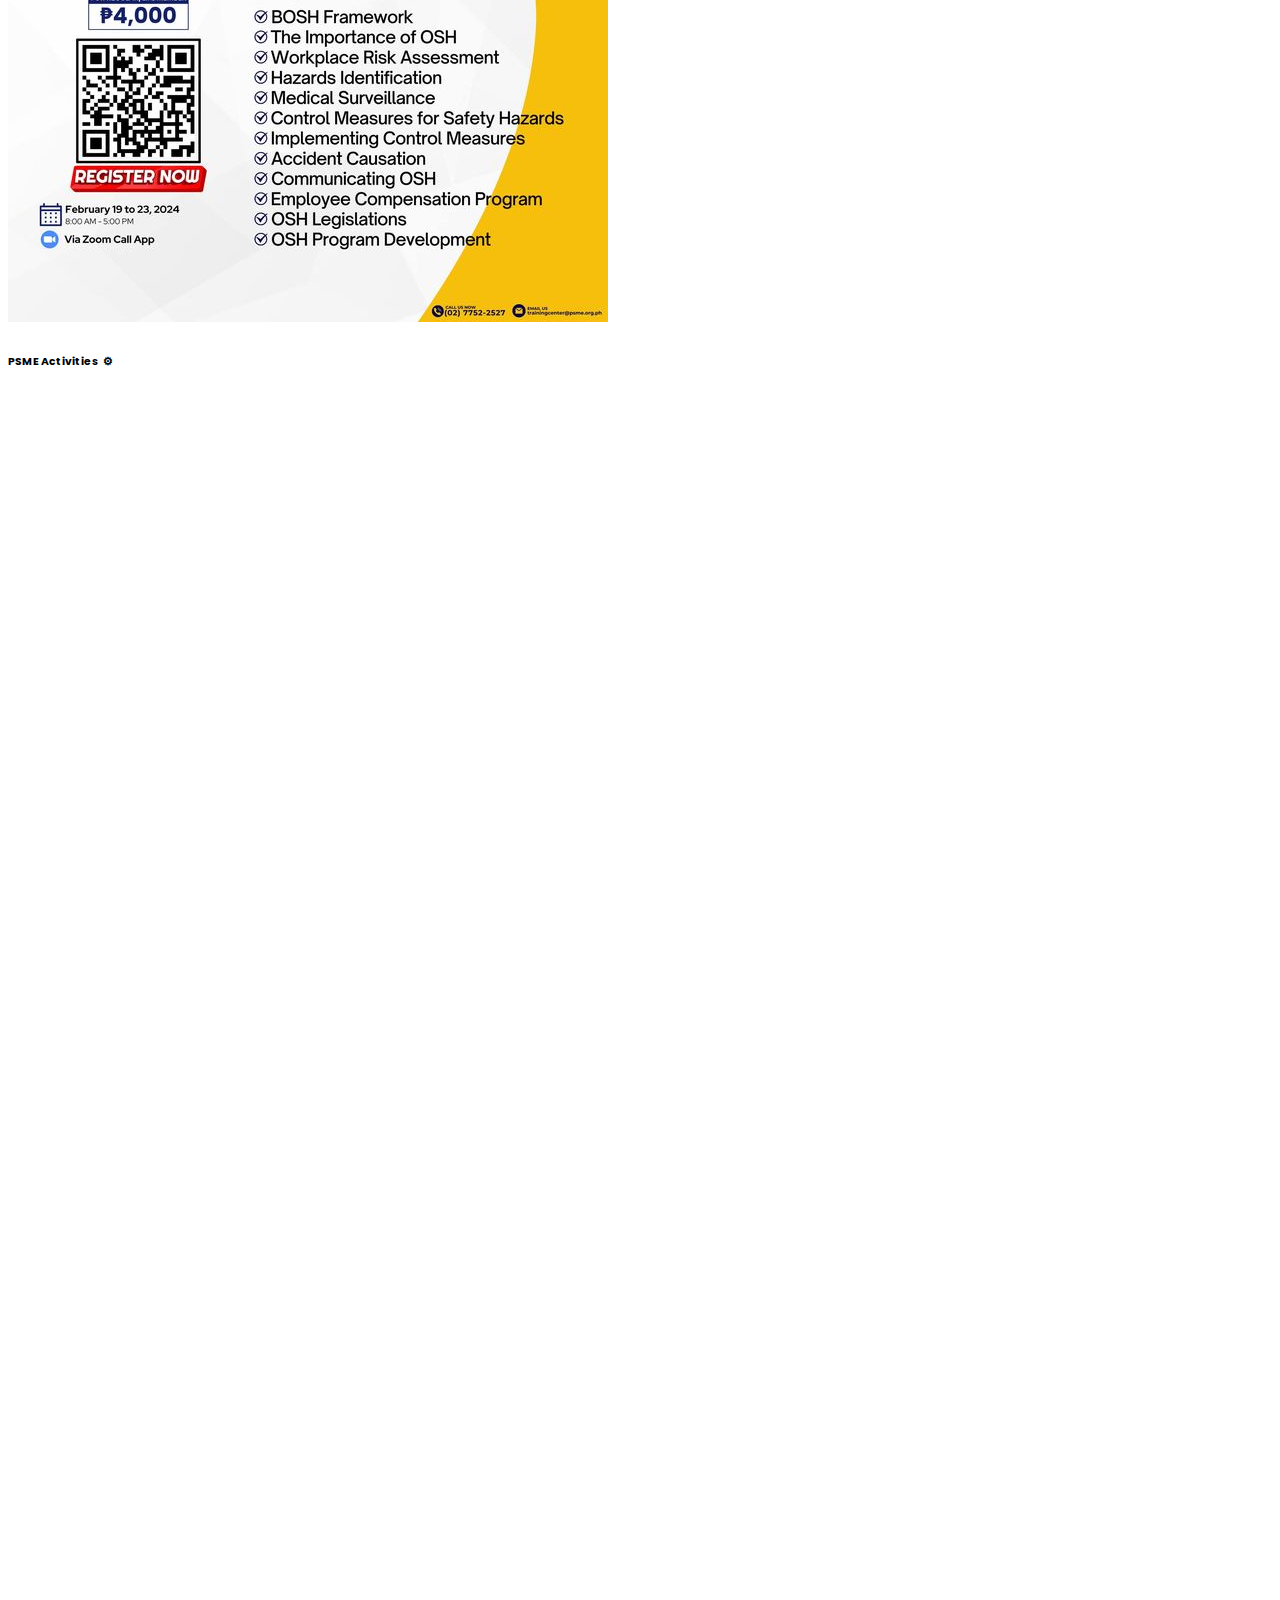
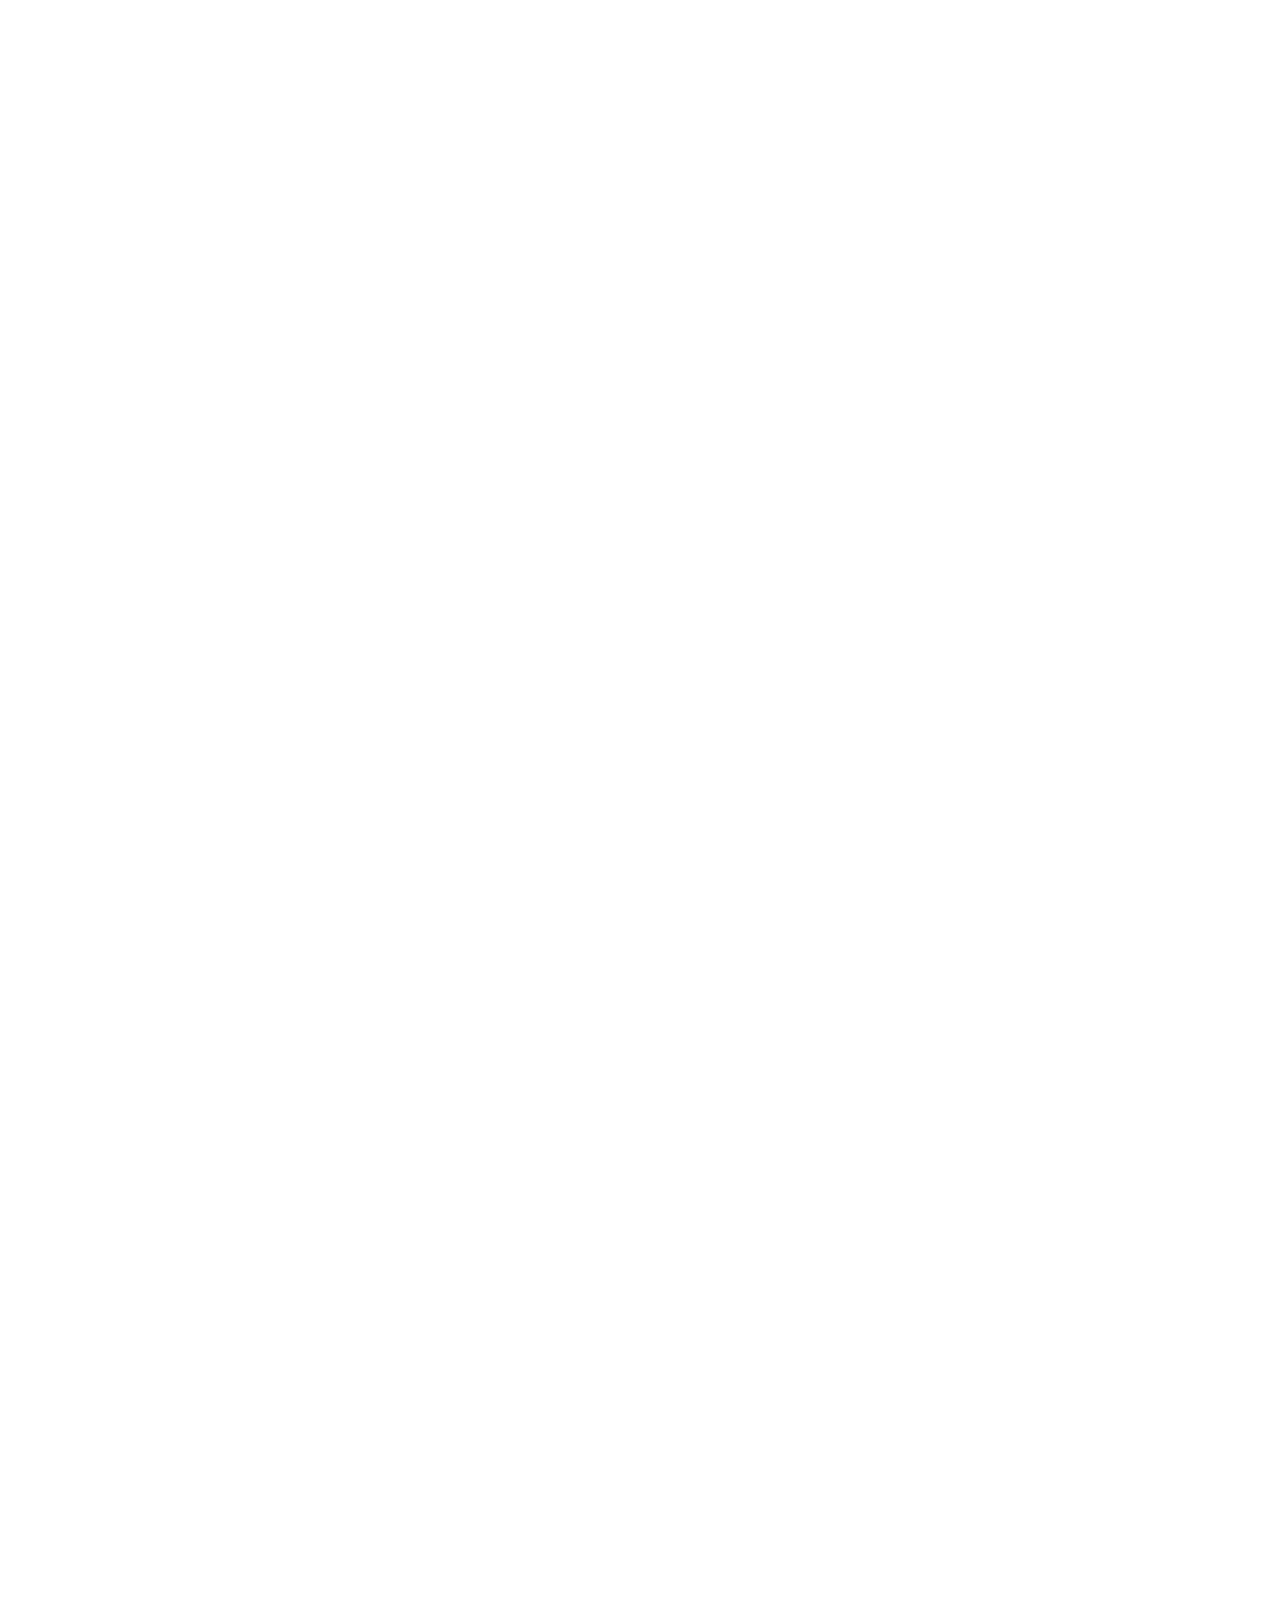
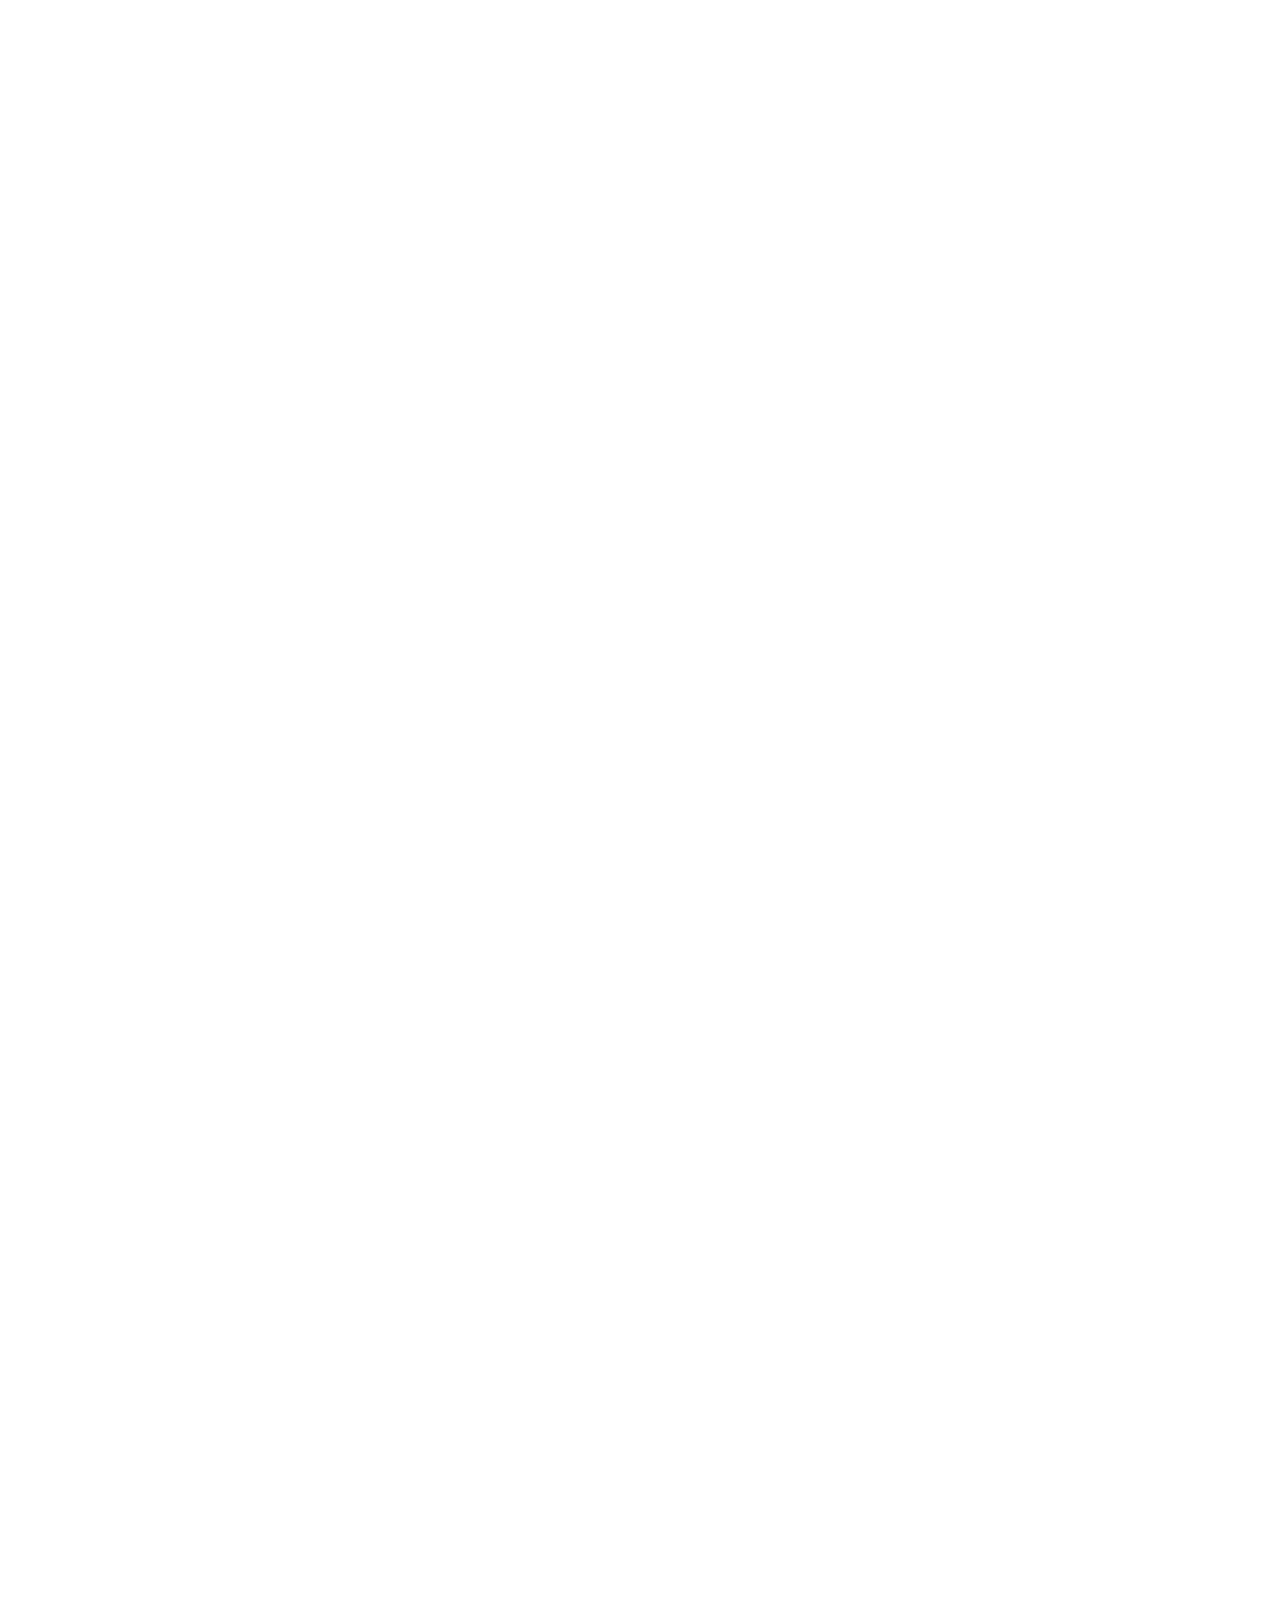
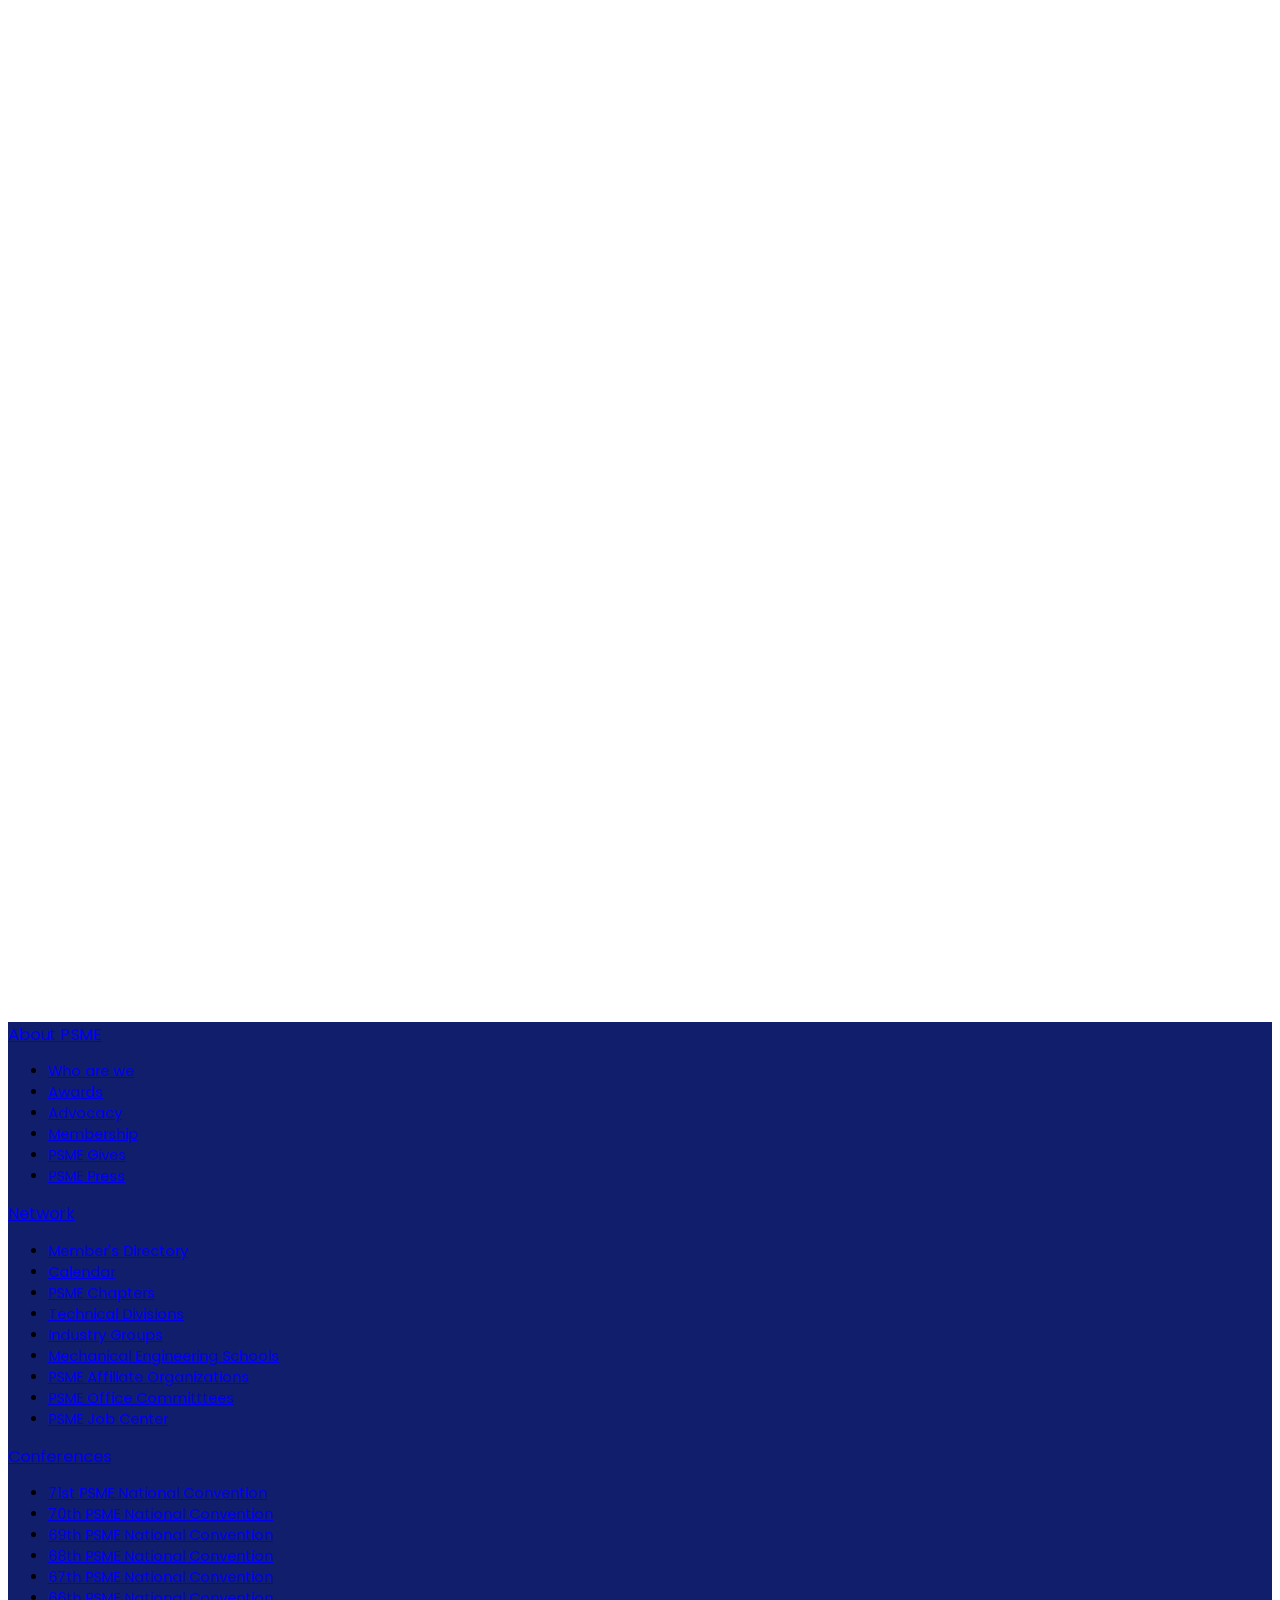
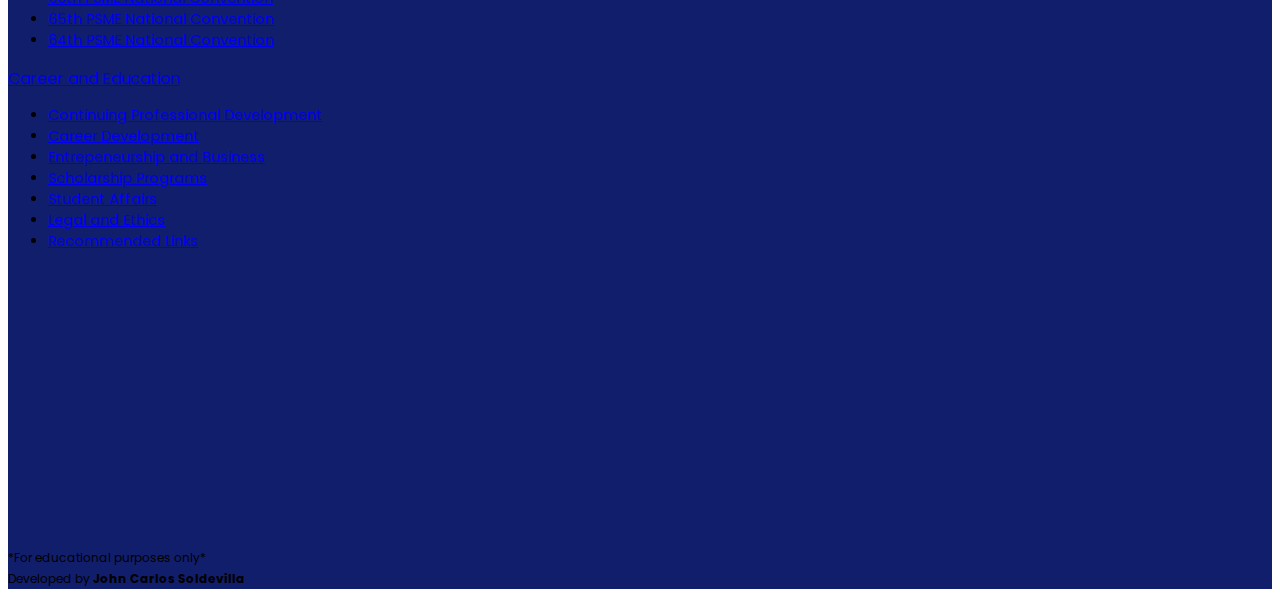
==== commit 60279272: "Add disclaimer" ====
--- a/index.html
+++ b/index.html
@@ -311,7 +311,10 @@
           </section>
         </div>
         <!-- end of form section  -->
-      </div>
+        <p class="content-text text-center text-white"><small>*For educational purposes only*<br>Developed by <strong>John Carlos Soldevilla</strong></small></p>
+      </div>
+
+      
       
     </Footer>
     
